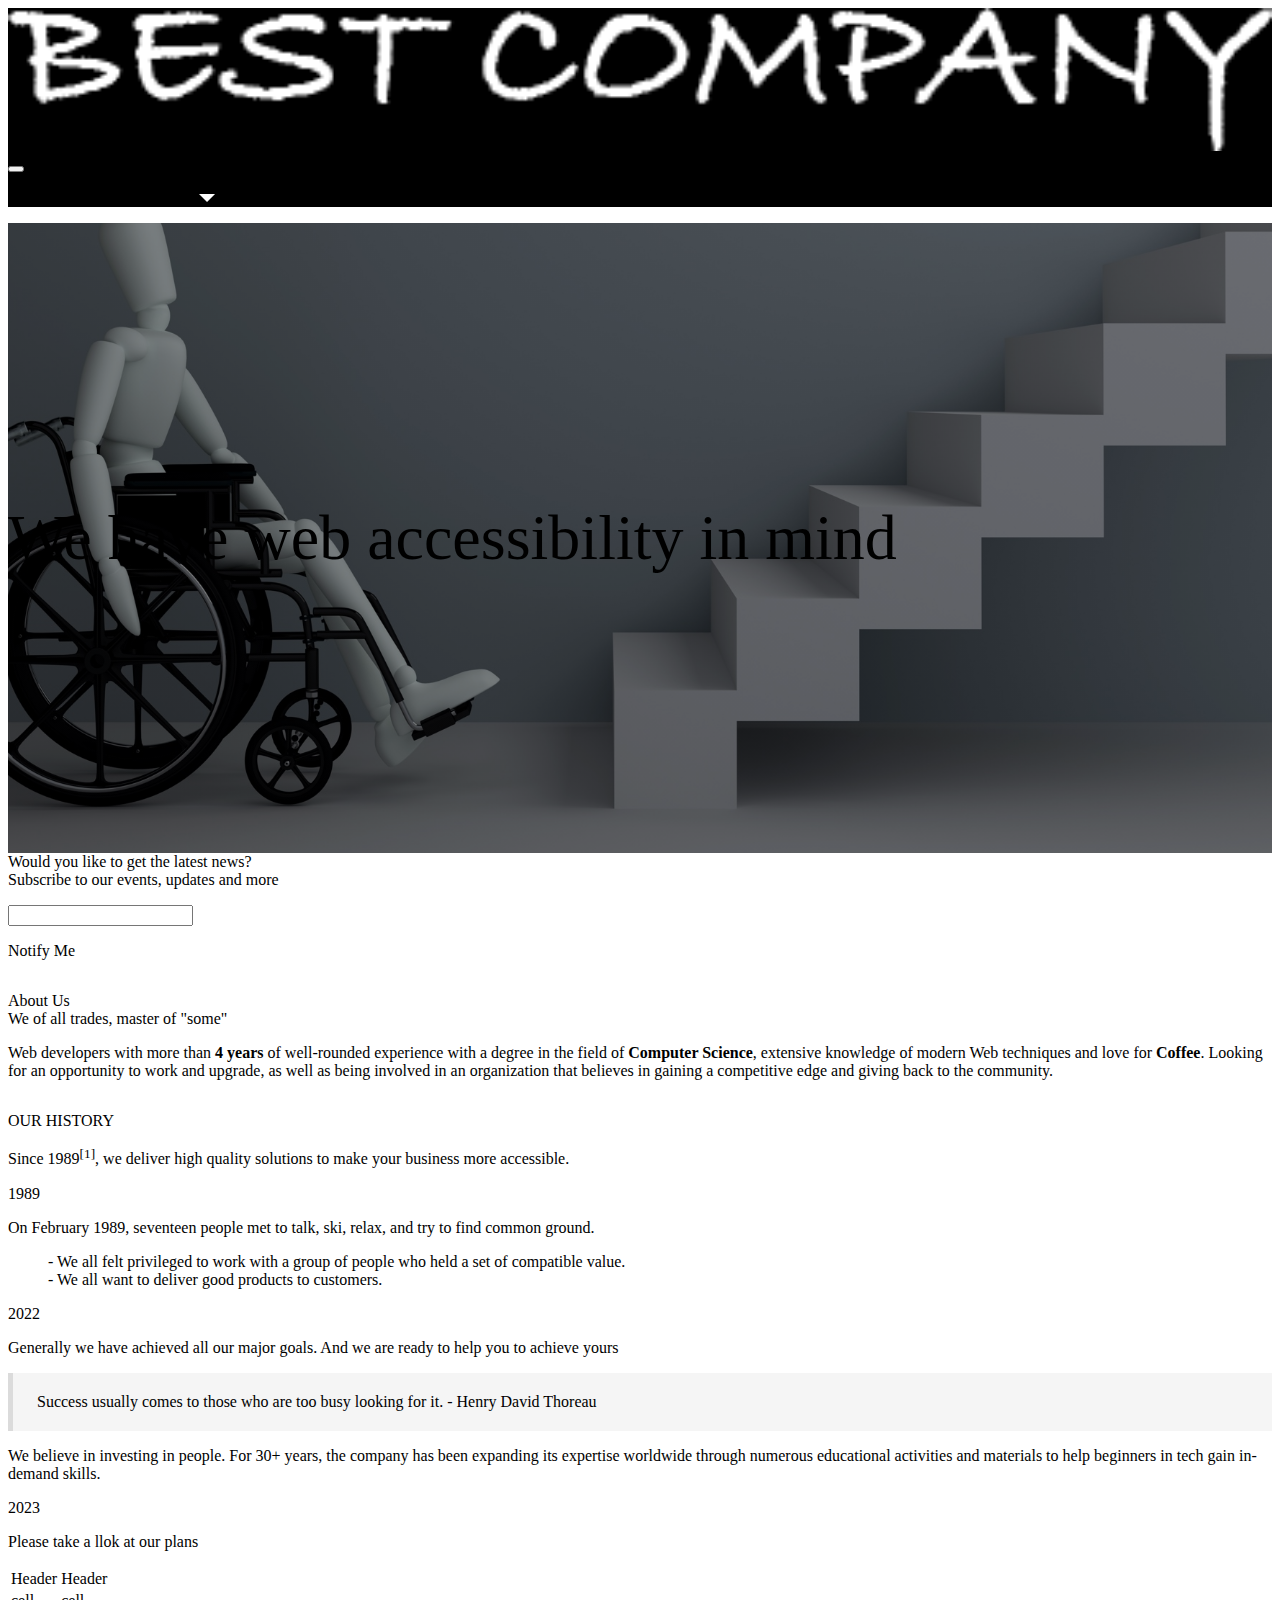
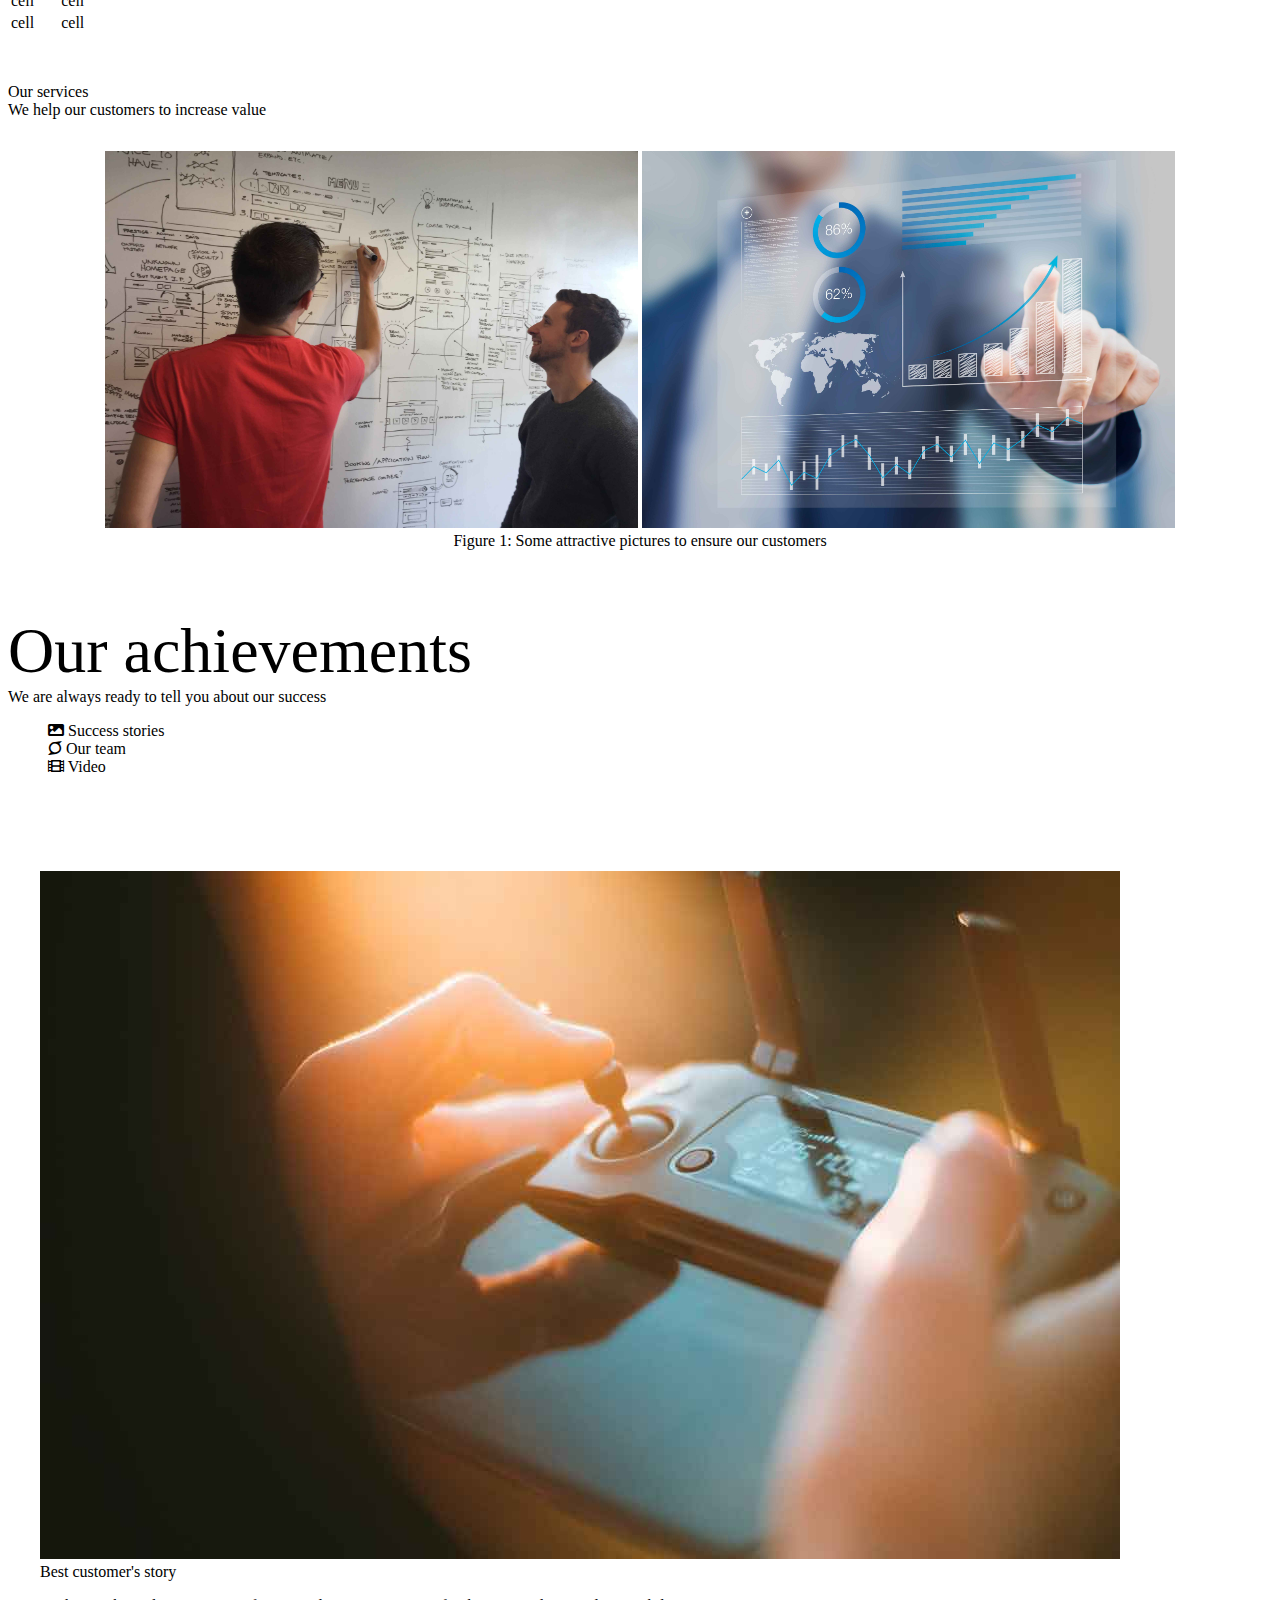
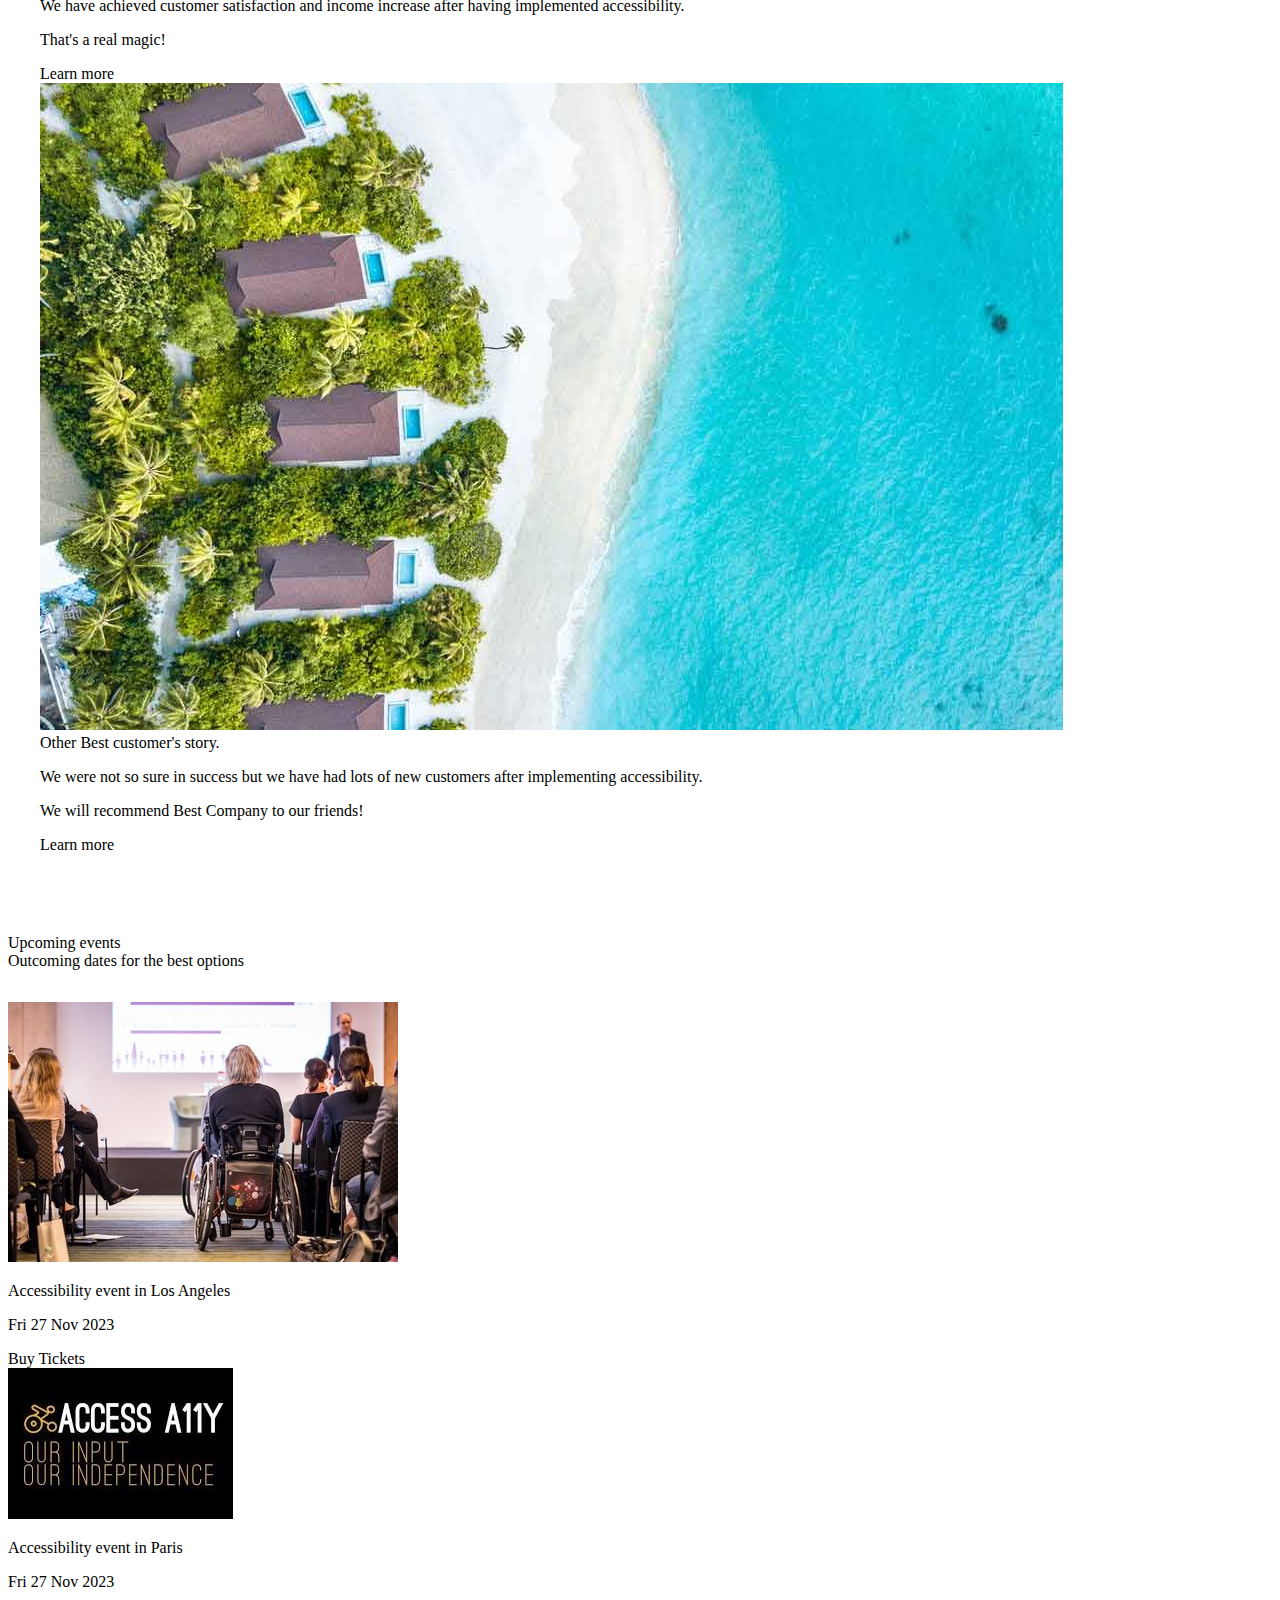
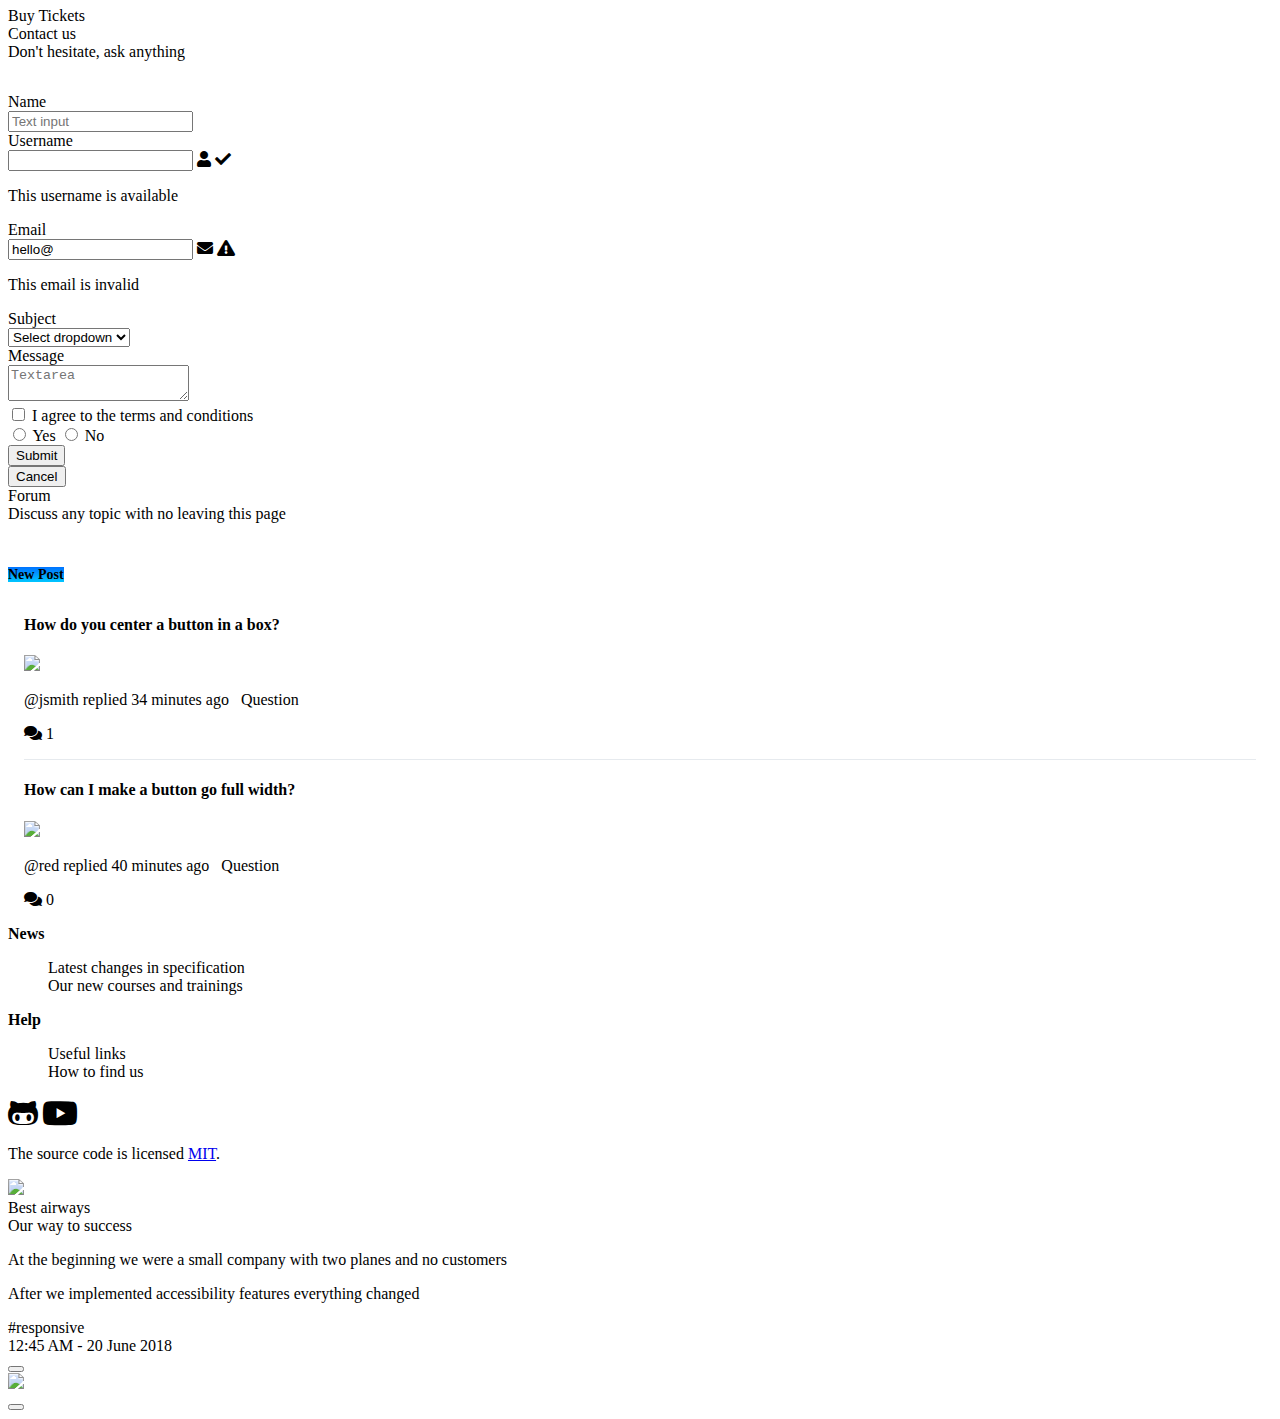
==== index.html @ a5ccfc66 "initial commit" ====
<!DOCTYPE html>
<html>

<head>
  <meta http-equiv="X-UA-Compatible" content="ie=edge">
  <title>Web Accessibility 2022</title>
  <link rel='stylesheet prefetch' href='https://cdnjs.cloudflare.com/ajax/libs/bulma/0.7.2/css/bulma.min.css'>
  <link rel='stylesheet prefetch' href='https://use.fontawesome.com/releases/v5.0.10/css/all.css'>
  <link rel="stylesheet prefetch" href="css/styles.css">
</head>

<body>
  <div class="hero">
    <div class="hero-head">
      <div class="navbar">
        <div class="container">
          <div class="navbar-brand">
            <a href="/" class="navbar-item logo-link">
              <img src="./img/logo.png">
            </a>
            <button class="navbar-burger burger" data-target="navbarMenu">
              <span></span>
              <span></span>
              <span></span>
            </button>
          </div>

          <div id="navbarMenu" class="navbar-menu">
            <ul class="navbar-end">
              <span class="navbar-item">
                <a class="button is-white is-outlined">
                  <span class="icon">
                    <i class="fa fa-home"></i>
                  </span>
                  <span>Home</span>
                </a>
              </span>
              <span class="navbar-item">
                <a class="button is-white is-outlined with-sublist">
                  <span class="icon">
                    <i class="fab fa-superpowers"></i>
                  </span>
                  <span>Services</span>
                </a>
                <ul class="sublist hidden">
                  <li>Design</li>
                  <li>Consult</li>
                  <li>Engineer</li>
                  <li>Operate</li>
                  <li>Optimize</li>
                </ul>
              </span>
              <span class="navbar-item">
                <a class="button is-white is-outlined">
                  <span class="icon">
                    <i class="fa fa-book"></i>
                  </span>
                  <span>Success stories</span>
                </a>
              </span>
              <span class="navbar-item">
                <a class="button is-white is-outlined">
                  <span class="icon">
                    <i class="fab fa-github"></i>
                  </span>
                  <span>View Source</span>
                </a>
              </span>
            </ul>
          </div>
        </div>
      </div>
    </div>
  </div>

  <div class="hero-bg hero-body is-fullheight">
    <div class="container has-text-centered">
      <div class="column is-10 is-offset-1">
        <div class="title has-text-white">We have web accessibility in mind</div>
      </div>
    </div>
  </div>

  <div class="section" id="subscription">
    <div class="section-heading has-text-centered">
      <div class="column is-8 is-offset-2">
      <div class="title is-2">Would you like to get the latest news?</div>
        <div class="subtitle is-5">Subscribe to our events, updates and more</div>
      <div class="box has-background-grey-light">
        <div class="field is-grouped">
          <p class="control is-expanded">
            <input class="input">
          </p>
          <p class="control">
            <a class="button is-info">Notify Me</a>
          </p>
        </div>
      </div>
      </div>
    </div>

  <div class="section" id="about">
    <div class="section-heading has-text-centered">
      <div class="title is-2">About Us</div>
      <div class="subtitle is-5">We of all trades, master of "some"</div>
      <div class="container">
        <p>Web developers with more than <b>4 years</b> of well-rounded experience with a degree in the
          field of
          <b>Computer Science</b>, extensive knowledge of modern Web techniques and love for <b>Coffee</b>.
          Looking for an opportunity to work and upgrade, as well as being involved in an organization that
          believes
          in gaining a competitive edge and giving back to the community.</p>
      </div>
    </div>

    <div class="content container">
      <div class="is-1 title">OUR HISTORY</div>
      <p>Since 1989<sup><a>[1]</a></sup>, we deliver high quality solutions to make your business more accessible.</p>
      <div class="is-2 title">1989</div>
      <p>On February 1989, seventeen people met to talk, ski, relax, and try to find common ground.</p>
      <ul>
        <li>- We all felt privileged to work with a group of people who held a set of compatible value.</li>
        <li>- We all want to deliver good products to customers.</li>
      </ul>
      <div class="is-3 title">2022</div>
      <p>Generally we have achieved <a>all our major goals</a>. And we are ready to help you to achieve yours</p>
      <div class="blockquote">Success usually comes to those who are too busy looking for it. - Henry David Thoreau</div>
      <p>We believe in investing in people. For 30+ years, the company has been expanding its expertise worldwide through numerous educational activities and materials to help beginners in tech gain in-demand skills.</p>
      <div class="is-2 title">2023</div>
      <p>Please take a llok at our plans</p>
      <table>
        <tr>
          <td>Header</td>
          <td>Header</td>
        </tr>
        <tr>
          <td>cell</td>
          <td>cell</td>
        </tr>
        <tr>
          <td>cell</td>
          <td>cell</td>
        </tr>
      </table>
    </div>
  </div>

  <div class="hero has-background-grey-light">
    <div class="container features">
      <div class="section-heading has-text-centered">
        <div class="title is-2">Our services</div>
        <div class="subtitle is-5">We help our customers to increase value</div>
      </div>

      <figure>
        <img src="./img/IMG_5067_72DPI-RGB_.jpg">
        <img src="./img/iStock_73271969_web.jpg">
        <figcaption>
          Figure 1: Some attractive pictures to ensure our customers
        </figcaption>
      </figure>
      </div>
    </div>
  </div>

  <div class="hero is-info">
    <div class="hero-body">
      <div class="container">
        <div class="title">Our achievements</div>
        <div class="subtitle">We are always ready to tell you about our success</div>
      </div>
    </div>
    <div class="tabs is-boxed is-centered main-menu" id="nav">
      <ul>
        <li data-target="pane-1" id="1" class="is-active">
          <a>
            <span class="icon is-small"><i class="fa fa-image"></i></span>
            <span>Success stories</span>
          </a>
        </li>
        <li data-target="pane-3" id="3">
          <a>
            <span class="icon is-small"><i class="fab fa-superpowers"></i></span>
            <span>Our team</span>
          </a>
        </li>
        <li data-target="pane-4" id="4">
          <a>
            <span class="icon is-small"><i class="fa fa-film"></i></span>
            <span>Video</span>
          </a>
        </li>
      </ul>
    </div>
  </div>

  <div class="tab-content container">
    <div class="tab-pane is-active" id="pane-1" class="level">
      <div class="container">
        <div class="columns features">
          <div class="column is-6">
            <div class="card">
              <div class="card-image">
                <div class="image">
                  <img src="./img/tab-1.jpg" class="modal-button">
                </div>
              </div>
              <div class="card-content">
                <div class="content">
                  <div>Best customer's story</div>
                  <p>We have achieved customer satisfaction and income increase after having implemented accessibility.</p>
                  <p>That's a real magic!</p>
                  <span class="button is-link modal-button" data-target="modal-image1">Learn more</span>
                </div>
              </div>
            </div>
          </div>
          <div class="column is-6">
            <div class="card">
              <div class="card-image">
                <div class="image">
                  <img src="./img/tab-2.jpg">
                </div>
              </div>
              <div class="card-content">
                <div class="content">
                  <div>Other Best customer's story.</div>
                  <p>We were not so sure in success but we have had lots of new customers after implementing accessibility.</p>
                  <p>We will recommend Best Company to our friends!</p>
                  <span class="button is-link modal-button" data-target="modal-card">Learn more</span>
                </div>
              </div>
            </div>
          </div>
        </div>
      </div>
    </div>

    <div class="tab-pane" id="pane-3">
      <div class="columns medias">
        <div class="column">
          <div class="media">
            <div class="media-left">
              <i class="fab fa-empire fa-4x"></i>
            </div>
            <div class="media-content">
              <div class="content">
                <p>
                  <a><b>Solution architect</b></a>
                  <br> Please read about our team happiness
                </p>
              </div>
            </div>
          </div>
        </div>
        <div class="column">
          <div class="media">
            <div class="media-left">
              <i class="fab fa-github-alt fa-4x"></i>
            </div>
            <div class="media-content">
              <div class="content">
                <p>
                  <a><b>Business Analyst</b></a>
                  <br> Please read about BA growth opportunities
                </p>
              </div>
            </div>
          </div>
        </div>
      </div>
    </div>

    <div class="tab-pane" id="pane-4">
      <div class="columns is-centered">
        <div class="column is-three-quarters">
          <div class="title has-text-centered">Inspired video</div>
          <div class="embed-container image">
            <iframe src="https://player.vimeo.com/video/261794608" frameborder="0" webkitAllowFullScreen mozallowfullscreen allowFullScreen></iframe>
          </div>
        </div>
      </div>
    </div>
  </div>

  <div class="section has-background-grey-lighter">
    <div class="container has-text-centered">
        <div class="section-heading has-text-centered">
          <div class="title is-2">Upcoming events</div>
          <div class="subtitle is-5">Outcoming dates for the best options</div>
        </div>

      <div class="tile is-ancestor">
        <div class="tile is-parent">
          <div class="tile is-child box">
            <div class="image">
              <img src="./img/access.jpg">
            </div>
            <p class="title">Accessibility event in Los Angeles</p>
            <p class="subtitle">Fri 27 Nov 2023</p>
            <a class="button">Buy Tickets</a>
          </div>
        </div>
        <div class="tile is-parent">
          <div class="tile is-child box">
            <div class="image">
              <img src="./img/images.jpg">
            </div>
            <p class="title">Accessibility event in Paris</p>
            <p class="subtitle">Fri 27 Nov 2023</p>
            <a class="button">Buy Tickets</a>
          </div>
        </div>
      </div>
    </div>
  </div>

  <div class="section has-background-light">
    <div class="container">
      <div class="section-heading has-text-centered">
        <div class="title is-2">Contact us</div>
        <div class="subtitle is-5">Don't hesitate, ask anything</div>
      </div>

      <form class="column is-half is-offset-one-quarter box">
        <div class="field">
          <label class="label">Name</label>
          <div class="control">
            <input class="input" type="text" placeholder="Text input">
          </div>
        </div>

        <div class="field">
          <label class="label">Username</label>
          <div class="control has-icons-left has-icons-right">
            <input class="input is-success" type="text">
            <span class="icon is-small is-left">
              <i class="fas fa-user"></i>
            </span>
            <span class="icon is-small is-right">
              <i class="fas fa-check"></i>
            </span>
          </div>
          <p class="help is-success">This username is available</p>
        </div>

        <div class="field">
          <label class="label">Email</label>
          <div class="control has-icons-left has-icons-right">
            <input class="input is-danger" type="email" placeholder="Email input" value="hello@">
            <span class="icon is-small is-left">
              <i class="fas fa-envelope"></i>
            </span>
            <span class="icon is-small is-right">
              <i class="fas fa-exclamation-triangle"></i>
            </span>
          </div>
          <p class="help is-danger">This email is invalid</p>
        </div>

        <div class="field">
          <label class="label">Subject</label>
          <div class="control">
            <div class="select">
              <select>
                <option>Select dropdown</option>
                <option>With options</option>
              </select>
            </div>
          </div>
        </div>

        <div class="field">
          <label class="label">Message</label>
          <div class="control">
            <textarea class="textarea" placeholder="Textarea"></textarea>
          </div>
        </div>

        <div class="field">
          <div class="control">
            <label class="checkbox">
              <input type="checkbox">
              I agree to the <a>terms and conditions</a>
            </label>
          </div>
        </div>

        <div class="field">
          <div class="control">
            <label class="radio">
              <input type="radio" name="question">
              Yes
            </label>
            <label class="radio">
              <input type="radio" name="question">
              No
            </label>
          </div>
        </div>

        <div class="field is-grouped">
          <div class="control">
            <button class="button is-link">Submit</button>
          </div>
          <div class="control">
            <button class="button is-text">Cancel</button>
          </div>
        </div>
      </form>
    </div>
  </div>

  <div class="section">
    <div class="container">
      <div class="section-heading has-text-centered">
        <div class="title is-2">Forum</div>
        <div class="subtitle is-5">Discuss any topic with no leaving this page</div>
      </div>
      <div class="columns">
        <div class="column is-3">
          <a class="button is-primary is-block is-alt is-large">New Post</a>
        </div>
        <div class="column is-9">
          <div class="box content">
            <div class="post">
              <h4>How do you center a button in a box?</h4>
              <div class="media">
                <div class="media-left">
                  <p class="image is-32x32">
                    <img src="https://source.unsplash.com/random/64x64/?sig=300">
                  </p>
                </div>
                <div class="media-content">
                  <div class="content">
                    <p>
                      <a>@jsmith</a> replied 34 minutes ago &nbsp;
                      <span class="tag">Question</span>
                    </p>
                  </div>
                </div>
                <div class="media-right">
                  <span class="has-text-grey-light"><i class="fa fa-comments"></i> 1</span>
                </div>
              </div>
            </div>

            <div class="post">
              <h4>How can I make a button go full width?</h4>
              <div class="media">
                <div class="media-left">
                  <p class="image is-32x32">
                    <img src="https://source.unsplash.com/random/64x64/?sig=301">
                  </p>
                </div>
                <div class="media-content">
                  <div class="content">
                    <p>
                      <a>@red</a> replied 40 minutes ago &nbsp;
                      <span class="tag">Question</span>
                    </p>
                  </div>
                </div>
                <div class="media-right">
                  <span class="has-text-grey-light"><i class="fa fa-comments"></i> 0</span>
                </div>
              </div>
            </div>
          </div>
        </div>
      </div>
    </div>
  </div>

  <div class="footer">
    <div class="container">
      <div class="columns">
        <div class="column is-3 is-offset-4">
          <div class="is-3 title"><b>News</b></div>
          <ul>
            <li><a>Latest changes in specification</a></li>
            <li><a>Our new courses and trainings</a></li>
          </ul>
        </div>
        <div class="column is-4">
          <div class="is-3 title"><b>Help</b></div>
          <ul>
            <li><a>Useful links</a></li>
            <li><a>How to find us</a></li>
          </ul>
        </div>
      </div>

      <div class="content has-text-centered">
        <div class="soc">
          <a><i class="fab fa-github-alt fa-2x"></i></a>
          <a><i class="fab fa-youtube fa-2x"></i></a>
        </div>
        <p>The source code is licensed <a href="http://opensource.org/licenses/mit-license.php">MIT</a>.</p>
      </div>
    </div>
  </div>

  <div id="modal-card" class="modal modal-fx-3dSlit">
    <div class="modal-background"></div>
    <div class="modal-content is-tiny">
      <div class="card">
        <div class="card-image">
          <div class="image is-4by3">
            <img src="https://source.unsplash.com/random/?sig=2">
          </div>
        </div>
        <div class="card-content">
          <div class="media">
            <div class="media-content">
              <div class="title is-4">Best airways</div>
              <div class="subtitle is-6">Our way to success</div>
            </div>
          </div>
          <div class="content">
            <p>At the beginning we were a small company with two planes and no customers</p>
            <p>After we implemented accessibility features everything changed</p>
            <a>#responsive</a>
            <br>
            <time datetime="2018-02-02">12:45 AM - 20 June 2018</time>
          </div>
        </div>
      </div>
    </div>
    <button class="modal-close is-large"></button>
  </div>

  <div id="modal-image1" class="modal modal-fx-3dSlit">
    <div class="modal-background"></div>
    <div class="modal-content is-huge is-image">
      <img src="https://source.unsplash.com/random/?sig=1">
    </div>
    <button class="modal-close is-large"></button>
  </div>

  <script src="https://unpkg.com/bulma-modal-fx/dist/js/modal-fx.min.js"></script>
  <script async src="js/custom.js"></script>
</body>
</html>
---- css/styles.css ----
:root {
  --main-menu-item-lat-padding: 0.75rem;
}

.hero-bg {
  background: linear-gradient(rgba(0, 0, 0, 0.5), rgba(0, 0, 0, 0.5)),
    url("../img/accessibility-hero-banner.jpg") no-repeat center center fixed;
  background-size: cover;
}

.hero .navbar {
  background-color: #000;
}

.hero-body {
  display: flex;
  align-items: center;
}

.hero-body .title {
  font-size: 4rem;
}

figure img {
  width: 45%;
}

figure {
  text-align: center;
}

.tabs {
  margin-bottom: -1px !important;
  position: relative;
}
.tab-content {
  padding: 2rem;
}
.tab-pane {
  display: none;
}
.tab-pane.is-active {
  display: block;
  position: relative;
}
.is-active {
  display: initial;
}

.card {
  height: 100%;
}

.cent {
  display: block;
  margin: 10px auto;
  padding: 5px;
  border: 1px solid #ccc;
}

.video {
  display: block;
  margin: 0 auto;
}

.embed-container {
  position: relative;
  padding-bottom: 56.25%;
  height: 0;
  overflow: hidden;
  max-width: 100%;
}
.embed-container iframe,
.embed-container object,
.embed-container embed {
  position: absolute;
  top: 0;
  left: 0;
  width: 100%;
  height: 100%;
}

.box.cta {
  border-radius: 0;
  border-left: none;
  border-right: none;
}

.features,
.medias {
  padding: 3rem 0;
}

.features .fa,
.features .fab {
  font-size: 8rem;
  padding-top: 2rem;
  padding-bottom: 2rem;
  color: #209cee;
}

.is-shady {
  animation: flyintoright 0.4s backwards;
  background: #fff;
  box-shadow: rgba(0, 0, 0, 0.1) 0 1px 0;
  border-radius: 4px;
  display: inline-block;
  margin: 10px;
  position: relative;
  transition: all 0.2s ease-in-out;
}
.is-shady:hover {
  box-shadow: 0 10px 16px rgba(0, 0, 0, 0.13), 0 6px 6px rgba(0, 0, 0, 0.19);
}


.has-same-height .card {
  height: 350px;
  overflow: hidden;
}

.skills-content .media + .media {
  margin-top: .5rem;
}

.skills-content .progress {
  height: 4px !important;
}

.section-heading {
  margin-bottom: 2rem;
}

.info-tiles {
  margin: .75rem auto;
  padding: 0 .75rem;
}

.button.is-primary.is-alt {
  background: linear-gradient(to bottom, #0072ff, #00c6ff);
  font-weight: 700;
  font-size: 14px;
  height: 3rem;
  line-height: 2.8;
  margin-bottom: 1rem;
}
.post {
  margin: 1rem;
  padding-bottom: 1rem;
  border-bottom: 1px solid #E6EAEE;
}
.post:last-child {
  padding-bottom: 0;
  border-bottom: none;
}

.forum-list li {
  margin-bottom: .5rem;
}

.with-sublist {
  padding-right: 30px;
  background-image: url(../img/arrow_bottom.png);
  background-repeat: no-repeat;
  background-size: 1em;
  background-position: 95%;
}

.with-sublist:hover {
  background-image: url(../img/arrow_bottom_black.png);
}

.sublist {
  position: absolute;
  left: var(--main-menu-item-lat-padding);
  top: calc(100% - 15px);
  z-index: 100;
  width: calc(100% - var(--main-menu-item-lat-padding));
  padding: 0.5em 0;
  border-radius: 0.3em;
  background-color: #fff;
}

.sublist li {
  padding: 0.4em 1em
}

@media screen and (max-width: 1087px) {
  .navbar-menu {
    background-color: #888;
  }
}

.logo-link {
  height: 70px;
  width: 250px;
}

.logo-link img {
  width: 100%;
}

li {
  list-style: none;
}

.hero-body.is-fullheight {
  min-height: 70vh;
}

.blockquote {
  background-color: #f5f5f5;
  border-left: 5px solid #dbdbdb;
  padding: 1.25em 1.5em;
}

.ol-list li {
  position: relative;
  display: flex;
  align-items: center;
}

.ol-list li::before {
  content: "";
  background: url(../img/arrow_sans_right-512.png) no-repeat;
  display: inline-block;
  text-align: center;
  margin: 5px 10px;
  line-height: 40px;
  width: 40px;
  height: 40px;
  background-size: contain;
}

.hidden {
  display: none;
}
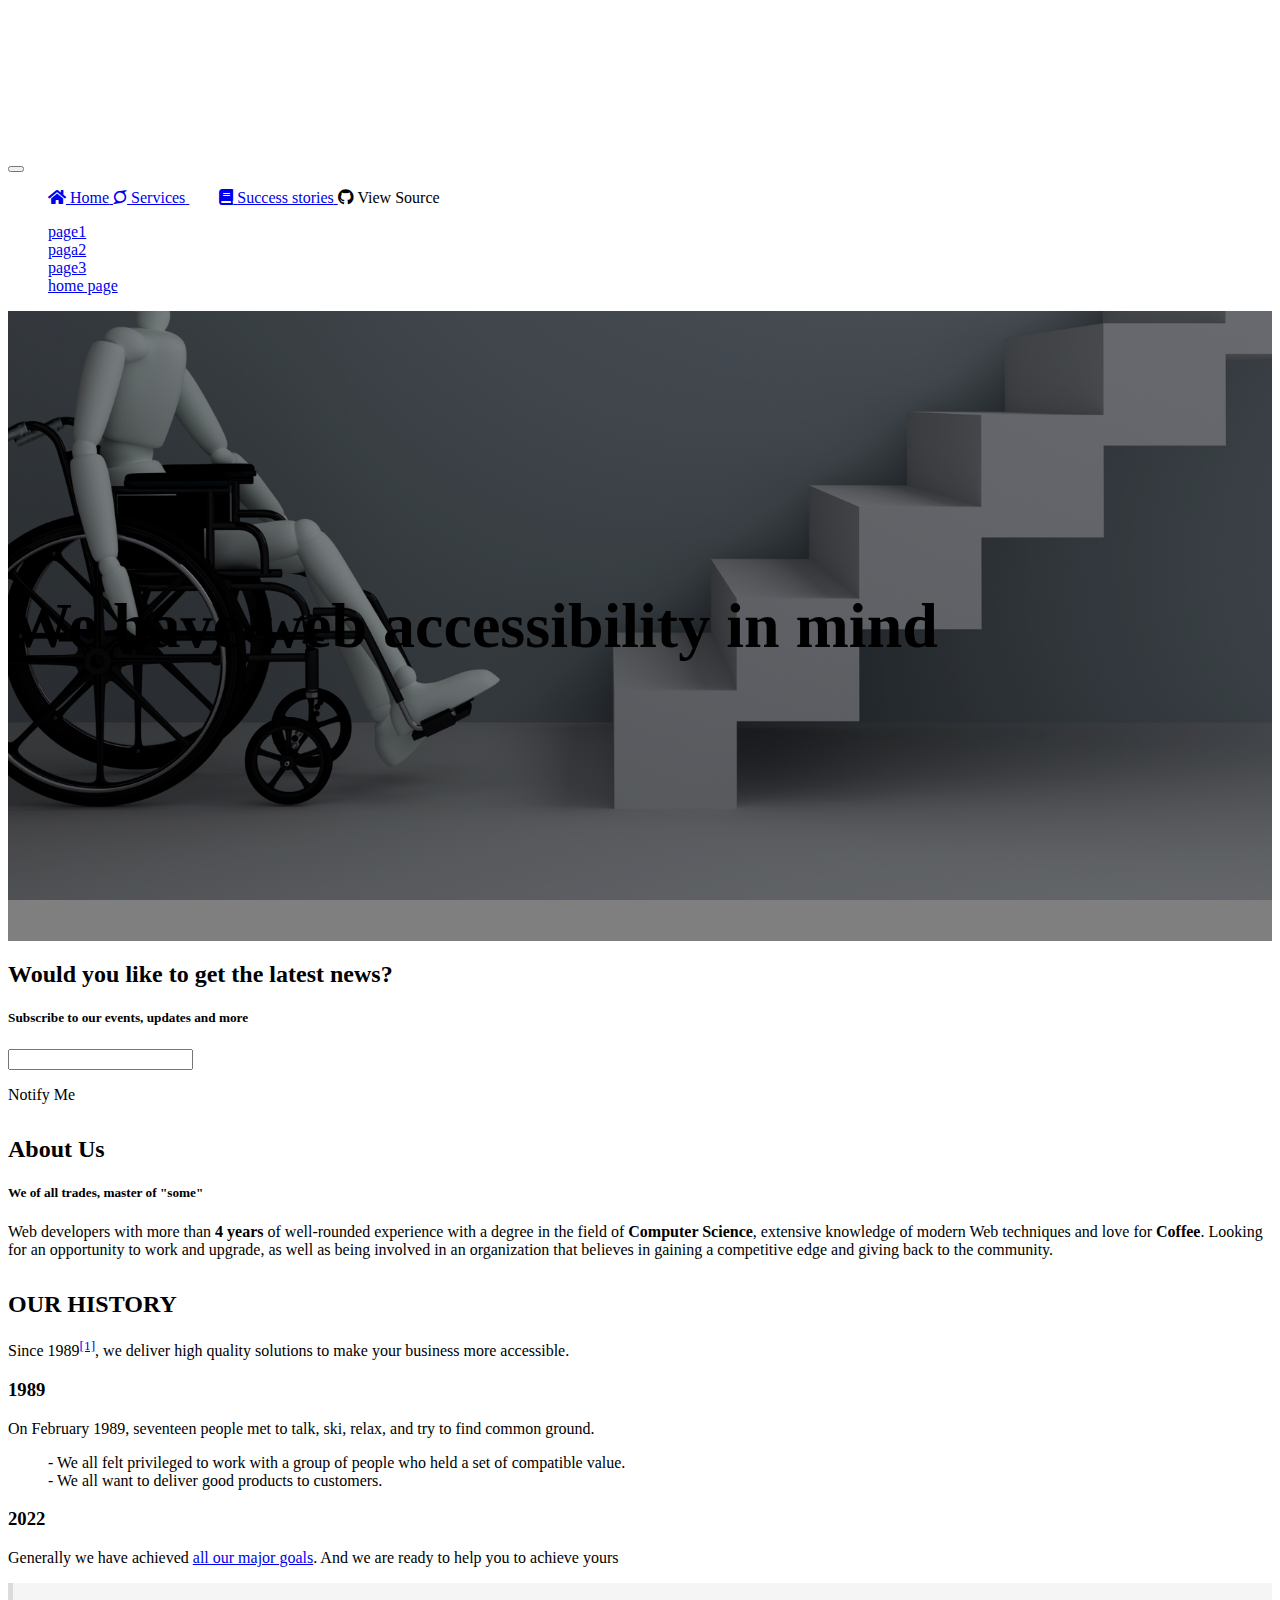
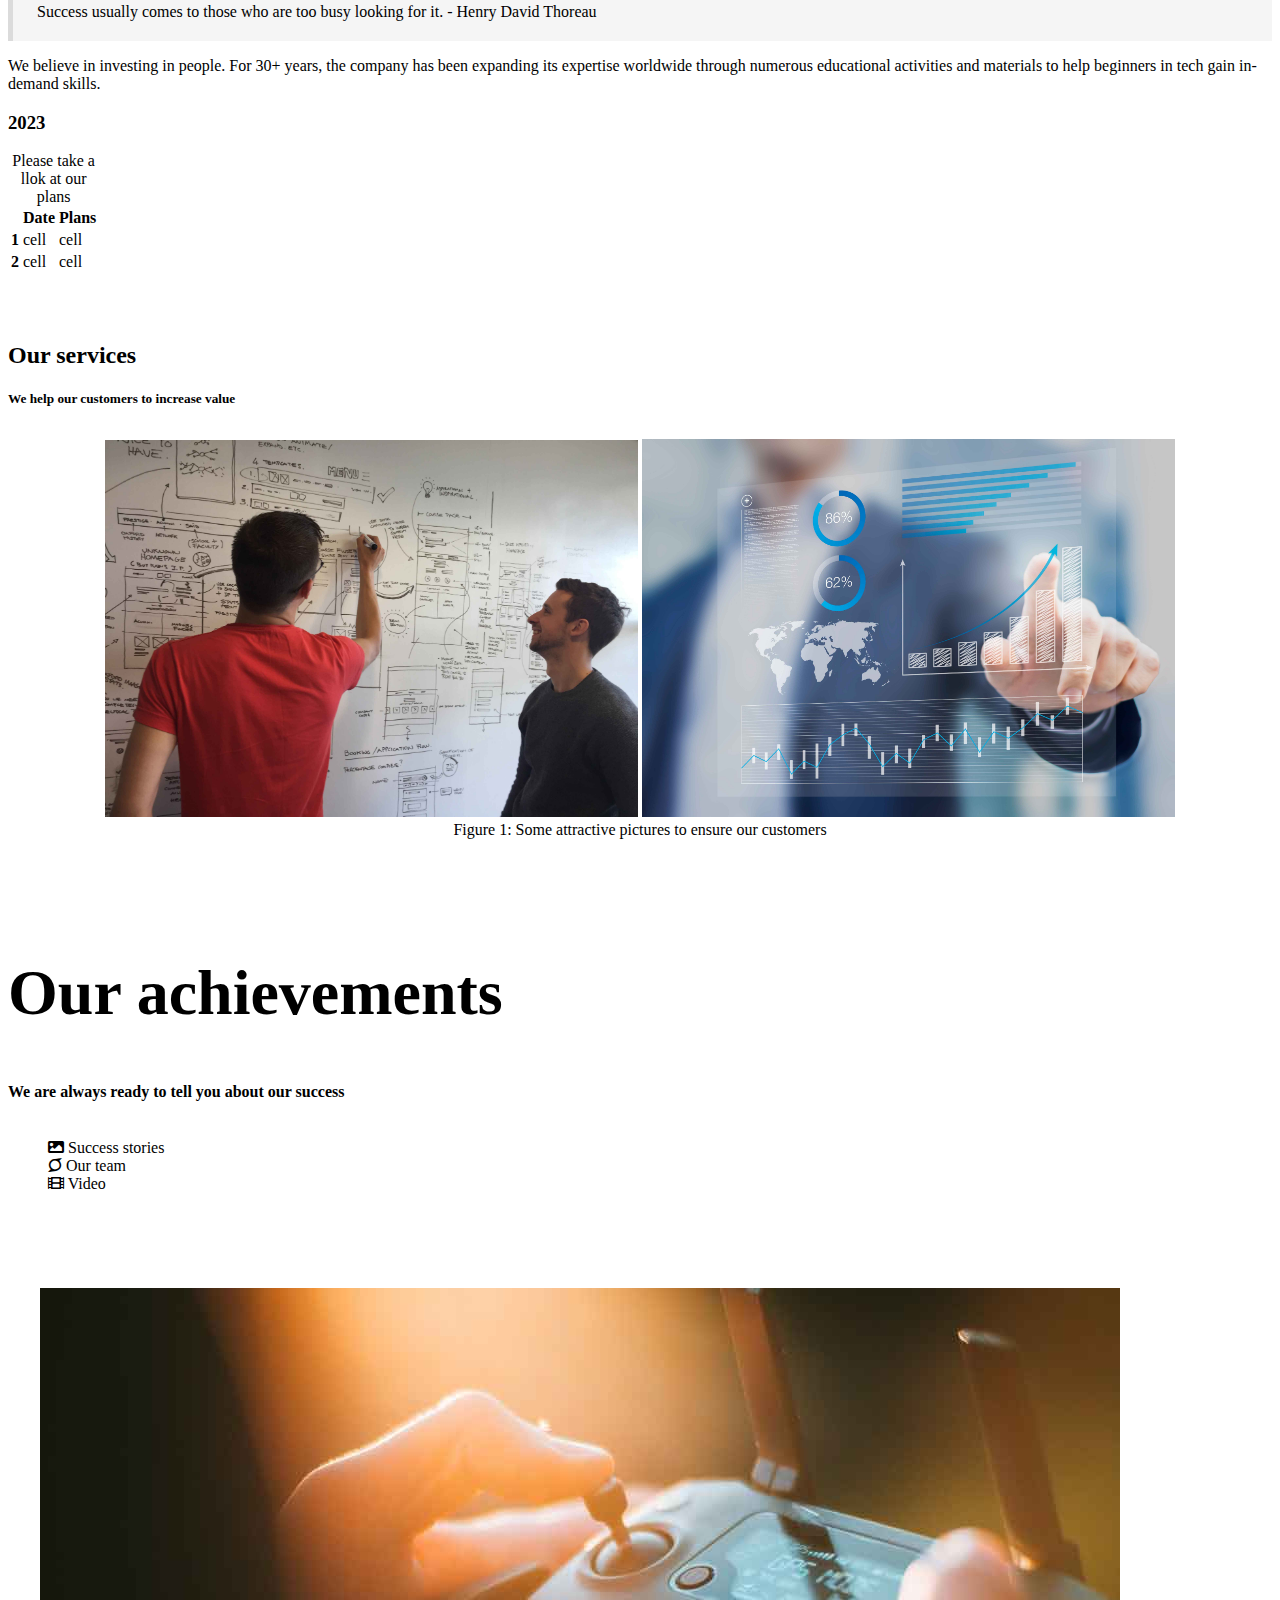
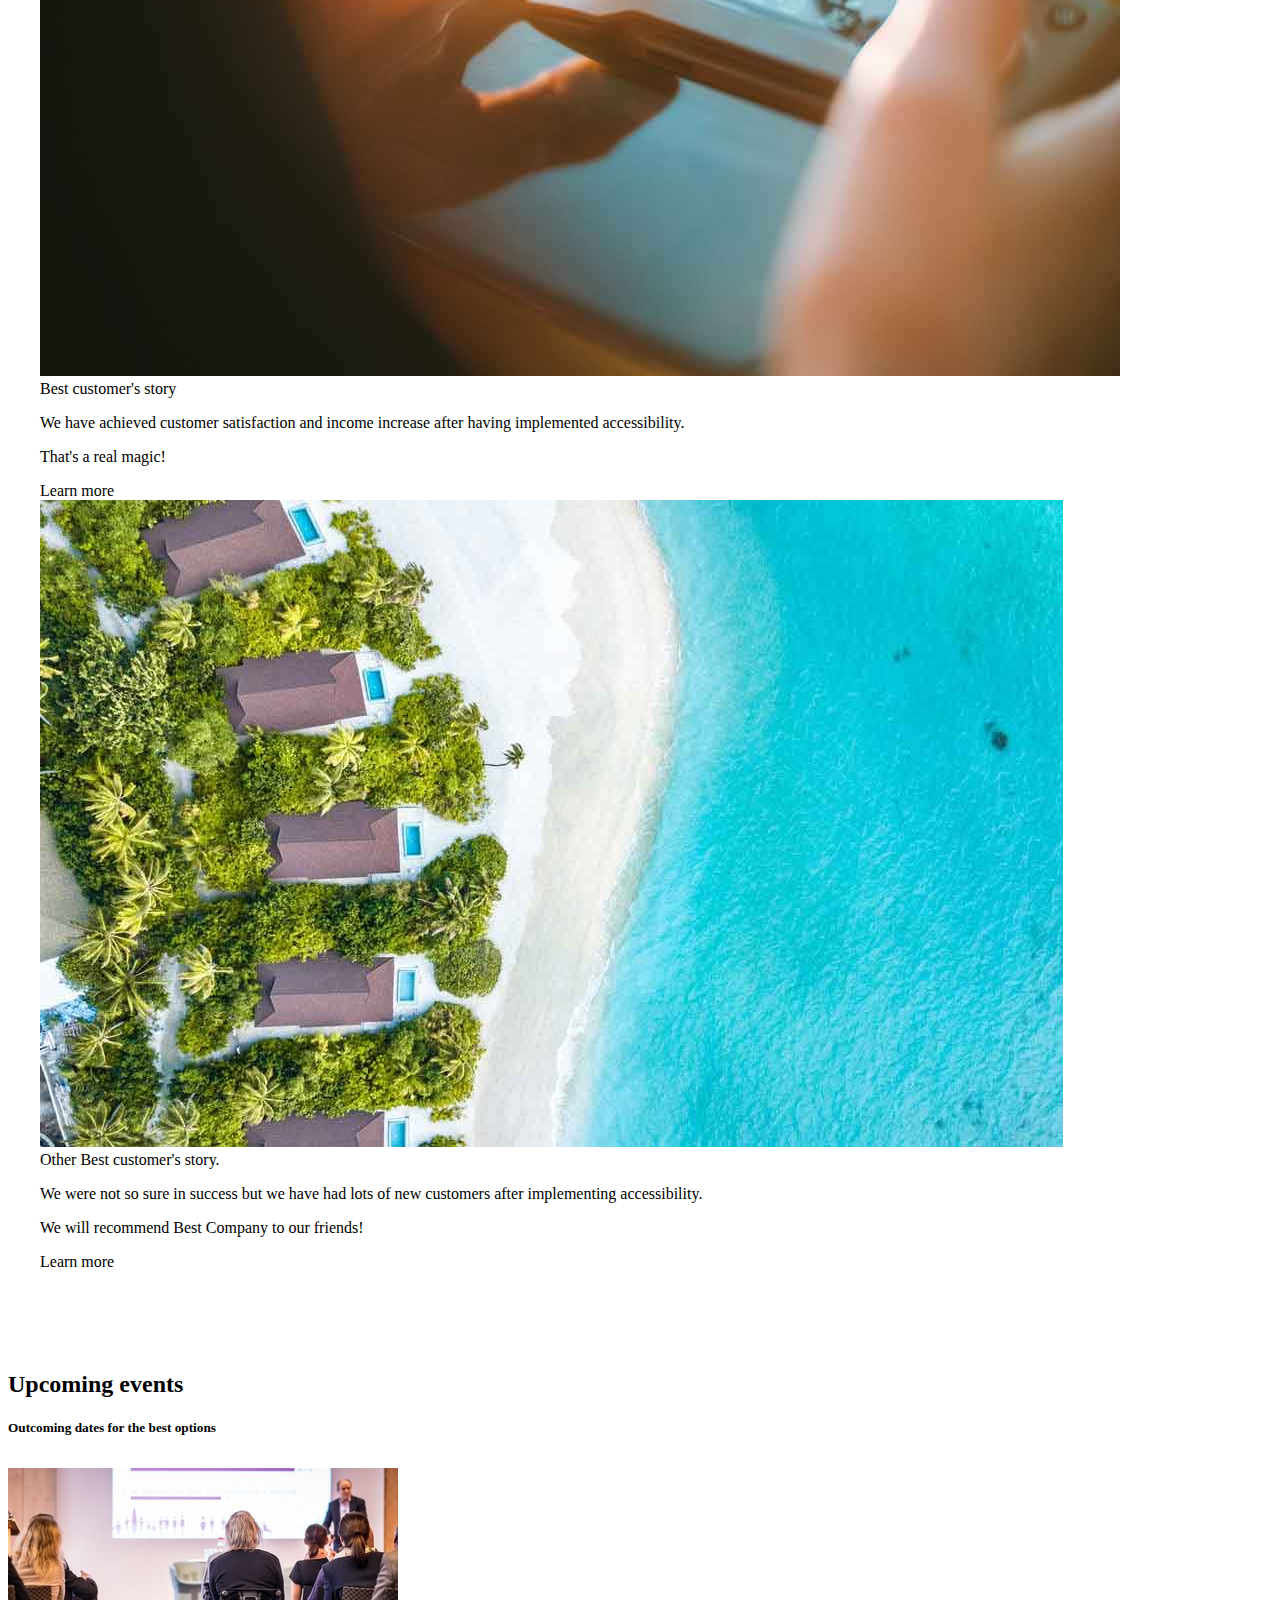
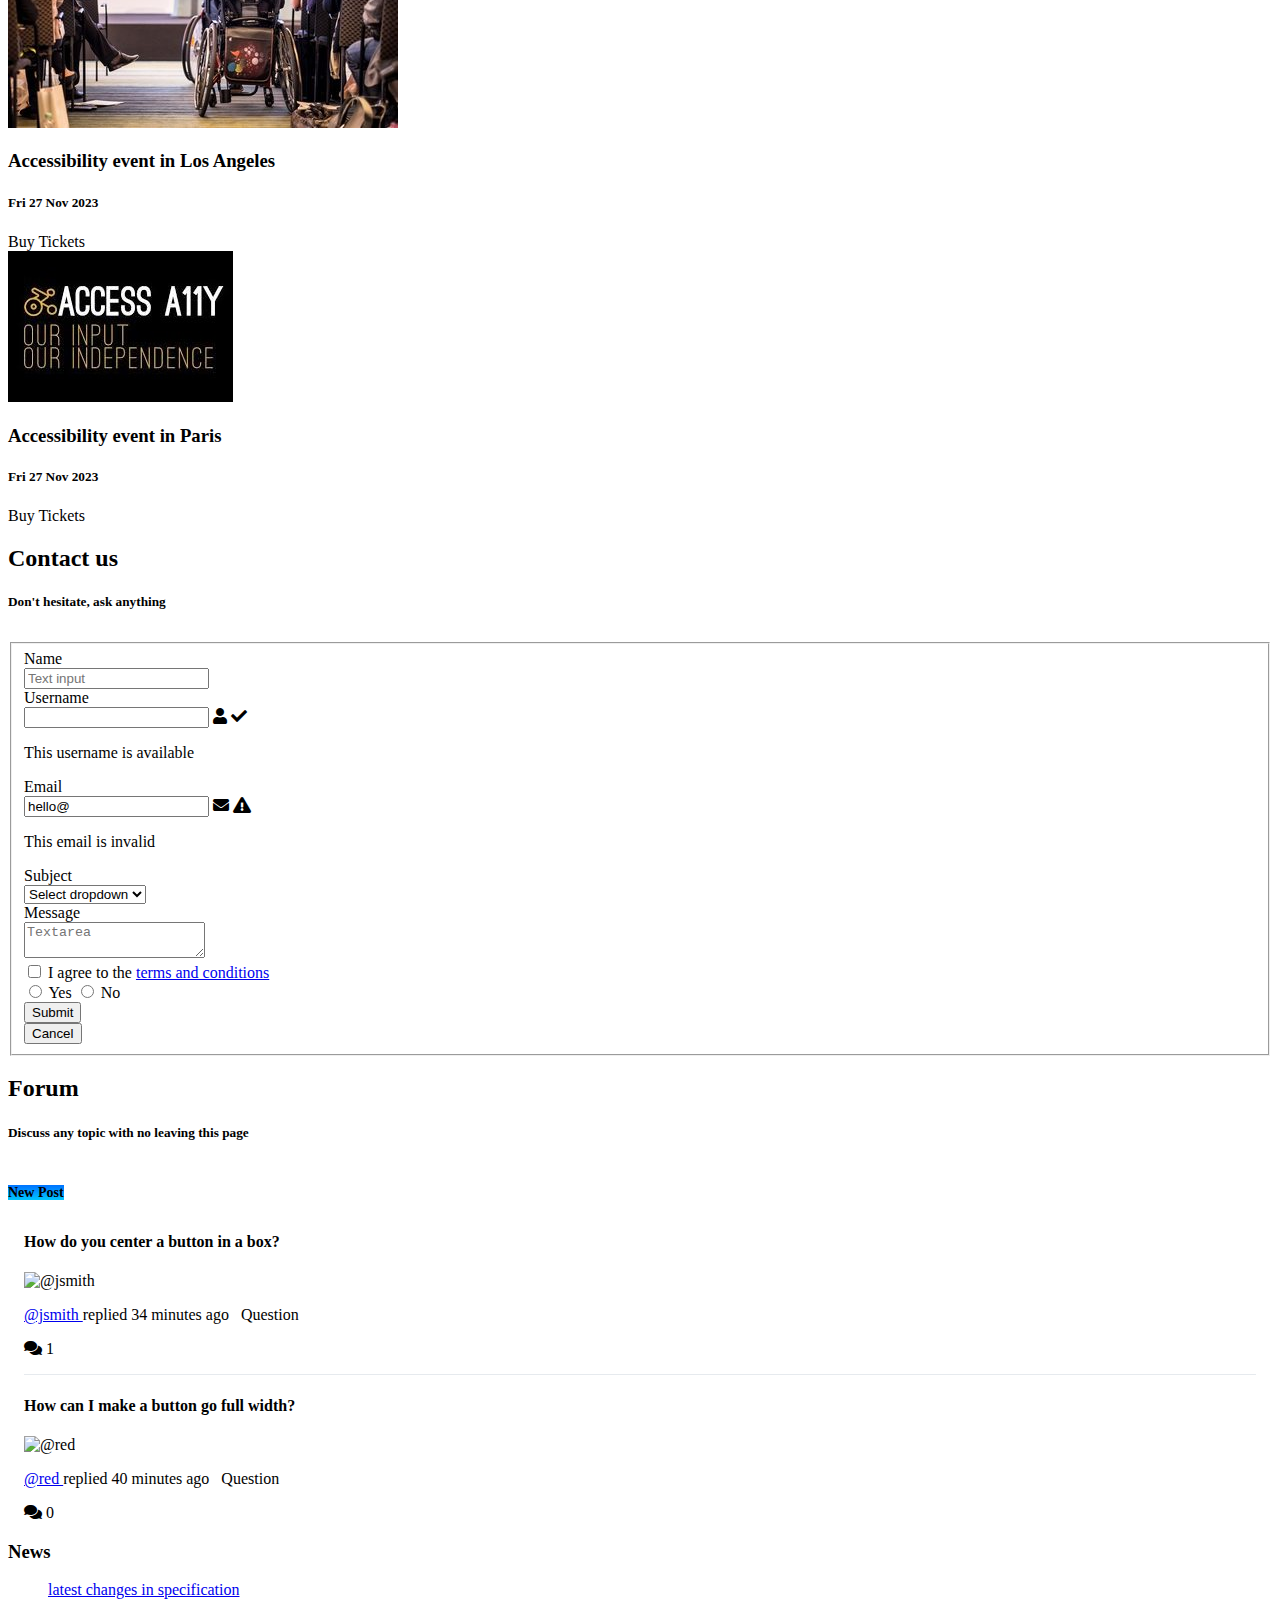
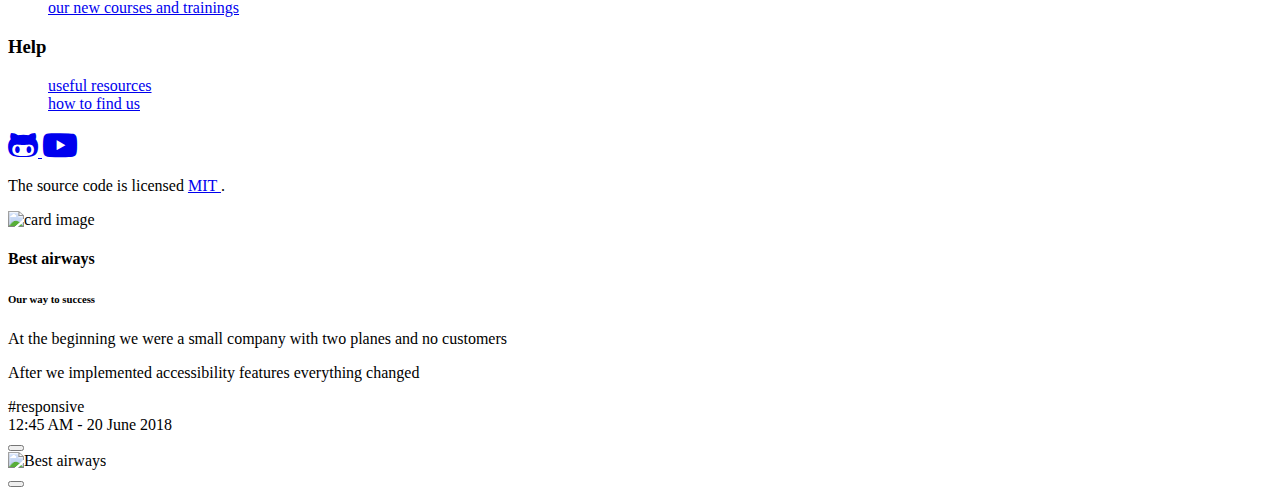
==== commit 39f7f3fc: "Home Task 2: HTML & CSS" ====
--- a/index.html
+++ b/index.html
@@ -1,108 +1,137 @@
 <!DOCTYPE html>
-<html>
+<html lang="en">
 
 <head>
   <meta http-equiv="X-UA-Compatible" content="ie=edge">
-  <title>Web Accessibility 2022</title>
+  <meta charset="UTF-8" />
+  <meta name="viewport" content="width=device-width, initial-scale=1.0" />
+  <title>Web Accessibility 2023</title>
   <link rel='stylesheet prefetch' href='https://cdnjs.cloudflare.com/ajax/libs/bulma/0.7.2/css/bulma.min.css'>
   <link rel='stylesheet prefetch' href='https://use.fontawesome.com/releases/v5.0.10/css/all.css'>
   <link rel="stylesheet prefetch" href="css/styles.css">
 </head>
 
 <body>
-  <div class="hero">
-    <div class="hero-head">
-      <div class="navbar">
-        <div class="container">
-          <div class="navbar-brand">
-            <a href="/" class="navbar-item logo-link">
-              <img src="./img/logo.png">
-            </a>
-            <button class="navbar-burger burger" data-target="navbarMenu">
-              <span></span>
-              <span></span>
-              <span></span>
-            </button>
-          </div>
-
-          <div id="navbarMenu" class="navbar-menu">
-            <ul class="navbar-end">
-              <span class="navbar-item">
-                <a class="button is-white is-outlined">
-                  <span class="icon">
-                    <i class="fa fa-home"></i>
-                  </span>
-                  <span>Home</span>
-                </a>
-              </span>
-              <span class="navbar-item">
-                <a class="button is-white is-outlined with-sublist">
-                  <span class="icon">
-                    <i class="fab fa-superpowers"></i>
-                  </span>
-                  <span>Services</span>
-                </a>
-                <ul class="sublist hidden">
-                  <li>Design</li>
-                  <li>Consult</li>
-                  <li>Engineer</li>
-                  <li>Operate</li>
-                  <li>Optimize</li>
-                </ul>
-              </span>
-              <span class="navbar-item">
-                <a class="button is-white is-outlined">
-                  <span class="icon">
-                    <i class="fa fa-book"></i>
-                  </span>
-                  <span>Success stories</span>
-                </a>
-              </span>
-              <span class="navbar-item">
-                <a class="button is-white is-outlined">
-                  <span class="icon">
-                    <i class="fab fa-github"></i>
-                  </span>
-                  <span>View Source</span>
-                </a>
-              </span>
-            </ul>
-          </div>
-        </div>
-      </div>
-    </div>
-  </div>
-
-  <div class="hero-bg hero-body is-fullheight">
+    <header class="hero">
+      <div class="hero-head">
+        <navbar class="navbar">
+          <div class="container">
+            <div class="navbar-brand">
+              <a href="/" class="navbar-item logo-link">
+                <img src="./img/logo.png" alt="logo">
+              </a>
+              <button type="menu" class="navbar-burger burger" data-target="navbarMenu">
+                <span class="visually-hidden"></span>
+                <span class="visually-hidden"></span>
+                <span class="visually-hidden"></span>
+              </button>
+            </div>
+  
+            <div id="navbarMenu" class="navbar-menu" aria-label="Skip navigation links">
+              <ul class="navbar-end">
+                <span class="navbar-item">
+                  <a class="button is-white is-outlined" href="#hero-body" tabindex="0">
+                    <span class="icon">
+                      <i class="fa fa-home"></i>
+                    </span>
+                    <span>Home</span>
+                  </a>
+                </span>
+                <span class="navbar-item">
+                  <a class="button is-white is-outlined with-sublist" href="#services" tabindex="0">
+                    <span class="icon">
+                      <i class="fab fa-superpowers"></i>
+                    </span>
+                    <span>Services</span>
+                  </a>
+                  <ul class="sublist hidden">
+                    <li>Design</li>
+                    <li>Consult</li>
+                    <li>Engineer</li>
+                    <li>Operate</li>
+                    <li>Optimize</li>
+                  </ul>
+                </span>
+                <span class="navbar-item">
+                  <a class="button is-white is-outlined" href="#success-stories" tabindex="0">
+                    <span class="icon">
+                      <i class="fa fa-book"></i>
+                    </span>
+                    <span>Success stories</span>
+                  </a>
+                </span>
+                <span class="navbar-item">
+                  <a class="button is-white is-outlined" tabindex="0">
+                    <span class="icon">
+                      <i class="fab fa-github"></i>
+                    </span>
+                    <span>View Source</span>
+                    <span class="visually-hidden">will open in a new tab</span>
+                  </a>
+                </span>
+              </ul>
+            </div>
+          </div>
+        </navbar>
+      </div>
+    </header>
+
+    <nav aria-label="Breadcrumb" class="breadcrumb">
+      <ol>
+        <li>
+          <a href="#">
+            page1
+          </a>
+        </li>
+        <li>
+          <a href="#">
+            paga2
+          </a>
+        </li>
+        <li>
+          <a href="#">
+            page3
+          </a>
+        </li>
+        <li>
+          <a href="#" aria-current="page">
+            home page
+          </a>
+        </li>
+      </ol>
+    </nav>
+
+  <section class="section hero-bg hero-body is-fullheight">
     <div class="container has-text-centered">
       <div class="column is-10 is-offset-1">
-        <div class="title has-text-white">We have web accessibility in mind</div>
-      </div>
-    </div>
-  </div>
-
-  <div class="section" id="subscription">
+        <h1 class="title has-text-white">We have web accessibility in mind</h1>
+      </div>
+    </div>
+  </section>
+
+  <section class="section" id="subscription">
     <div class="section-heading has-text-centered">
       <div class="column is-8 is-offset-2">
-      <div class="title is-2">Would you like to get the latest news?</div>
-        <div class="subtitle is-5">Subscribe to our events, updates and more</div>
-      <div class="box has-background-grey-light">
-        <div class="field is-grouped">
-          <p class="control is-expanded">
-            <input class="input">
-          </p>
-          <p class="control">
-            <a class="button is-info">Notify Me</a>
-          </p>
-        </div>
-      </div>
-      </div>
-    </div>
-
-  <div class="section" id="about">
+        <h2 class="title is-2">Would you like to get the latest news?</h2>
+        <h5 class="subtitle is-5">Subscribe to our events, updates and more</h5>
+        <div class="box has-background-grey-light">
+          <div class="field is-grouped">
+            <p class="control is-expanded">
+              <input class="input">
+            </p>
+            <p class="control">
+              <a class="button is-info" tabindex="0">Notify Me</a>
+            </p>
+          </div>
+        </div>
+      </div>
+    </div>
+  </section>
+
+  <section class="section" id="about">
     <div class="section-heading has-text-centered">
-      <div class="title is-2">About Us</div>
-      <div class="subtitle is-5">We of all trades, master of "some"</div>
+      <h2 class="title is-2">About Us</h2>
+      <h5 class="subtitle is-5">We of all trades, master of "some"</h5>
       <div class="container">
         <p>Web developers with more than <b>4 years</b> of well-rounded experience with a degree in the
           field of
@@ -114,78 +143,81 @@
     </div>
 
     <div class="content container">
-      <div class="is-1 title">OUR HISTORY</div>
-      <p>Since 1989<sup><a>[1]</a></sup>, we deliver high quality solutions to make your business more accessible.</p>
-      <div class="is-2 title">1989</div>
+      <h2 class="is-2 title">OUR HISTORY</h2>
+      <p>Since 1989<sup><a href="#">[1]<span class="visually-hidden">will open in a new tab</span></a></sup>, we deliver high quality solutions to make your business more accessible.</p>
+      <h3 class="is-3 title">1989</h3>
       <p>On February 1989, seventeen people met to talk, ski, relax, and try to find common ground.</p>
       <ul>
         <li>- We all felt privileged to work with a group of people who held a set of compatible value.</li>
         <li>- We all want to deliver good products to customers.</li>
       </ul>
-      <div class="is-3 title">2022</div>
-      <p>Generally we have achieved <a>all our major goals</a>. And we are ready to help you to achieve yours</p>
+      <h3 class="is-3 title">2022</h3>
+      <p>Generally we have achieved <a href="#">all our major goals<span class="visually-hidden">will open in a new tab</span></a>. And we are ready to help you to achieve yours</p>
       <div class="blockquote">Success usually comes to those who are too busy looking for it. - Henry David Thoreau</div>
       <p>We believe in investing in people. For 30+ years, the company has been expanding its expertise worldwide through numerous educational activities and materials to help beginners in tech gain in-demand skills.</p>
-      <div class="is-2 title">2023</div>
-      <p>Please take a llok at our plans</p>
+      <h3 class="is-3 title">2023</h3>
       <table>
+        <caption >Please take a llok at our plans</caption>
         <tr>
-          <td>Header</td>
-          <td>Header</td>
+          <td></td>
+          <th>Date</th>
+          <th>Plans</th>
         </tr>
         <tr>
+          <th scope="row">1</th>
           <td>cell</td>
           <td>cell</td>
         </tr>
         <tr>
+          <th scope="row">2</th>
           <td>cell</td>
           <td>cell</td>
         </tr>
       </table>
     </div>
-  </div>
-
-  <div class="hero has-background-grey-light">
+  </section>
+
+  <section class="section hero has-background-grey-light" id="services">
     <div class="container features">
       <div class="section-heading has-text-centered">
-        <div class="title is-2">Our services</div>
-        <div class="subtitle is-5">We help our customers to increase value</div>
-      </div>
-
-      <figure>
-        <img src="./img/IMG_5067_72DPI-RGB_.jpg">
-        <img src="./img/iStock_73271969_web.jpg">
+        <h2 class="title is-2">Our services</h2>
+        <h5 class="subtitle is-5">We help our customers to increase value</h5>
+      </div>
+
+      <figure role="group">
+        <img src="./img/IMG_5067_72DPI-RGB_.jpg" alt="Bar chart showing monthly and total visitors for the first quarter 2023 for sites 1 to 3">
+        <img src="./img/iStock_73271969_web.jpg" alt="Bar chart showing monthly and total visitors for the first quarter 2023 for sites 4 to 6">
         <figcaption>
           Figure 1: Some attractive pictures to ensure our customers
         </figcaption>
       </figure>
-      </div>
     </div>
   </div>
+  </section>
 
   <div class="hero is-info">
     <div class="hero-body">
       <div class="container">
-        <div class="title">Our achievements</div>
-        <div class="subtitle">We are always ready to tell you about our success</div>
+        <h2 class="title is-2">Our achievements</h2>
+        <h4 class="subtitle is-4">We are always ready to tell you about our success</h4>
       </div>
     </div>
     <div class="tabs is-boxed is-centered main-menu" id="nav">
       <ul>
         <li data-target="pane-1" id="1" class="is-active">
-          <a>
+          <a tabindex="0">
             <span class="icon is-small"><i class="fa fa-image"></i></span>
             <span>Success stories</span>
           </a>
         </li>
         <li data-target="pane-3" id="3">
-          <a>
+          <a tabindex="0">
             <span class="icon is-small"><i class="fab fa-superpowers"></i></span>
             <span>Our team</span>
           </a>
         </li>
         <li data-target="pane-4" id="4">
-          <a>
+          <a tabindex="0">
             <span class="icon is-small"><i class="fa fa-film"></i></span>
             <span>Video</span>
           </a>
@@ -194,7 +226,7 @@
     </div>
   </div>
 
-  <div class="tab-content container">
+  <section class="tab-content container" id="success-stories">
     <div class="tab-pane is-active" id="pane-1" class="level">
       <div class="container">
         <div class="columns features">
@@ -202,7 +234,7 @@
             <div class="card">
               <div class="card-image">
                 <div class="image">
-                  <img src="./img/tab-1.jpg" class="modal-button">
+                  <img src="./img/tab-1.jpg" class="modal-button" alt="Best customer's story 1">
                 </div>
               </div>
               <div class="card-content">
@@ -210,7 +242,7 @@
                   <div>Best customer's story</div>
                   <p>We have achieved customer satisfaction and income increase after having implemented accessibility.</p>
                   <p>That's a real magic!</p>
-                  <span class="button is-link modal-button" data-target="modal-image1">Learn more</span>
+                  <span class="button is-link modal-button" data-target="modal-image1" tabindex="0">Learn more</span>
                 </div>
               </div>
             </div>
@@ -219,7 +251,7 @@
             <div class="card">
               <div class="card-image">
                 <div class="image">
-                  <img src="./img/tab-2.jpg">
+                  <img src="./img/tab-2.jpg" alt="Best customer's story 2">
                 </div>
               </div>
               <div class="card-content">
@@ -227,7 +259,7 @@
                   <div>Other Best customer's story.</div>
                   <p>We were not so sure in success but we have had lots of new customers after implementing accessibility.</p>
                   <p>We will recommend Best Company to our friends!</p>
-                  <span class="button is-link modal-button" data-target="modal-card">Learn more</span>
+                  <span class="button is-link modal-button" data-target="modal-card" tabindex="0">Learn more</span>
                 </div>
               </div>
             </div>
@@ -246,7 +278,10 @@
             <div class="media-content">
               <div class="content">
                 <p>
-                  <a><b>Solution architect</b></a>
+                  <a href="#">
+                    <b>Solution architect</b>
+                    <span class="visually-hidden">will open in a new tab</span>
+                  </a>
                   <br> Please read about our team happiness
                 </p>
               </div>
@@ -261,7 +296,10 @@
             <div class="media-content">
               <div class="content">
                 <p>
-                  <a><b>Business Analyst</b></a>
+                  <a href="#">
+                    <b>Business Analyst</b>
+                    <span class="visually-hidden">will open in a new tab</span>
+                  </a>
                   <br> Please read about BA growth opportunities
                 </p>
               </div>
@@ -274,152 +312,156 @@
     <div class="tab-pane" id="pane-4">
       <div class="columns is-centered">
         <div class="column is-three-quarters">
-          <div class="title has-text-centered">Inspired video</div>
+          <h3 class="title has-text-centered">Inspired video</h3>
           <div class="embed-container image">
             <iframe src="https://player.vimeo.com/video/261794608" frameborder="0" webkitAllowFullScreen mozallowfullscreen allowFullScreen></iframe>
           </div>
         </div>
       </div>
     </div>
-  </div>
-
-  <div class="section has-background-grey-lighter">
+  </section>
+
+  <section class="section has-background-grey-lighter">
     <div class="container has-text-centered">
         <div class="section-heading has-text-centered">
-          <div class="title is-2">Upcoming events</div>
-          <div class="subtitle is-5">Outcoming dates for the best options</div>
+          <h2 class="title is-2">Upcoming events</h2>
+          <h5 class="subtitle is-5">Outcoming dates for the best options</h5>
         </div>
 
       <div class="tile is-ancestor">
         <div class="tile is-parent">
           <div class="tile is-child box">
             <div class="image">
-              <img src="./img/access.jpg">
-            </div>
-            <p class="title">Accessibility event in Los Angeles</p>
-            <p class="subtitle">Fri 27 Nov 2023</p>
-            <a class="button">Buy Tickets</a>
+              <img src="./img/access.jpg" alt="Accessibility event in Los Angeles">
+            </div>
+            <h3 class="title">Accessibility event in Los Angeles</h3>
+            <h5 class="subtitle">Fri 27 Nov 2023</h5>
+            <a class="button" tabindex="0">Buy Tickets</a>
           </div>
         </div>
         <div class="tile is-parent">
           <div class="tile is-child box">
             <div class="image">
-              <img src="./img/images.jpg">
-            </div>
-            <p class="title">Accessibility event in Paris</p>
-            <p class="subtitle">Fri 27 Nov 2023</p>
-            <a class="button">Buy Tickets</a>
-          </div>
-        </div>
-      </div>
-    </div>
-  </div>
-
-  <div class="section has-background-light">
+              <img src="./img/images.jpg" alt="Accessibility event in Paris">
+            </div>
+            <h3 class="title">Accessibility event in Paris</h3>
+            <h5 class="subtitle">Fri 27 Nov 2023</h5>
+            <a class="button" tabindex="0">Buy Tickets</a>
+          </div>
+        </div>
+      </div>
+    </div>
+  </section>
+
+  <section class="section has-background-light">
     <div class="container">
       <div class="section-heading has-text-centered">
-        <div class="title is-2">Contact us</div>
-        <div class="subtitle is-5">Don't hesitate, ask anything</div>
+        <h2 class="title is-2">Contact us</h2>
+        <h5 class="subtitle is-5">Don't hesitate, ask anything</h5>
       </div>
 
       <form class="column is-half is-offset-one-quarter box">
-        <div class="field">
-          <label class="label">Name</label>
-          <div class="control">
-            <input class="input" type="text" placeholder="Text input">
-          </div>
-        </div>
-
-        <div class="field">
-          <label class="label">Username</label>
-          <div class="control has-icons-left has-icons-right">
-            <input class="input is-success" type="text">
-            <span class="icon is-small is-left">
-              <i class="fas fa-user"></i>
-            </span>
-            <span class="icon is-small is-right">
-              <i class="fas fa-check"></i>
-            </span>
-          </div>
-          <p class="help is-success">This username is available</p>
-        </div>
-
-        <div class="field">
-          <label class="label">Email</label>
-          <div class="control has-icons-left has-icons-right">
-            <input class="input is-danger" type="email" placeholder="Email input" value="hello@">
-            <span class="icon is-small is-left">
-              <i class="fas fa-envelope"></i>
-            </span>
-            <span class="icon is-small is-right">
-              <i class="fas fa-exclamation-triangle"></i>
-            </span>
-          </div>
-          <p class="help is-danger">This email is invalid</p>
-        </div>
-
-        <div class="field">
-          <label class="label">Subject</label>
-          <div class="control">
-            <div class="select">
-              <select>
-                <option>Select dropdown</option>
-                <option>With options</option>
-              </select>
-            </div>
-          </div>
-        </div>
-
-        <div class="field">
-          <label class="label">Message</label>
-          <div class="control">
-            <textarea class="textarea" placeholder="Textarea"></textarea>
-          </div>
-        </div>
-
-        <div class="field">
-          <div class="control">
-            <label class="checkbox">
-              <input type="checkbox">
-              I agree to the <a>terms and conditions</a>
-            </label>
-          </div>
-        </div>
-
-        <div class="field">
-          <div class="control">
-            <label class="radio">
-              <input type="radio" name="question">
-              Yes
-            </label>
-            <label class="radio">
-              <input type="radio" name="question">
-              No
-            </label>
-          </div>
-        </div>
-
-        <div class="field is-grouped">
-          <div class="control">
-            <button class="button is-link">Submit</button>
-          </div>
-          <div class="control">
-            <button class="button is-text">Cancel</button>
-          </div>
-        </div>
+        <fieldset>
+          <div class="field">
+            <label class="label" for="form-name">Name</label>
+            <div class="control">
+              <input class="input" id="form-name" type="text" placeholder="Text input">
+            </div>
+          </div>
+  
+          <div class="field">
+            <label class="label" for="form-username">Username</label>
+            <div class="control has-icons-left has-icons-right">
+              <input class="input is-success" id="form-username" type="text">
+              <span class="icon is-small is-left">
+                <i class="fas fa-user"></i>
+              </span>
+              <span class="icon is-small is-right">
+                <i class="fas fa-check"></i>
+              </span>
+            </div>
+            <p class="help is-success">This username is available</p>
+          </div>
+  
+          <div class="field">
+            <label class="label" for="form-email">Email</label>
+            <div class="control has-icons-left has-icons-right">
+              <input class="input is-danger" id="form-email" type="email" placeholder="Email input" value="hello@">
+              <span class="icon is-small is-left">
+                <i class="fas fa-envelope"></i>
+              </span>
+              <span class="icon is-small is-right">
+                <i class="fas fa-exclamation-triangle"></i>
+              </span>
+            </div>
+            <p class="help is-danger">This email is invalid</p>
+          </div>
+  
+          <div class="field">
+            <label class="label">Subject</label>
+            <div class="control">
+              <div class="select">
+                <select>
+                  <option>Select dropdown</option>
+                  <option>With options</option>
+                </select>
+              </div>
+            </div>
+          </div>
+  
+          <div class="field">
+            <label class="label" for="form-message">Message</label>
+            <div class="control">
+              <textarea class="textarea" id="form-message" placeholder="Textarea"></textarea>
+            </div>
+          </div>
+  
+          <div class="field">
+            <div class="control">
+              <label class="checkbox">
+                <input type="checkbox">
+                I agree to the <a href="#">terms and conditions
+                  <span class="visually-hidden">will open in a new tab</span>
+                </a>
+              </label>
+            </div>
+          </div>
+  
+          <div class="field">
+            <div class="control">
+              <label class="radio">
+                <input type="radio" name="question">
+                Yes
+              </label>
+              <label class="radio">
+                <input type="radio" name="question">
+                No
+              </label>
+            </div>
+          </div>
+  
+          <div class="field is-grouped">
+            <div class="control">
+              <button type="submit" class="button is-link">Submit</button>
+            </div>
+            <div class="control">
+              <button type="reset" class="button is-text">Cancel</button>
+            </div>
+          </div>
+        </fieldset>
       </form>
     </div>
-  </div>
-
-  <div class="section">
+  </section>
+
+  <section class="section">
     <div class="container">
       <div class="section-heading has-text-centered">
-        <div class="title is-2">Forum</div>
-        <div class="subtitle is-5">Discuss any topic with no leaving this page</div>
+        <h2 class="title is-2">Forum</h2>
+        <h5 class="subtitle is-5">Discuss any topic with no leaving this page</h5>
       </div>
       <div class="columns">
         <div class="column is-3">
-          <a class="button is-primary is-block is-alt is-large">New Post</a>
+          <a class="button is-primary is-block is-alt is-large" tabindex="0">New Post</a>
         </div>
         <div class="column is-9">
           <div class="box content">
@@ -428,13 +470,15 @@
               <div class="media">
                 <div class="media-left">
                   <p class="image is-32x32">
-                    <img src="https://source.unsplash.com/random/64x64/?sig=300">
+                    <img src="https://source.unsplash.com/random/64x64/?sig=300" alt="@jsmith">
                   </p>
                 </div>
                 <div class="media-content">
                   <div class="content">
                     <p>
-                      <a>@jsmith</a> replied 34 minutes ago &nbsp;
+                      <a href="#">@jsmith
+                        <span class="visually-hidden">will open in a new tab</span>
+                      </a> replied 34 minutes ago &nbsp;
                       <span class="tag">Question</span>
                     </p>
                   </div>
@@ -450,13 +494,15 @@
               <div class="media">
                 <div class="media-left">
                   <p class="image is-32x32">
-                    <img src="https://source.unsplash.com/random/64x64/?sig=301">
+                    <img src="https://source.unsplash.com/random/64x64/?sig=301" alt="@red">
                   </p>
                 </div>
                 <div class="media-content">
                   <div class="content">
                     <p>
-                      <a>@red</a> replied 40 minutes ago &nbsp;
+                      <a href="#">@red
+                        <span class="visually-hidden">will open in a new tab</span>
+                      </a> replied 40 minutes ago &nbsp;
                       <span class="tag">Question</span>
                     </p>
                   </div>
@@ -470,36 +516,62 @@
         </div>
       </div>
     </div>
-  </div>
-
-  <div class="footer">
+  </section>
+
+  <footer class="footer">
     <div class="container">
       <div class="columns">
         <div class="column is-3 is-offset-4">
-          <div class="is-3 title"><b>News</b></div>
+          <h3 class="is-3 title"><b>News</b></h3>
           <ul>
-            <li><a>Latest changes in specification</a></li>
-            <li><a>Our new courses and trainings</a></li>
+            <li>
+              <a href="#">
+                latest changes in specification
+                <span class="visually-hidden">will open in a new tab</span>
+              </a>
+            </li>
+            <li>
+              <a href="#">our new courses and trainings
+                <span class="visually-hidden">will open in a new tab</span>
+              </a>
+            </li>
           </ul>
         </div>
         <div class="column is-4">
-          <div class="is-3 title"><b>Help</b></div>
+          <h3 class="is-3 title"><b>Help</b></h3>
           <ul>
-            <li><a>Useful links</a></li>
-            <li><a>How to find us</a></li>
+            <li>
+              <a href="#">useful resources
+              <span class="visually-hidden">will open in a new tab</span>
+            </a>
+            </li>
+            <li>
+              <a href="#">how to find us
+                <span class="visually-hidden">will open in a new tab</span>
+              </a>
+            </li>
           </ul>
         </div>
       </div>
 
       <div class="content has-text-centered">
         <div class="soc">
-          <a><i class="fab fa-github-alt fa-2x"></i></a>
-          <a><i class="fab fa-youtube fa-2x"></i></a>
-        </div>
-        <p>The source code is licensed <a href="http://opensource.org/licenses/mit-license.php">MIT</a>.</p>
-      </div>
-    </div>
-  </div>
+          <a href="#">
+            <i class="fab fa-github-alt fa-2x"></i>
+            <span class="visually-hidden">will open in a new tab</span>
+          </a>
+          <a href="#">
+            <i class="fab fa-youtube fa-2x"></i>
+            <span class="visually-hidden">will open in a new tab</span>
+          </a>
+        </div>
+        <p>The source code is licensed <a href="http://opensource.org/licenses/mit-license.php">
+          MIT
+          <span class="visually-hidden">will open in a new tab</span>
+        </a>.</p>
+      </div>
+    </div>
+  </footer>
 
   <div id="modal-card" class="modal modal-fx-3dSlit">
     <div class="modal-background"></div>
@@ -507,14 +579,14 @@
       <div class="card">
         <div class="card-image">
           <div class="image is-4by3">
-            <img src="https://source.unsplash.com/random/?sig=2">
+            <img src="https://source.unsplash.com/random/?sig=2" alt="card image">
           </div>
         </div>
         <div class="card-content">
           <div class="media">
             <div class="media-content">
-              <div class="title is-4">Best airways</div>
-              <div class="subtitle is-6">Our way to success</div>
+              <h4 class="title is-4">Best airways</h4>
+              <h6 class="subtitle is-6">Our way to success</h6>
             </div>
           </div>
           <div class="content">
@@ -533,7 +605,7 @@
   <div id="modal-image1" class="modal modal-fx-3dSlit">
     <div class="modal-background"></div>
     <div class="modal-content is-huge is-image">
-      <img src="https://source.unsplash.com/random/?sig=1">
+      <img src="https://source.unsplash.com/random/?sig=1" alt="Best airways">
     </div>
     <button class="modal-close is-large"></button>
   </div>
--- a/css/styles.css
+++ b/css/styles.css
@@ -33,6 +33,9 @@
   margin-bottom: -1px !important;
   position: relative;
 }
+.tabs li a:focus {
+  outline: 2px dashed orange;
+}
 .tab-content {
   padding: 2rem;
 }
@@ -46,7 +49,9 @@
 .is-active {
   display: initial;
 }
-
+.visually-hidden {
+  display: none;
+}
 .card {
   height: 100%;
 }
@@ -134,6 +139,10 @@
 .info-tiles {
   margin: .75rem auto;
   padding: 0 .75rem;
+}
+
+.button:focus, .navbar-burger:focus {
+  outline: dashed 2px orange;
 }
 
 .button.is-primary.is-alt {
@@ -199,6 +208,11 @@
 .logo-link img {
   width: 100%;
 }
+
+.logo-link:focus {
+  outline: 2px dashed orange;
+}
+
 
 li {
   list-style: none;
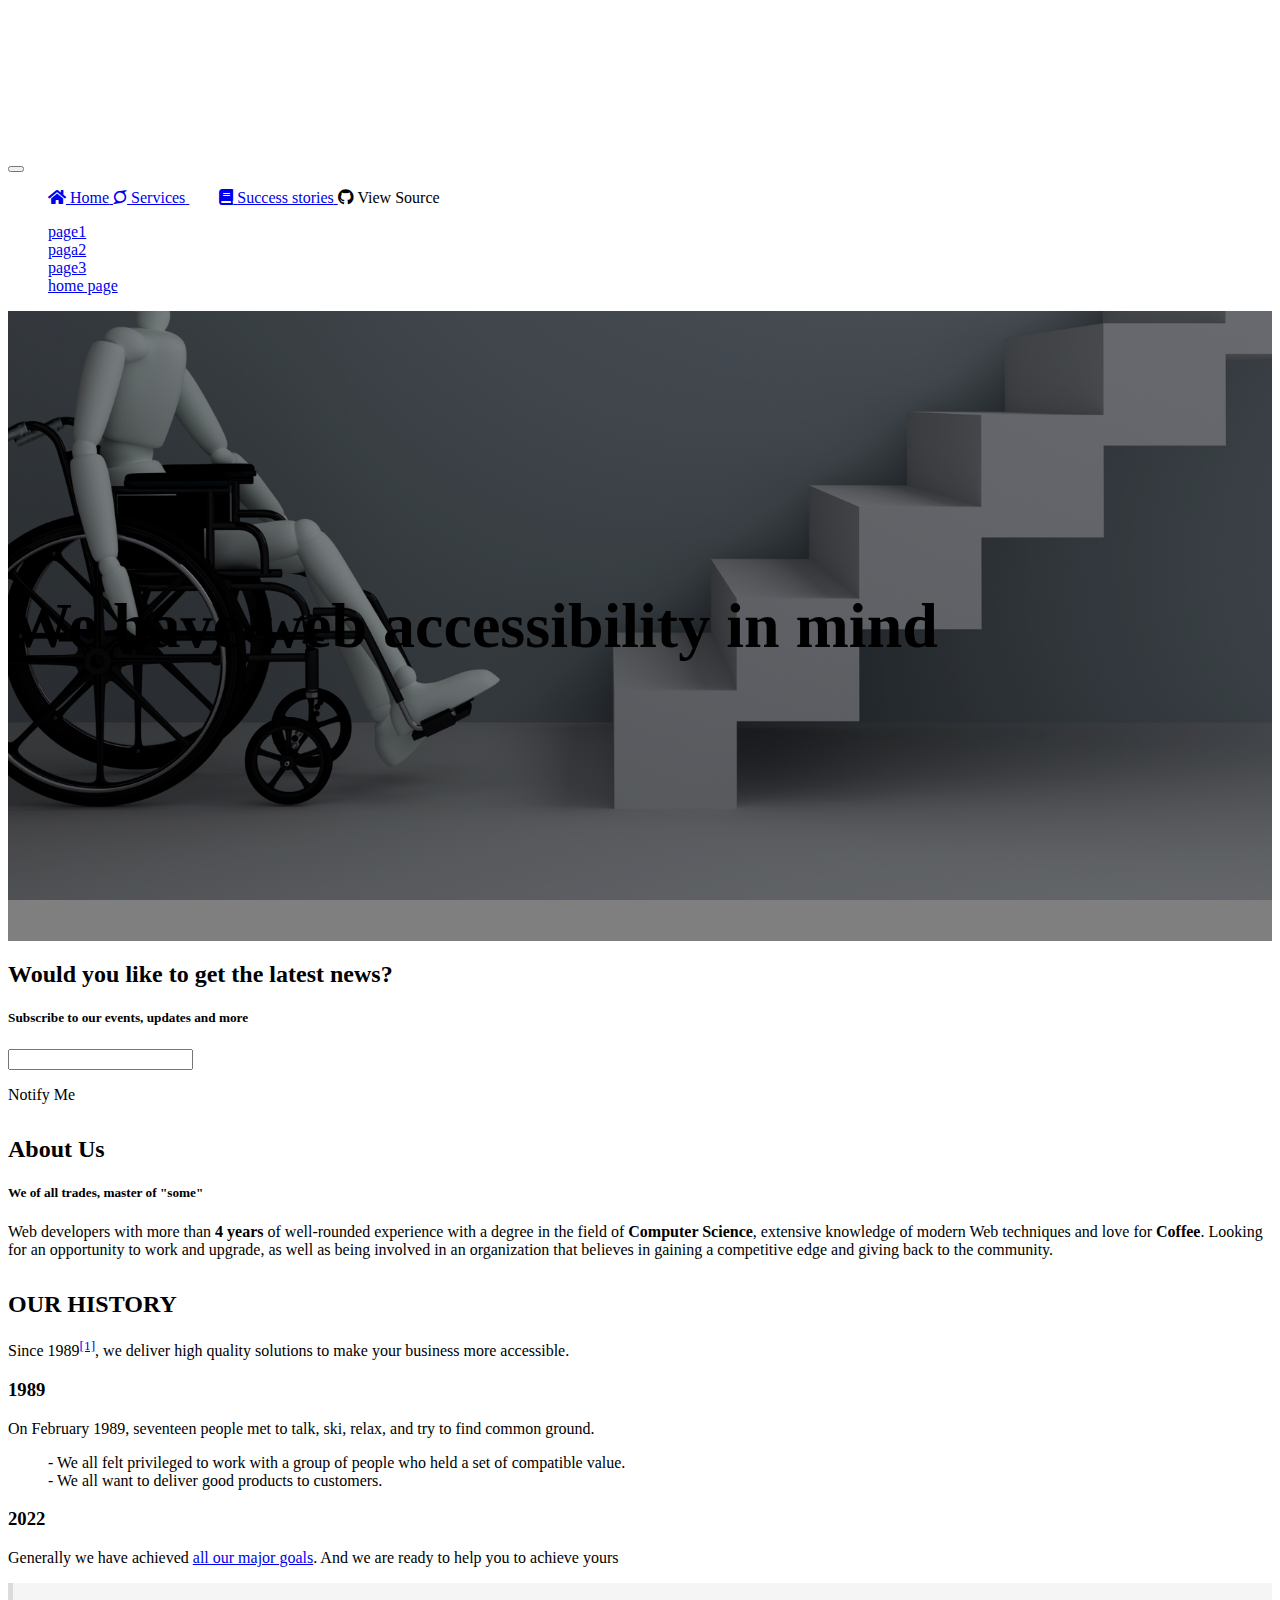
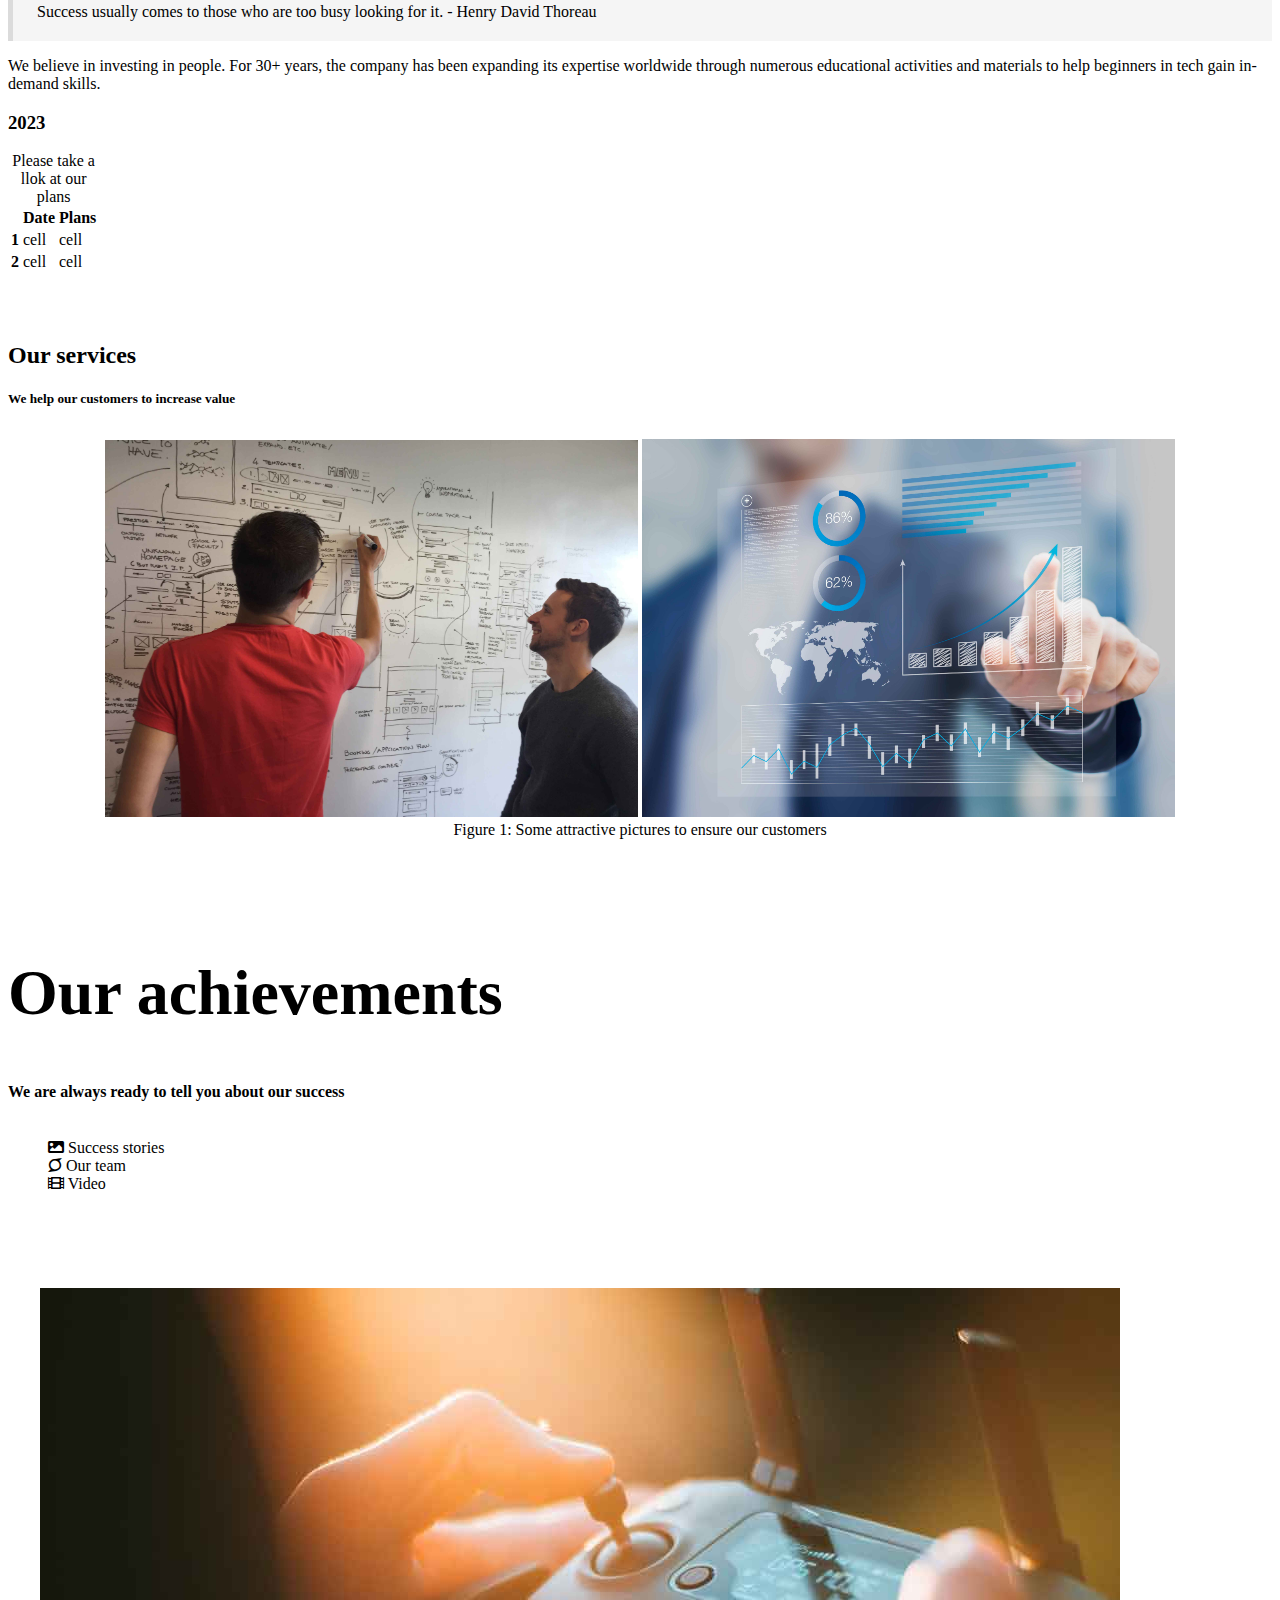
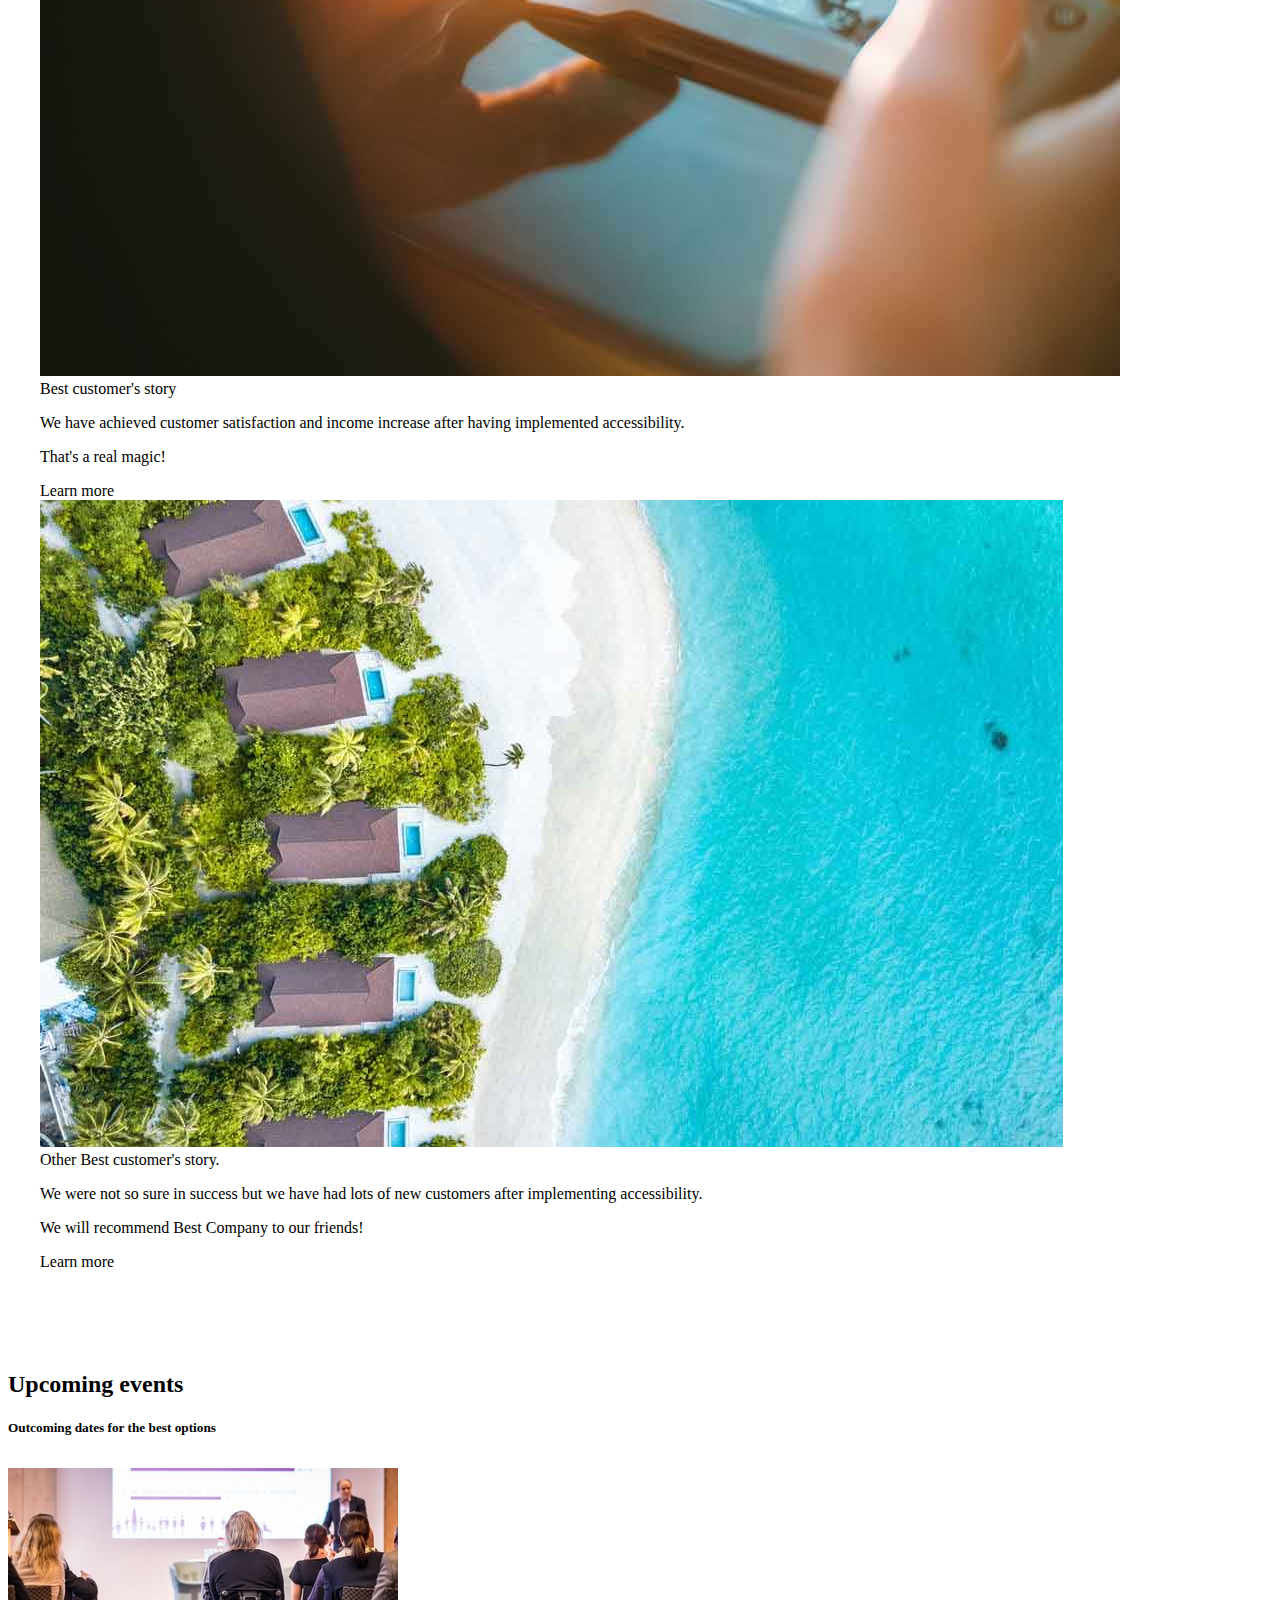
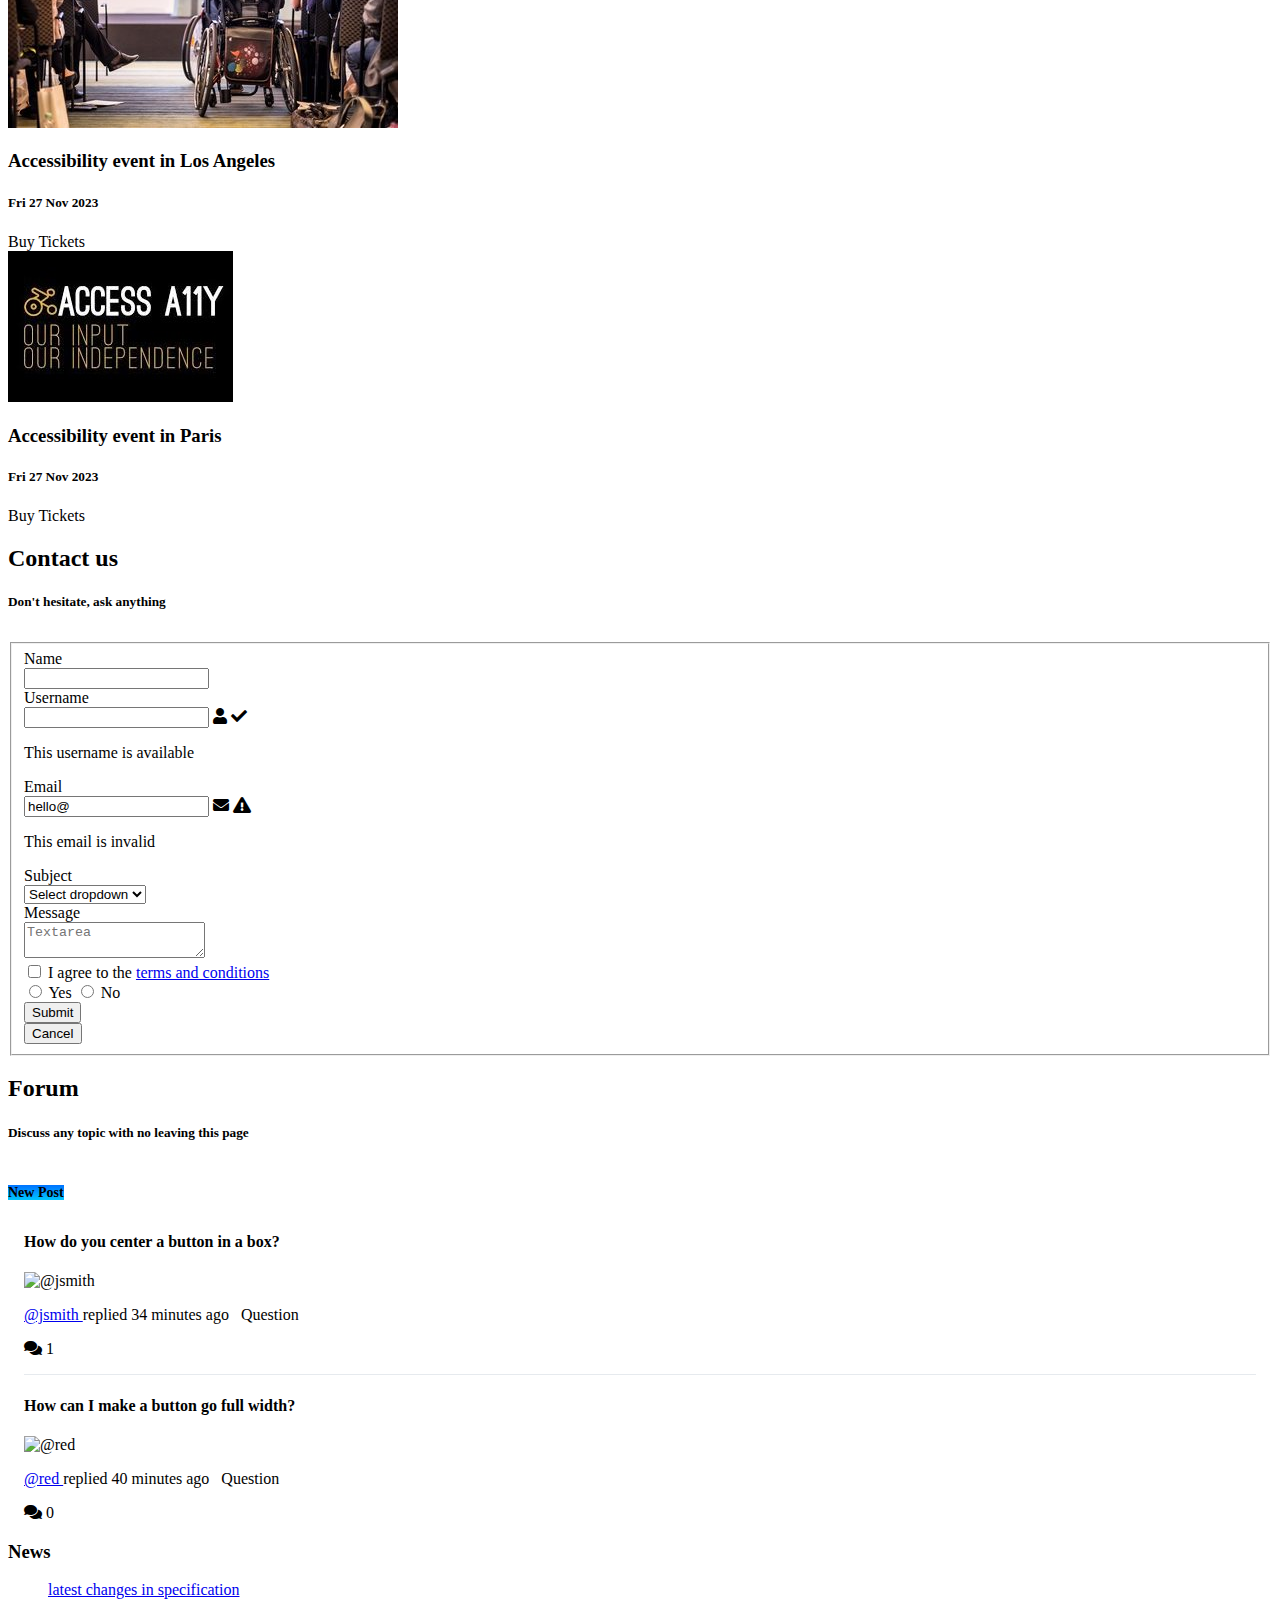
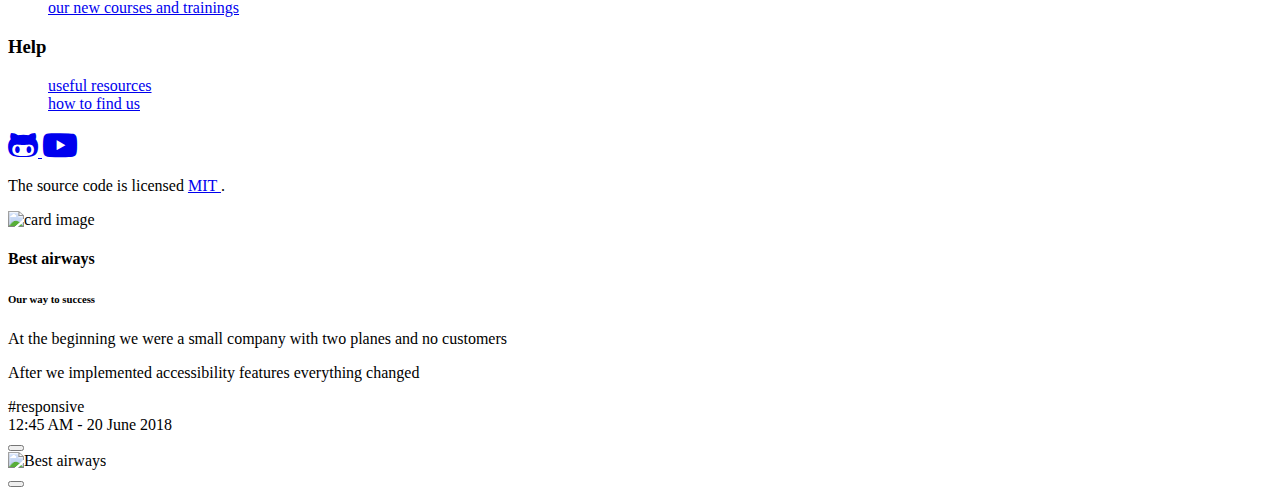
==== commit f1131748: "added aria label" ====
--- a/index.html
+++ b/index.html
@@ -101,7 +101,7 @@
       </ol>
     </nav>
 
-  <section class="section hero-bg hero-body is-fullheight">
+  <section class="section hero-bg hero-body is-fullheight" aria-label="Section with main page title and picture">
     <div class="container has-text-centered">
       <div class="column is-10 is-offset-1">
         <h1 class="title has-text-white">We have web accessibility in mind</h1>
@@ -109,7 +109,7 @@
     </div>
   </section>
 
-  <section class="section" id="subscription">
+  <section class="section" id="subscription" aria-label="Subscription for latest news">
     <div class="section-heading has-text-centered">
       <div class="column is-8 is-offset-2">
         <h2 class="title is-2">Would you like to get the latest news?</h2>
@@ -117,7 +117,7 @@
         <div class="box has-background-grey-light">
           <div class="field is-grouped">
             <p class="control is-expanded">
-              <input class="input">
+              <input class="input" aria-placeholder="Enter your email">
             </p>
             <p class="control">
               <a class="button is-info" tabindex="0">Notify Me</a>
@@ -128,7 +128,7 @@
     </div>
   </section>
 
-  <section class="section" id="about">
+  <section class="section" id="about" aria-label="Information about us">
     <div class="section-heading has-text-centered">
       <h2 class="title is-2">About Us</h2>
       <h5 class="subtitle is-5">We of all trades, master of "some"</h5>
@@ -177,7 +177,7 @@
     </div>
   </section>
 
-  <section class="section hero has-background-grey-light" id="services">
+  <section class="section hero has-background-grey-light" id="services" aria-label="Services for customers">
     <div class="container features">
       <div class="section-heading has-text-centered">
         <h2 class="title is-2">Our services</h2>
@@ -195,7 +195,7 @@
   </div>
   </section>
 
-  <div class="hero is-info">
+  <section class="hero is-info" aria-label="Achievements menu">
     <div class="hero-body">
       <div class="container">
         <h2 class="title is-2">Our achievements</h2>
@@ -224,9 +224,9 @@
         </li>
       </ul>
     </div>
-  </div>
-
-  <section class="tab-content container" id="success-stories">
+  </section>
+
+  <section class="tab-content container" id="success-stories" aria-label="Achievements menu items">
     <div class="tab-pane is-active" id="pane-1" class="level">
       <div class="container">
         <div class="columns features">
@@ -321,7 +321,7 @@
     </div>
   </section>
 
-  <section class="section has-background-grey-lighter">
+  <section class="section has-background-grey-lighter" aria-label="Upcoming events widgets">
     <div class="container has-text-centered">
         <div class="section-heading has-text-centered">
           <h2 class="title is-2">Upcoming events</h2>
@@ -353,7 +353,7 @@
     </div>
   </section>
 
-  <section class="section has-background-light">
+  <section class="section has-background-light" aria-label="Contact us">
     <div class="container">
       <div class="section-heading has-text-centered">
         <h2 class="title is-2">Contact us</h2>
@@ -365,14 +365,14 @@
           <div class="field">
             <label class="label" for="form-name">Name</label>
             <div class="control">
-              <input class="input" id="form-name" type="text" placeholder="Text input">
+              <input class="input" id="form-name" type="text" aria-placeholder="Enter your name">
             </div>
           </div>
   
           <div class="field">
             <label class="label" for="form-username">Username</label>
             <div class="control has-icons-left has-icons-right">
-              <input class="input is-success" id="form-username" type="text">
+              <input class="input is-success" id="form-username" type="text" aria-placeholder="Enter your username">
               <span class="icon is-small is-left">
                 <i class="fas fa-user"></i>
               </span>
@@ -386,7 +386,7 @@
           <div class="field">
             <label class="label" for="form-email">Email</label>
             <div class="control has-icons-left has-icons-right">
-              <input class="input is-danger" id="form-email" type="email" placeholder="Email input" value="hello@">
+              <input class="input is-danger" id="form-email" type="email" aria-placeholder="Enter your email" value="hello@">
               <span class="icon is-small is-left">
                 <i class="fas fa-envelope"></i>
               </span>
@@ -453,7 +453,7 @@
     </div>
   </section>
 
-  <section class="section">
+  <section class="section" aria-label="Forum for discussions">
     <div class="container">
       <div class="section-heading has-text-centered">
         <h2 class="title is-2">Forum</h2>
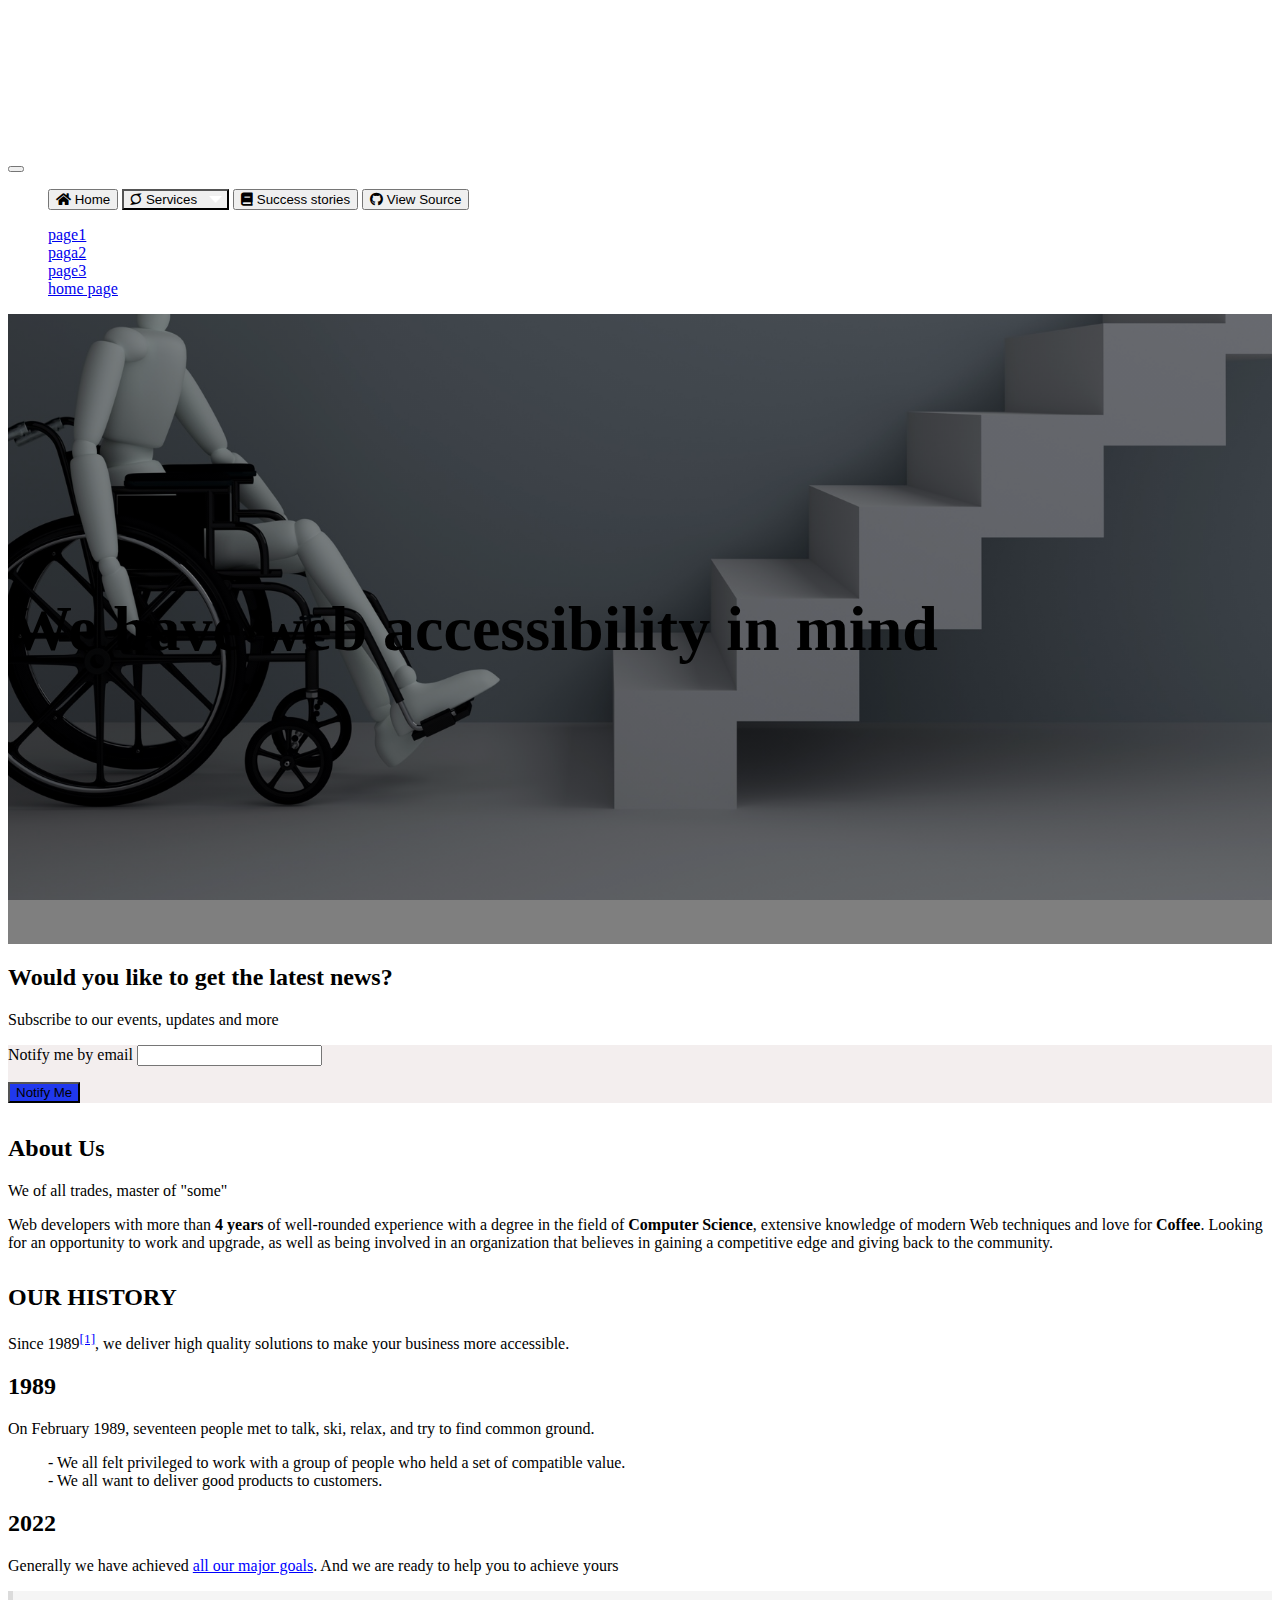
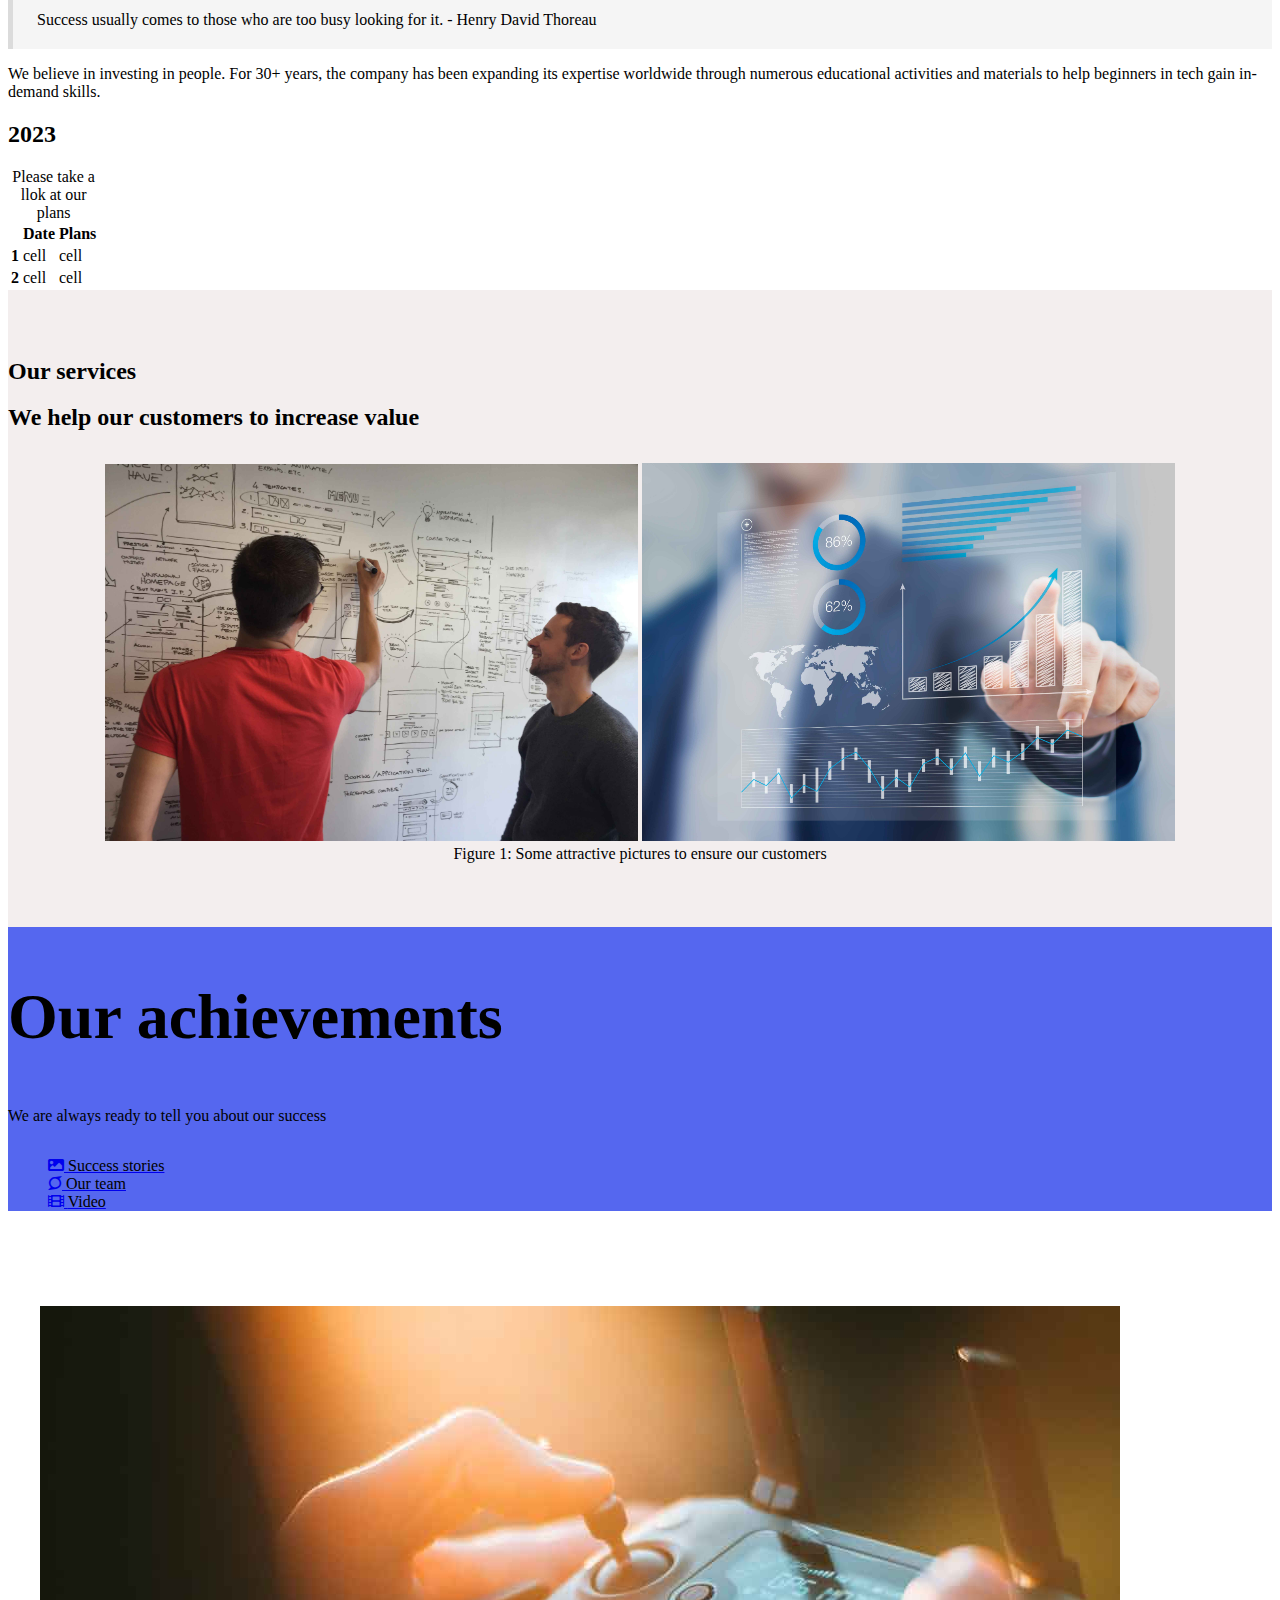
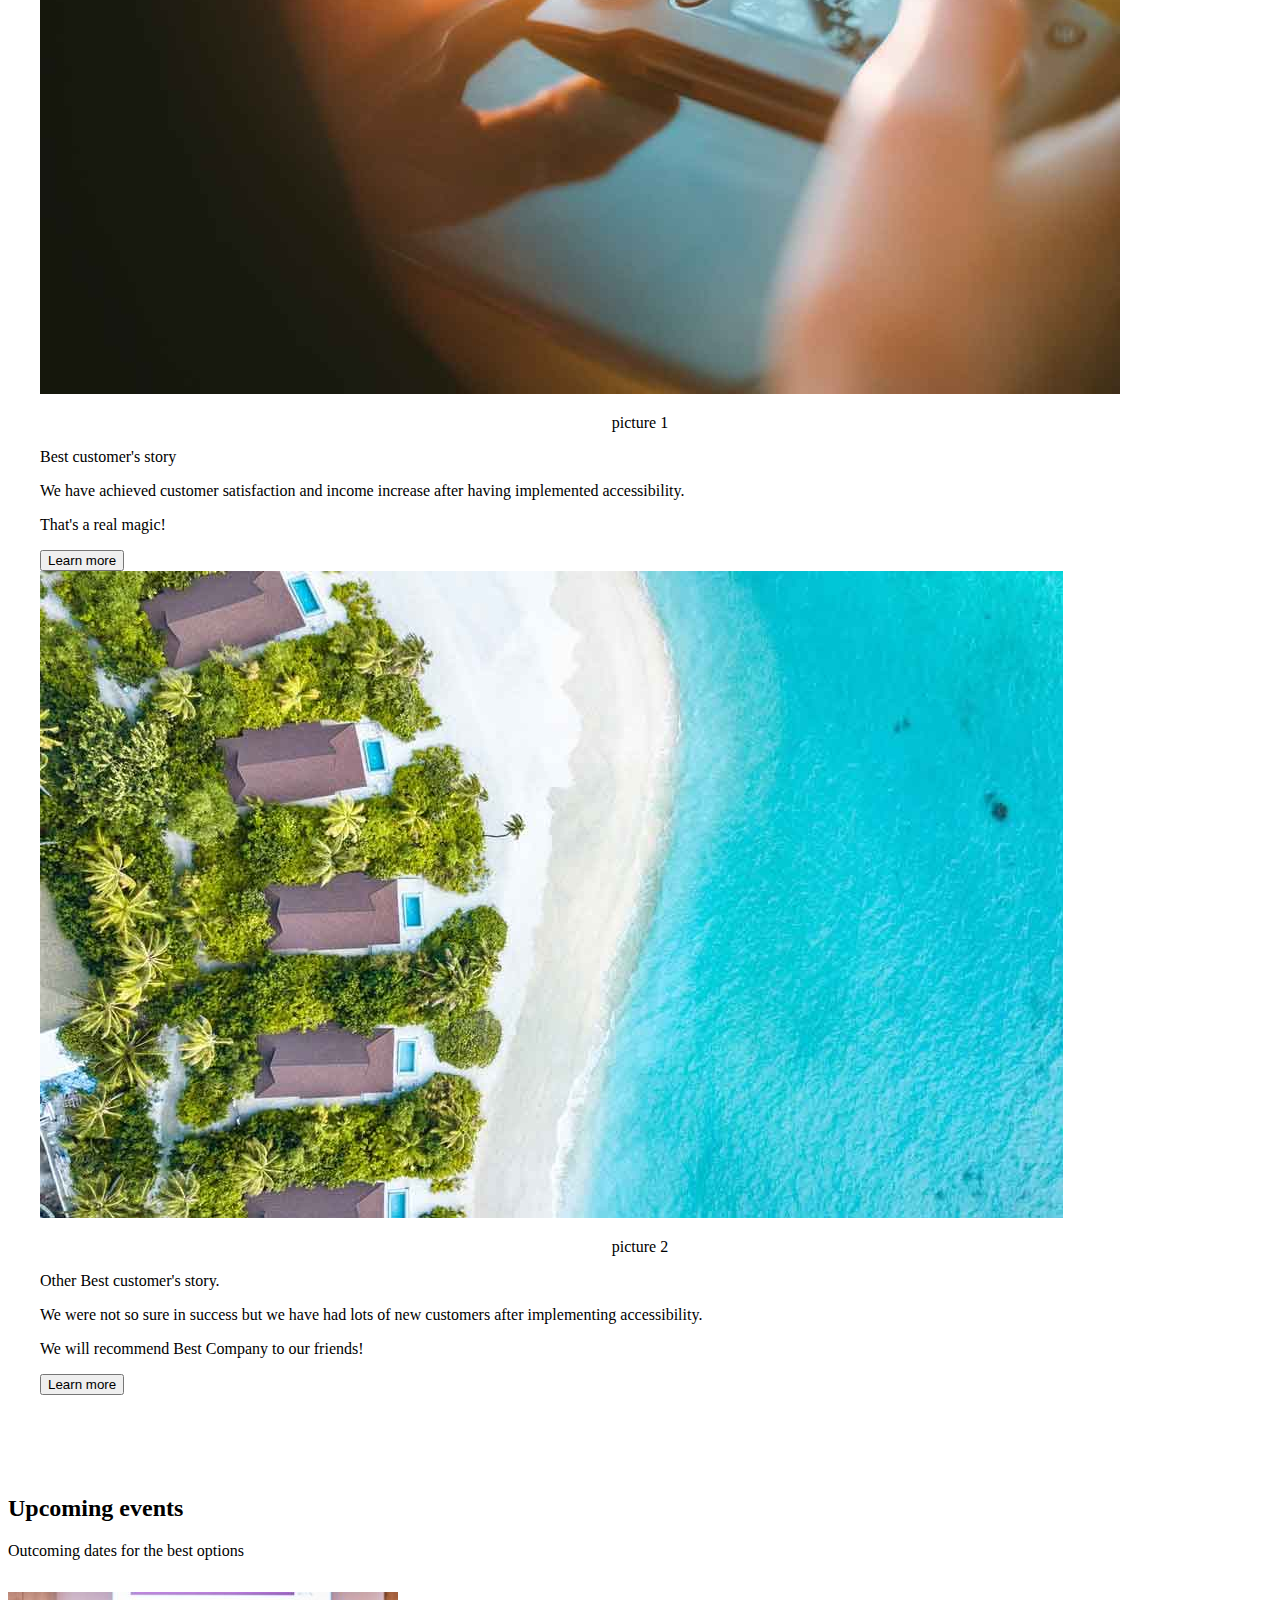
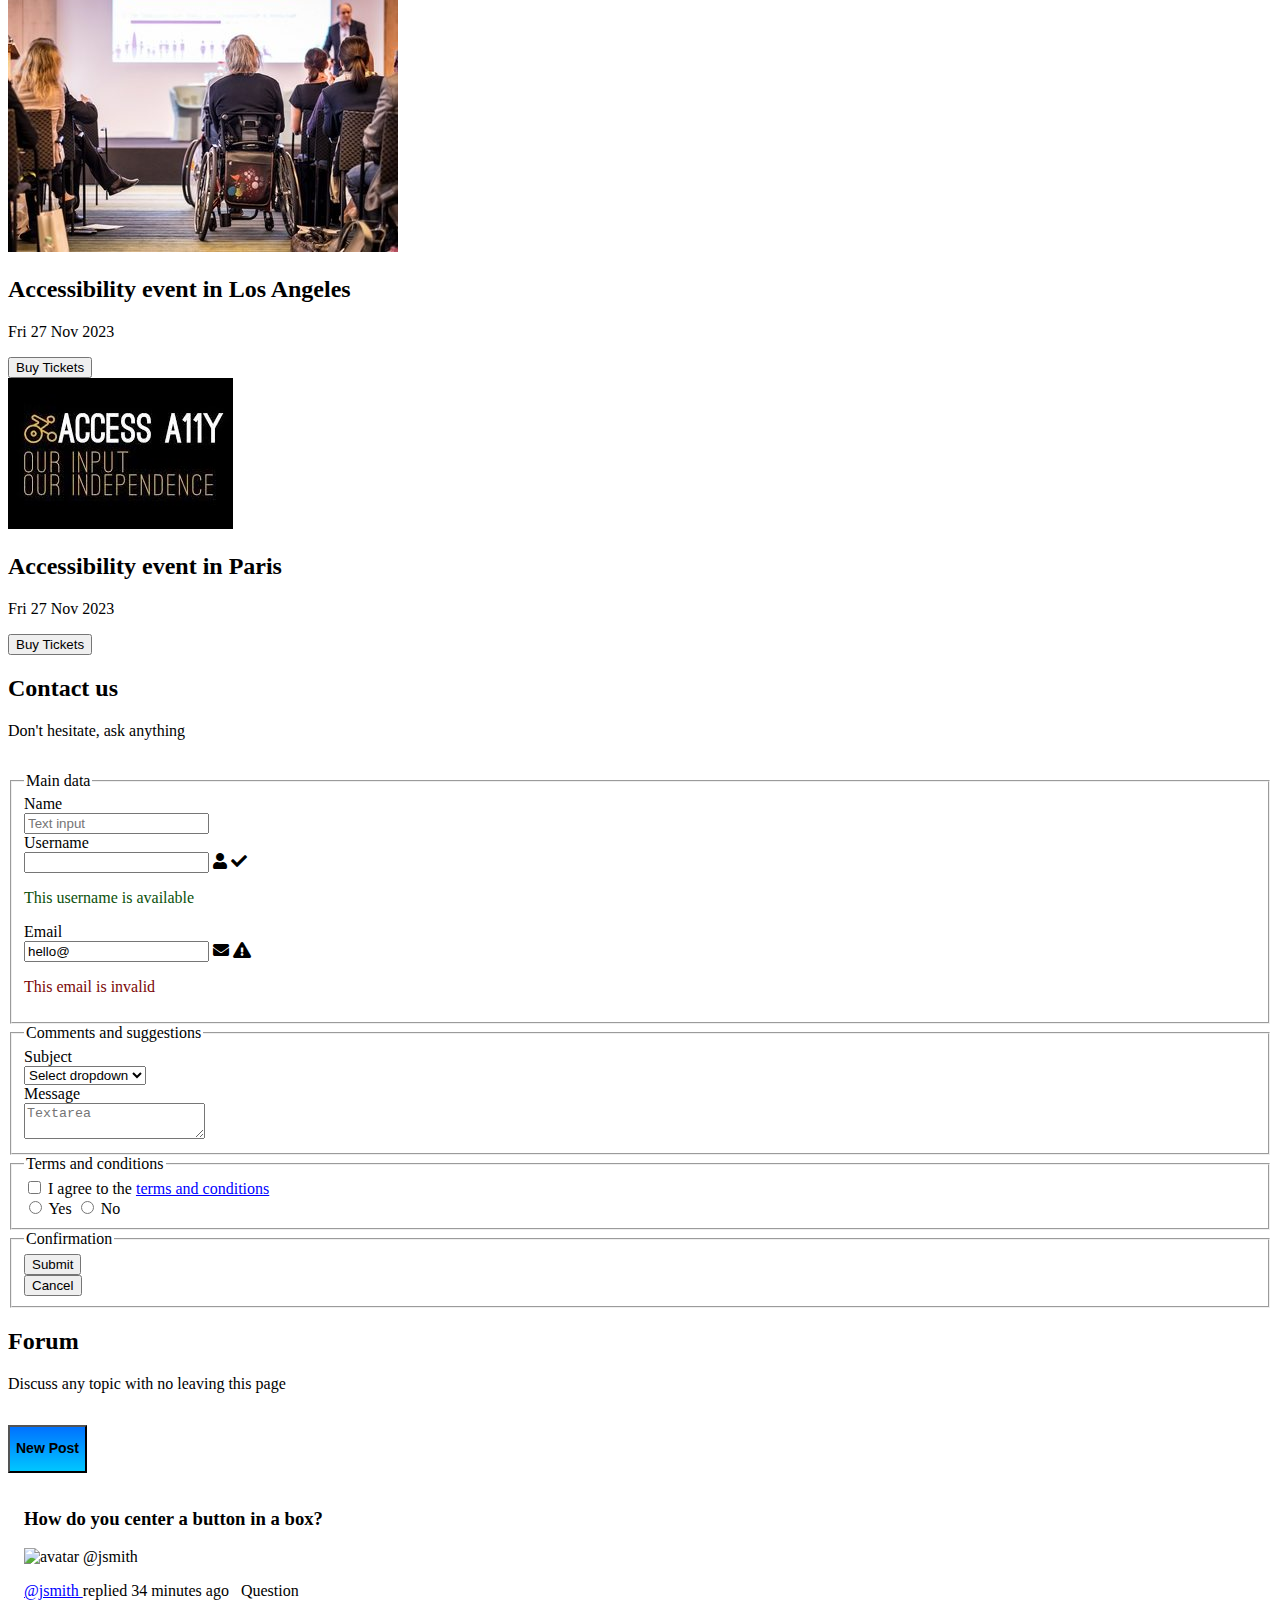
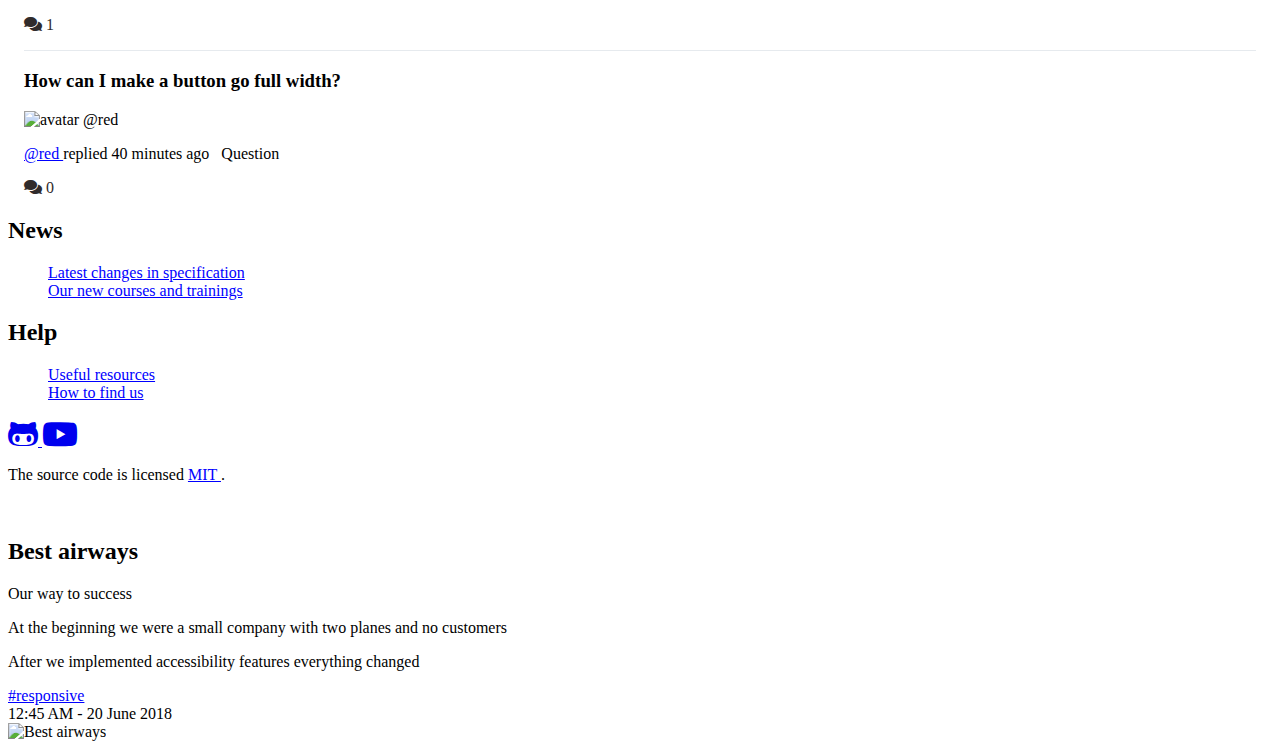
==== commit 3c2fb70b: "Home Task 2: edits after review" ====
--- a/index.html
+++ b/index.html
@@ -12,15 +12,16 @@
 </head>
 
 <body>
+    <a class="skip-to-main-content-link" href="#subscription">Skip to main content</a>
     <header class="hero">
       <div class="hero-head">
         <navbar class="navbar">
           <div class="container">
             <div class="navbar-brand">
-              <a href="/" class="navbar-item logo-link">
-                <img src="./img/logo.png" alt="logo">
+              <a href="#" class="navbar-item logo-link" aria-label="Home Link (Best Company Logo)">
+                <img src="./img/logo.png" alt="Best Company Logo">
               </a>
-              <button type="menu" class="navbar-burger burger" data-target="navbarMenu">
+              <button type="menu" class="navbar-burger burger" data-target="navbarMenu" aria-label="navbarMenu">
                 <span class="visually-hidden"></span>
                 <span class="visually-hidden"></span>
                 <span class="visually-hidden"></span>
@@ -30,20 +31,20 @@
             <div id="navbarMenu" class="navbar-menu" aria-label="Skip navigation links">
               <ul class="navbar-end">
                 <span class="navbar-item">
-                  <a class="button is-white is-outlined" href="#hero-body" tabindex="0">
+                  <button class="button is-white is-outlined">
                     <span class="icon">
                       <i class="fa fa-home"></i>
                     </span>
                     <span>Home</span>
-                  </a>
+                  </button>
                 </span>
                 <span class="navbar-item">
-                  <a class="button is-white is-outlined with-sublist" href="#services" tabindex="0">
+                  <button class="button is-white is-outlined with-sublist">
                     <span class="icon">
                       <i class="fab fa-superpowers"></i>
                     </span>
                     <span>Services</span>
-                  </a>
+                  </button>
                   <ul class="sublist hidden">
                     <li>Design</li>
                     <li>Consult</li>
@@ -53,21 +54,21 @@
                   </ul>
                 </span>
                 <span class="navbar-item">
-                  <a class="button is-white is-outlined" href="#success-stories" tabindex="0">
+                  <button class="button is-white is-outlined">
                     <span class="icon">
                       <i class="fa fa-book"></i>
                     </span>
                     <span>Success stories</span>
-                  </a>
+                  </button>
                 </span>
                 <span class="navbar-item">
-                  <a class="button is-white is-outlined" tabindex="0">
+                  <button class="button is-white is-outlined">
                     <span class="icon">
                       <i class="fab fa-github"></i>
                     </span>
                     <span>View Source</span>
                     <span class="visually-hidden">will open in a new tab</span>
-                  </a>
+                  </button>
                 </span>
               </ul>
             </div>
@@ -79,17 +80,17 @@
     <nav aria-label="Breadcrumb" class="breadcrumb">
       <ol>
         <li>
-          <a href="#">
+          <a href="page1" onclick="return false;">
             page1
           </a>
         </li>
         <li>
-          <a href="#">
+          <a href="page2" onclick="return false;">
             paga2
           </a>
         </li>
         <li>
-          <a href="#">
+          <a href="page3" onclick="return false;">
             page3
           </a>
         </li>
@@ -101,7 +102,7 @@
       </ol>
     </nav>
 
-  <section class="section hero-bg hero-body is-fullheight" aria-label="Section with main page title and picture">
+  <section class="section hero-bg hero-body is-fullheight">
     <div class="container has-text-centered">
       <div class="column is-10 is-offset-1">
         <h1 class="title has-text-white">We have web accessibility in mind</h1>
@@ -109,18 +110,19 @@
     </div>
   </section>
 
-  <section class="section" id="subscription" aria-label="Subscription for latest news">
+  <section class="section" id="subscription">
     <div class="section-heading has-text-centered">
       <div class="column is-8 is-offset-2">
         <h2 class="title is-2">Would you like to get the latest news?</h2>
-        <h5 class="subtitle is-5">Subscribe to our events, updates and more</h5>
+        <p class="subtitle">Subscribe to our events, updates and more</p>
         <div class="box has-background-grey-light">
-          <div class="field is-grouped">
+          <div class="field is-grouped notify-me">
             <p class="control is-expanded">
-              <input class="input" aria-placeholder="Enter your email">
+              <label class="label" for="notify-me">Notify me by email</label>
+              <input class="input" id="notify-me">
             </p>
             <p class="control">
-              <a class="button is-info" tabindex="0">Notify Me</a>
+              <button class="button is-info">Notify Me</button>
             </p>
           </div>
         </div>
@@ -128,10 +130,10 @@
     </div>
   </section>
 
-  <section class="section" id="about" aria-label="Information about us">
+  <section class="section" id="about">
     <div class="section-heading has-text-centered">
       <h2 class="title is-2">About Us</h2>
-      <h5 class="subtitle is-5">We of all trades, master of "some"</h5>
+      <p class="subtitle is-5">We of all trades, master of "some"</p>
       <div class="container">
         <p>Web developers with more than <b>4 years</b> of well-rounded experience with a degree in the
           field of
@@ -144,18 +146,18 @@
 
     <div class="content container">
       <h2 class="is-2 title">OUR HISTORY</h2>
-      <p>Since 1989<sup><a href="#">[1]<span class="visually-hidden">will open in a new tab</span></a></sup>, we deliver high quality solutions to make your business more accessible.</p>
-      <h3 class="is-3 title">1989</h3>
+      <p>Since 1989<sup><a class="best-company-link" href="1" onclick="return false;">[1]<span class="visually-hidden">will open in a new tab</span></a></sup>, we deliver high quality solutions to make your business more accessible.</p>
+      <h2 class="is-3 title">1989</h2>
       <p>On February 1989, seventeen people met to talk, ski, relax, and try to find common ground.</p>
       <ul>
         <li>- We all felt privileged to work with a group of people who held a set of compatible value.</li>
         <li>- We all want to deliver good products to customers.</li>
       </ul>
-      <h3 class="is-3 title">2022</h3>
-      <p>Generally we have achieved <a href="#">all our major goals<span class="visually-hidden">will open in a new tab</span></a>. And we are ready to help you to achieve yours</p>
+      <h2 class="is-3 title">2022</h2>
+      <p>Generally we have achieved <a class="best-company-link" href="all-goals" onclick="return false;">all our major goals<span class="visually-hidden">will open in a new tab</span></a>. And we are ready to help you to achieve yours</p>
       <div class="blockquote">Success usually comes to those who are too busy looking for it. - Henry David Thoreau</div>
       <p>We believe in investing in people. For 30+ years, the company has been expanding its expertise worldwide through numerous educational activities and materials to help beginners in tech gain in-demand skills.</p>
-      <h3 class="is-3 title">2023</h3>
+      <h2 class="is-3 title">2023</h2>
       <table>
         <caption >Please take a llok at our plans</caption>
         <tr>
@@ -177,17 +179,17 @@
     </div>
   </section>
 
-  <section class="section hero has-background-grey-light" id="services" aria-label="Services for customers">
+  <section class="section hero has-background-grey-light" id="services">
     <div class="container features">
       <div class="section-heading has-text-centered">
         <h2 class="title is-2">Our services</h2>
-        <h5 class="subtitle is-5">We help our customers to increase value</h5>
+        <h2 class="subtitle is-3">We help our customers to increase value</h2>
       </div>
 
       <figure role="group">
         <img src="./img/IMG_5067_72DPI-RGB_.jpg" alt="Bar chart showing monthly and total visitors for the first quarter 2023 for sites 1 to 3">
         <img src="./img/iStock_73271969_web.jpg" alt="Bar chart showing monthly and total visitors for the first quarter 2023 for sites 4 to 6">
-        <figcaption>
+        <figcaption class="figure 1">
           Figure 1: Some attractive pictures to ensure our customers
         </figcaption>
       </figure>
@@ -195,71 +197,73 @@
   </div>
   </section>
 
-  <section class="hero is-info" aria-label="Achievements menu">
+  <section class="hero is-info">
     <div class="hero-body">
       <div class="container">
         <h2 class="title is-2">Our achievements</h2>
-        <h4 class="subtitle is-4">We are always ready to tell you about our success</h4>
+        <p class="subtitle">We are always ready to tell you about our success</p>
       </div>
     </div>
     <div class="tabs is-boxed is-centered main-menu" id="nav">
       <ul>
         <li data-target="pane-1" id="1" class="is-active">
-          <a tabindex="0">
+          <a href="success-stories" onclick="return false;">
             <span class="icon is-small"><i class="fa fa-image"></i></span>
-            <span>Success stories</span>
+            <span class="tab-txt">Success stories</span>
           </a>
         </li>
         <li data-target="pane-3" id="3">
-          <a tabindex="0">
+          <a href="our-team" onclick="return false;">
             <span class="icon is-small"><i class="fab fa-superpowers"></i></span>
-            <span>Our team</span>
+            <span class="tab-txt">Our team</span>
           </a>
         </li>
         <li data-target="pane-4" id="4">
-          <a tabindex="0">
+          <a href="video" onclick="return false;">
             <span class="icon is-small"><i class="fa fa-film"></i></span>
-            <span>Video</span>
+            <span class="tab-txt">Video</span>
           </a>
         </li>
       </ul>
     </div>
   </section>
 
-  <section class="tab-content container" id="success-stories" aria-label="Achievements menu items">
+  <section class="tab-content container" id="success-stories">
     <div class="tab-pane is-active" id="pane-1" class="level">
       <div class="container">
         <div class="columns features">
           <div class="column is-6">
-            <div class="card">
+            <div class="card" aria-label="Customer story" role="region">
               <div class="card-image">
                 <div class="image">
-                  <img src="./img/tab-1.jpg" class="modal-button" alt="Best customer's story 1">
-                </div>
+                  <img src="./img/tab-1.jpg" class="modal-button" alt>
+                </div>
+                <p class="card-image-title">picture 1</p>
               </div>
               <div class="card-content">
                 <div class="content">
                   <div>Best customer's story</div>
                   <p>We have achieved customer satisfaction and income increase after having implemented accessibility.</p>
                   <p>That's a real magic!</p>
-                  <span class="button is-link modal-button" data-target="modal-image1" tabindex="0">Learn more</span>
+                  <button class="button is-link modal-button" type="button" data-target="modal-image1">Learn more</button>
                 </div>
               </div>
             </div>
           </div>
           <div class="column is-6">
-            <div class="card">
+            <div class="card" aria-label="Customer story" role="region">
               <div class="card-image">
                 <div class="image">
-                  <img src="./img/tab-2.jpg" alt="Best customer's story 2">
-                </div>
+                  <img src="./img/tab-2.jpg" alt>
+                </div>
+                <p class="card-image-title">picture 2</p>
               </div>
               <div class="card-content">
                 <div class="content">
                   <div>Other Best customer's story.</div>
                   <p>We were not so sure in success but we have had lots of new customers after implementing accessibility.</p>
                   <p>We will recommend Best Company to our friends!</p>
-                  <span class="button is-link modal-button" data-target="modal-card" tabindex="0">Learn more</span>
+                  <button class="button is-link modal-button" type="button" data-target="modal-card">Learn more</button>
                 </div>
               </div>
             </div>
@@ -278,7 +282,7 @@
             <div class="media-content">
               <div class="content">
                 <p>
-                  <a href="#">
+                  <a class="best-company-link" href="solution-architect"  target="_blank" onclick="return false;">
                     <b>Solution architect</b>
                     <span class="visually-hidden">will open in a new tab</span>
                   </a>
@@ -296,7 +300,7 @@
             <div class="media-content">
               <div class="content">
                 <p>
-                  <a href="#">
+                  <a class="best-company-link" href="business-analyst"  target="_blank" onclick="return false;">
                     <b>Business Analyst</b>
                     <span class="visually-hidden">will open in a new tab</span>
                   </a>
@@ -312,7 +316,7 @@
     <div class="tab-pane" id="pane-4">
       <div class="columns is-centered">
         <div class="column is-three-quarters">
-          <h3 class="title has-text-centered">Inspired video</h3>
+          <h2 class="title has-text-centered">Inspired video</h2>
           <div class="embed-container image">
             <iframe src="https://player.vimeo.com/video/261794608" frameborder="0" webkitAllowFullScreen mozallowfullscreen allowFullScreen></iframe>
           </div>
@@ -321,162 +325,172 @@
     </div>
   </section>
 
-  <section class="section has-background-grey-lighter" aria-label="Upcoming events widgets">
+  <section class="section has-background-grey-lighter">
     <div class="container has-text-centered">
         <div class="section-heading has-text-centered">
           <h2 class="title is-2">Upcoming events</h2>
-          <h5 class="subtitle is-5">Outcoming dates for the best options</h5>
+          <p class="subtitle is-5">Outcoming dates for the best options</p>
         </div>
 
       <div class="tile is-ancestor">
         <div class="tile is-parent">
           <div class="tile is-child box">
             <div class="image">
-              <img src="./img/access.jpg" alt="Accessibility event in Los Angeles">
-            </div>
-            <h3 class="title">Accessibility event in Los Angeles</h3>
-            <h5 class="subtitle">Fri 27 Nov 2023</h5>
-            <a class="button" tabindex="0">Buy Tickets</a>
+              <img src="./img/access.jpg" alt>
+            </div>
+            <h2 class="title">Accessibility event in Los Angeles</h2>
+            <p class="subtitle">Fri 27 Nov 2023</p>
+            <button class="button" type="button">Buy Tickets</button>
           </div>
         </div>
         <div class="tile is-parent">
           <div class="tile is-child box">
             <div class="image">
-              <img src="./img/images.jpg" alt="Accessibility event in Paris">
-            </div>
-            <h3 class="title">Accessibility event in Paris</h3>
-            <h5 class="subtitle">Fri 27 Nov 2023</h5>
-            <a class="button" tabindex="0">Buy Tickets</a>
-          </div>
-        </div>
-      </div>
-    </div>
-  </section>
-
-  <section class="section has-background-light" aria-label="Contact us">
+              <img src="./img/images.jpg" alt>
+            </div>
+            <h2 class="title">Accessibility event in Paris</h2>
+            <p class="subtitle">Fri 27 Nov 2023</p>
+            <button class="button" type="button">Buy Tickets</button>
+          </div>
+        </div>
+      </div>
+    </div>
+  </section>
+
+  <section class="section has-background-light">
     <div class="container">
       <div class="section-heading has-text-centered">
         <h2 class="title is-2">Contact us</h2>
-        <h5 class="subtitle is-5">Don't hesitate, ask anything</h5>
+        <p class="subtitle is-5">Don't hesitate, ask anything</p>
       </div>
 
       <form class="column is-half is-offset-one-quarter box">
-        <fieldset>
-          <div class="field">
-            <label class="label" for="form-name">Name</label>
-            <div class="control">
-              <input class="input" id="form-name" type="text" aria-placeholder="Enter your name">
-            </div>
-          </div>
+          <fieldset>
+            <legend>Main data</legend>
+            <div class="field">
+              <label class="label" for="form-name">Name</label>
+              <div class="control">
+                <input class="input" id="form-name" type="text" placeholder="Text input">
+              </div>
+            </div>
+    
+            <div class="field">
+              <label class="label" for="form-username">Username</label>
+              <div class="control has-icons-left has-icons-right">
+                <input class="input is-success" id="form-username" type="text">
+                <span class="icon is-small is-left">
+                  <i class="fas fa-user"></i>
+                </span>
+                <span class="icon is-small is-right">
+                  <i class="fas fa-check"></i>
+                </span>
+              </div>
+              <p class="help is-success">This username is available</p>
+            </div>
+    
+            <div class="field">
+              <label class="label" for="form-email">Email</label>
+              <div class="control has-icons-left has-icons-right">
+                <input class="input is-danger" id="form-email" type="email" placeholder="Email input" value="hello@">
+                <span class="icon is-small is-left">
+                  <i class="fas fa-envelope"></i>
+                </span>
+                <span class="icon is-small is-right">
+                  <i class="fas fa-exclamation-triangle"></i>
+                </span>
+              </div>
+              <p class="help is-danger">This email is invalid</p>
+            </div>
+          </fieldset>
+          
+          <fieldset>
+            <legend>Comments and suggestions</legend>
+            <div class="field">
+              <label class="label" for="select-item">Subject</label>
+              <div class="control">
+                <div class="select">
+                  <select id="select-item">
+                    <option>Select dropdown</option>
+                    <option>With options</option>
+                  </select>
+                </div>
+              </div>
+            </div>
+    
+            <div class="field">
+              <label class="label" for="form-message">Message</label>
+              <div class="control">
+                <textarea class="textarea" id="form-message" placeholder="Textarea"></textarea>
+              </div>
+            </div>
+          </fieldset>
   
-          <div class="field">
-            <label class="label" for="form-username">Username</label>
-            <div class="control has-icons-left has-icons-right">
-              <input class="input is-success" id="form-username" type="text" aria-placeholder="Enter your username">
-              <span class="icon is-small is-left">
-                <i class="fas fa-user"></i>
-              </span>
-              <span class="icon is-small is-right">
-                <i class="fas fa-check"></i>
-              </span>
-            </div>
-            <p class="help is-success">This username is available</p>
-          </div>
-  
-          <div class="field">
-            <label class="label" for="form-email">Email</label>
-            <div class="control has-icons-left has-icons-right">
-              <input class="input is-danger" id="form-email" type="email" aria-placeholder="Enter your email" value="hello@">
-              <span class="icon is-small is-left">
-                <i class="fas fa-envelope"></i>
-              </span>
-              <span class="icon is-small is-right">
-                <i class="fas fa-exclamation-triangle"></i>
-              </span>
-            </div>
-            <p class="help is-danger">This email is invalid</p>
-          </div>
-  
-          <div class="field">
-            <label class="label">Subject</label>
-            <div class="control">
-              <div class="select">
-                <select>
-                  <option>Select dropdown</option>
-                  <option>With options</option>
-                </select>
-              </div>
-            </div>
-          </div>
-  
-          <div class="field">
-            <label class="label" for="form-message">Message</label>
-            <div class="control">
-              <textarea class="textarea" id="form-message" placeholder="Textarea"></textarea>
-            </div>
-          </div>
-  
-          <div class="field">
-            <div class="control">
-              <label class="checkbox">
-                <input type="checkbox">
-                I agree to the <a href="#">terms and conditions
-                  <span class="visually-hidden">will open in a new tab</span>
-                </a>
-              </label>
-            </div>
-          </div>
-  
-          <div class="field">
-            <div class="control">
-              <label class="radio">
-                <input type="radio" name="question">
-                Yes
-              </label>
-              <label class="radio">
-                <input type="radio" name="question">
-                No
-              </label>
-            </div>
-          </div>
-  
-          <div class="field is-grouped">
-            <div class="control">
-              <button type="submit" class="button is-link">Submit</button>
-            </div>
-            <div class="control">
-              <button type="reset" class="button is-text">Cancel</button>
-            </div>
-          </div>
-        </fieldset>
+          <fieldset>
+            <legend>Terms and conditions</legend>
+            <div class="field">
+              <div class="control">
+                <label class="checkbox">
+                  <input type="checkbox">
+                  I agree to the <a class="best-company-link" href="terms-conditions" target="_blank" onclick="return false;">terms and conditions
+                    <span class="visually-hidden">will open in a new tab</span>
+                  </a>
+                </label>
+              </div>
+            </div>
+    
+            <div class="field">
+              <div class="control">
+                <label class="radio">
+                  <input type="radio" name="question">
+                  Yes
+                </label>
+                <label class="radio">
+                  <input type="radio" name="question">
+                  No
+                </label>
+              </div>
+            </div>
+          </fieldset>
+
+          <fieldset>
+            <legend>Confirmation</legend>
+            <div class="field is-grouped">
+              <div class="control">
+                <button type="submit" class="button is-link">Submit</button>
+              </div>
+              <div class="control">
+                <button type="reset" class="button is-text">Cancel</button>
+              </div>
+            </div>
+          </fieldset>
       </form>
     </div>
   </section>
 
-  <section class="section" aria-label="Forum for discussions">
+  <section class="section">
     <div class="container">
       <div class="section-heading has-text-centered">
         <h2 class="title is-2">Forum</h2>
-        <h5 class="subtitle is-5">Discuss any topic with no leaving this page</h5>
+        <p class="subtitle">Discuss any topic with no leaving this page</p>
       </div>
       <div class="columns">
         <div class="column is-3">
-          <a class="button is-primary is-block is-alt is-large" tabindex="0">New Post</a>
+          <button class="button is-primary is-alt" type="button">New Post</button>
         </div>
         <div class="column is-9">
           <div class="box content">
             <div class="post">
-              <h4>How do you center a button in a box?</h4>
+              <h3>How do you center a button in a box?</h3>
               <div class="media">
                 <div class="media-left">
                   <p class="image is-32x32">
-                    <img src="https://source.unsplash.com/random/64x64/?sig=300" alt="@jsmith">
+                    <img src="https://source.unsplash.com/random/64x64/?sig=300" alt="avatar @jsmith">
                   </p>
                 </div>
                 <div class="media-content">
                   <div class="content">
                     <p>
-                      <a href="#">@jsmith
+                      <a class="best-company-link" href="user1" onclick="return false;">@jsmith
                         <span class="visually-hidden">will open in a new tab</span>
                       </a> replied 34 minutes ago &nbsp;
                       <span class="tag">Question</span>
@@ -490,17 +504,17 @@
             </div>
 
             <div class="post">
-              <h4>How can I make a button go full width?</h4>
+              <h3>How can I make a button go full width?</h3>
               <div class="media">
                 <div class="media-left">
                   <p class="image is-32x32">
-                    <img src="https://source.unsplash.com/random/64x64/?sig=301" alt="@red">
+                    <img src="https://source.unsplash.com/random/64x64/?sig=301" alt="avatar @red">
                   </p>
                 </div>
                 <div class="media-content">
                   <div class="content">
                     <p>
-                      <a href="#">@red
+                      <a class="best-company-link" href="user2" onclick="return false;">@red
                         <span class="visually-hidden">will open in a new tab</span>
                       </a> replied 40 minutes ago &nbsp;
                       <span class="tag">Question</span>
@@ -522,31 +536,34 @@
     <div class="container">
       <div class="columns">
         <div class="column is-3 is-offset-4">
-          <h3 class="is-3 title"><b>News</b></h3>
+          <h2 class="is-3 title"><b>News</b></h2>
           <ul>
             <li>
-              <a href="#">
-                latest changes in specification
+              <a class="best-company-link" href="latest-changes" onclick="return false;">
+                Latest changes in specification
                 <span class="visually-hidden">will open in a new tab</span>
               </a>
             </li>
             <li>
-              <a href="#">our new courses and trainings
+              <a class="best-company-link" href="new-courses" onclick="return false;">
+                Our new courses and trainings
                 <span class="visually-hidden">will open in a new tab</span>
               </a>
             </li>
           </ul>
         </div>
         <div class="column is-4">
-          <h3 class="is-3 title"><b>Help</b></h3>
+          <h2 class="is-3 title"><b>Help</b></h2>
           <ul>
             <li>
-              <a href="#">useful resources
+              <a class="best-company-link" href="useful-resources" onclick="return false;">
+              Useful resources
               <span class="visually-hidden">will open in a new tab</span>
             </a>
             </li>
             <li>
-              <a href="#">how to find us
+              <a class="best-company-link" href="find-us" onclick="return false;">
+                How to find us
                 <span class="visually-hidden">will open in a new tab</span>
               </a>
             </li>
@@ -556,16 +573,16 @@
 
       <div class="content has-text-centered">
         <div class="soc">
-          <a href="#">
+          <a href="github" onclick="return false;">
             <i class="fab fa-github-alt fa-2x"></i>
             <span class="visually-hidden">will open in a new tab</span>
           </a>
-          <a href="#">
+          <a href="youtube" onclick="return false;">
             <i class="fab fa-youtube fa-2x"></i>
             <span class="visually-hidden">will open in a new tab</span>
           </a>
         </div>
-        <p>The source code is licensed <a href="http://opensource.org/licenses/mit-license.php">
+        <p>The source code is licensed <a class="best-company-link" href="http://opensource.org/licenses/mit-license.php">
           MIT
           <span class="visually-hidden">will open in a new tab</span>
         </a>.</p>
@@ -579,27 +596,27 @@
       <div class="card">
         <div class="card-image">
           <div class="image is-4by3">
-            <img src="https://source.unsplash.com/random/?sig=2" alt="card image">
+            <img src="https://source.unsplash.com/random/?sig=2" alt>
           </div>
         </div>
         <div class="card-content">
           <div class="media">
             <div class="media-content">
-              <h4 class="title is-4">Best airways</h4>
-              <h6 class="subtitle is-6">Our way to success</h6>
+              <h2 class="title is-4">Best airways</h2>
+              <p class="subtitle">Our way to success</p>
             </div>
           </div>
           <div class="content">
             <p>At the beginning we were a small company with two planes and no customers</p>
             <p>After we implemented accessibility features everything changed</p>
-            <a>#responsive</a>
+            <a class="best-company-link" href="responsive" onclick="return false;">#responsive</a>
             <br>
             <time datetime="2018-02-02">12:45 AM - 20 June 2018</time>
           </div>
         </div>
       </div>
     </div>
-    <button class="modal-close is-large"></button>
+    <button class="modal-close is-large visually-hidden">modal close</button>
   </div>
 
   <div id="modal-image1" class="modal modal-fx-3dSlit">
@@ -607,7 +624,7 @@
     <div class="modal-content is-huge is-image">
       <img src="https://source.unsplash.com/random/?sig=1" alt="Best airways">
     </div>
-    <button class="modal-close is-large"></button>
+    <button class="modal-close is-large visually-hidden">modal close</button>
   </div>
 
   <script src="https://unpkg.com/bulma-modal-fx/dist/js/modal-fx.min.js"></script>
--- a/css/styles.css
+++ b/css/styles.css
@@ -34,7 +34,7 @@
   position: relative;
 }
 .tabs li a:focus {
-  outline: 2px dashed orange;
+  outline: 2px solid black;
 }
 .tab-content {
   padding: 2rem;
@@ -142,7 +142,7 @@
 }
 
 .button:focus, .navbar-burger:focus {
-  outline: dashed 2px orange;
+  outline: solid 2px black;
 }
 
 .button.is-primary.is-alt {
@@ -194,6 +194,63 @@
   padding: 0.4em 1em
 }
 
+.notify-me {
+  align-items: end;
+}
+
+.breadcrumb, .best-company-link {
+  text-decoration: underline;
+  color: blue;
+}
+
+.hero.is-info {
+  background-color: #5567ef;
+}
+
+.is-info.button {
+  background-color: #2038ee;
+}
+
+.tab-txt {
+  color: #000;
+}
+
+.help.is-success {
+  color: rgb(10, 80, 10);
+}
+
+.help.is-danger {
+  color: rgb(124, 7, 7);
+}
+
+.has-background-grey-light {
+  background-color: rgb(243, 238, 238)!important;
+}
+
+.has-text-grey-light {
+  color: rgb(48, 43, 43) !important;
+}
+
+.card-image-title {
+  text-align: center;
+}
+
+.skip-to-main-content-link {
+  position: absolute;
+  left: -9999px;
+  z-index: 999;
+  padding: 1em;
+  background-color: black;
+  color: white;
+  opacity: 0;
+}
+
+.skip-to-main-content-link:focus {
+  left: 50%;
+  transform: translateX(-50%);
+  opacity: 1;
+}
+
 @media screen and (max-width: 1087px) {
   .navbar-menu {
     background-color: #888;
@@ -210,7 +267,7 @@
 }
 
 .logo-link:focus {
-  outline: 2px dashed orange;
+  outline: 2px solid red;
 }
 
 
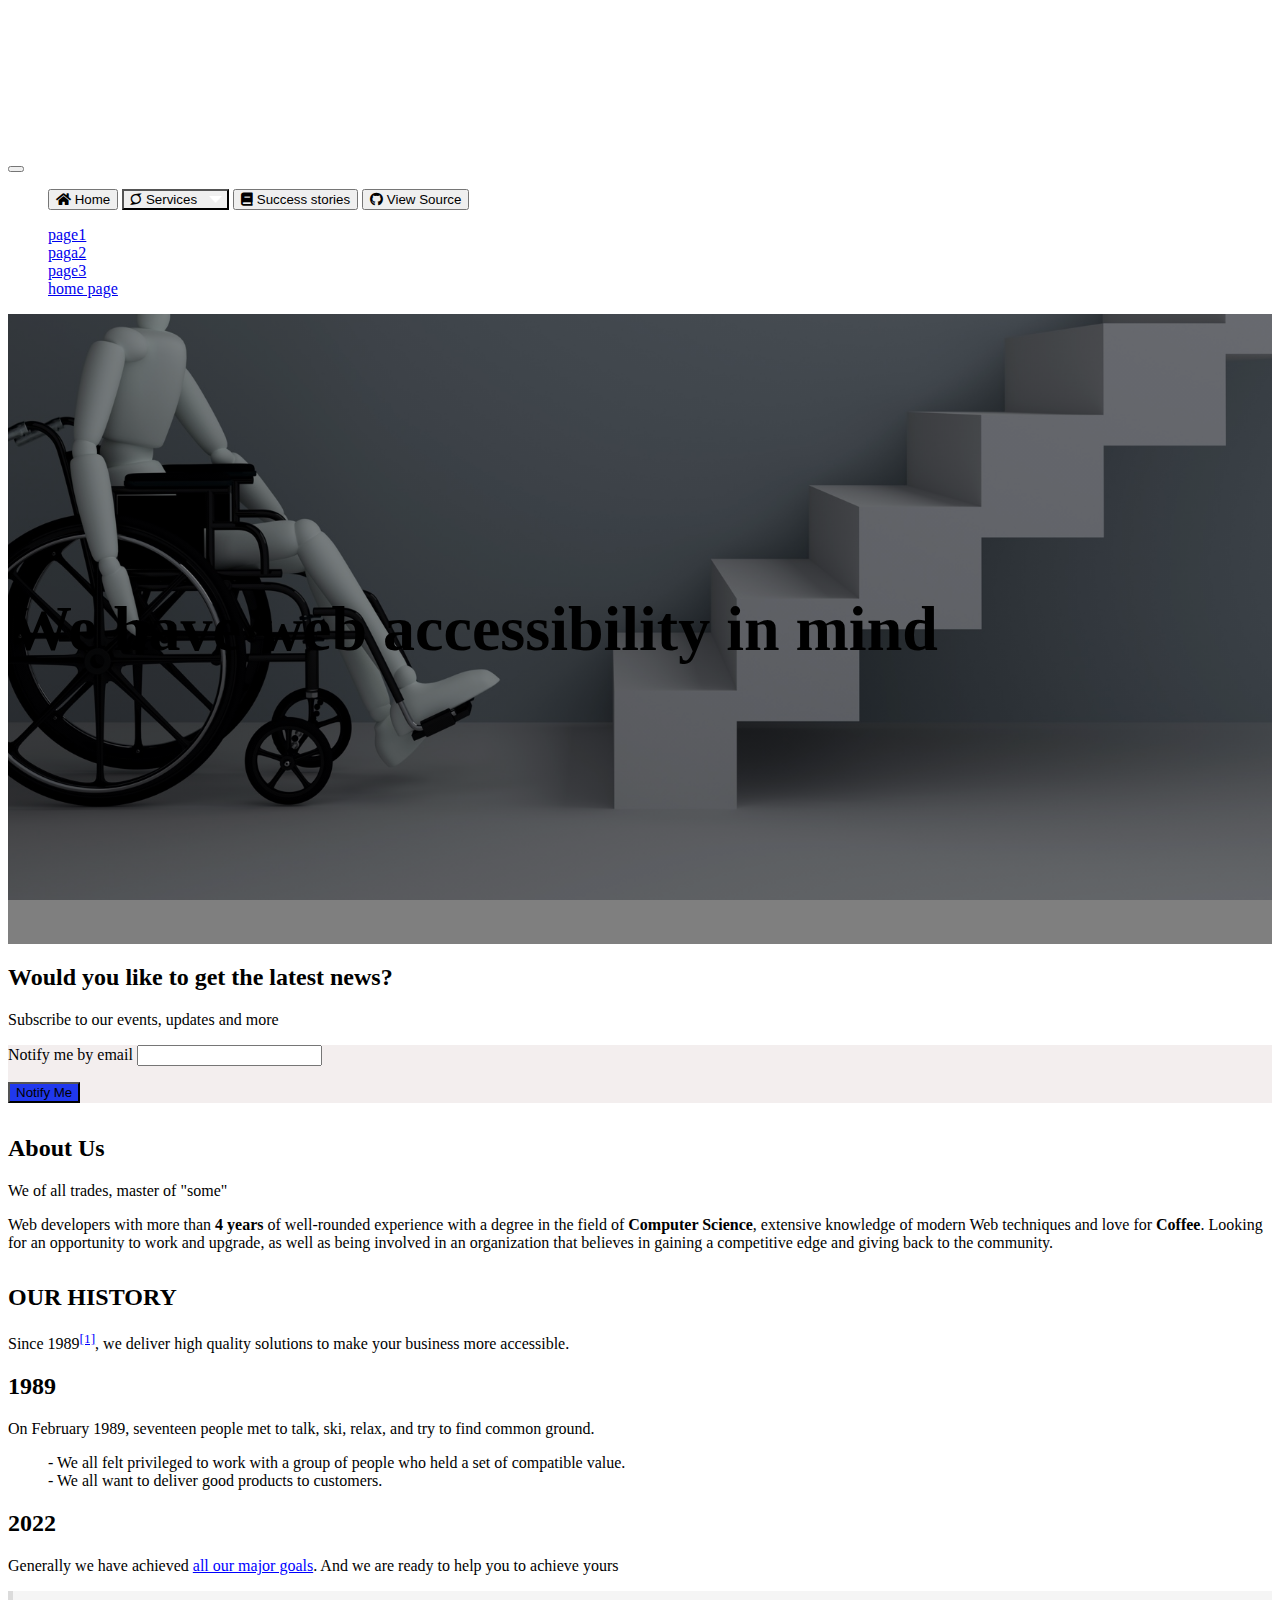
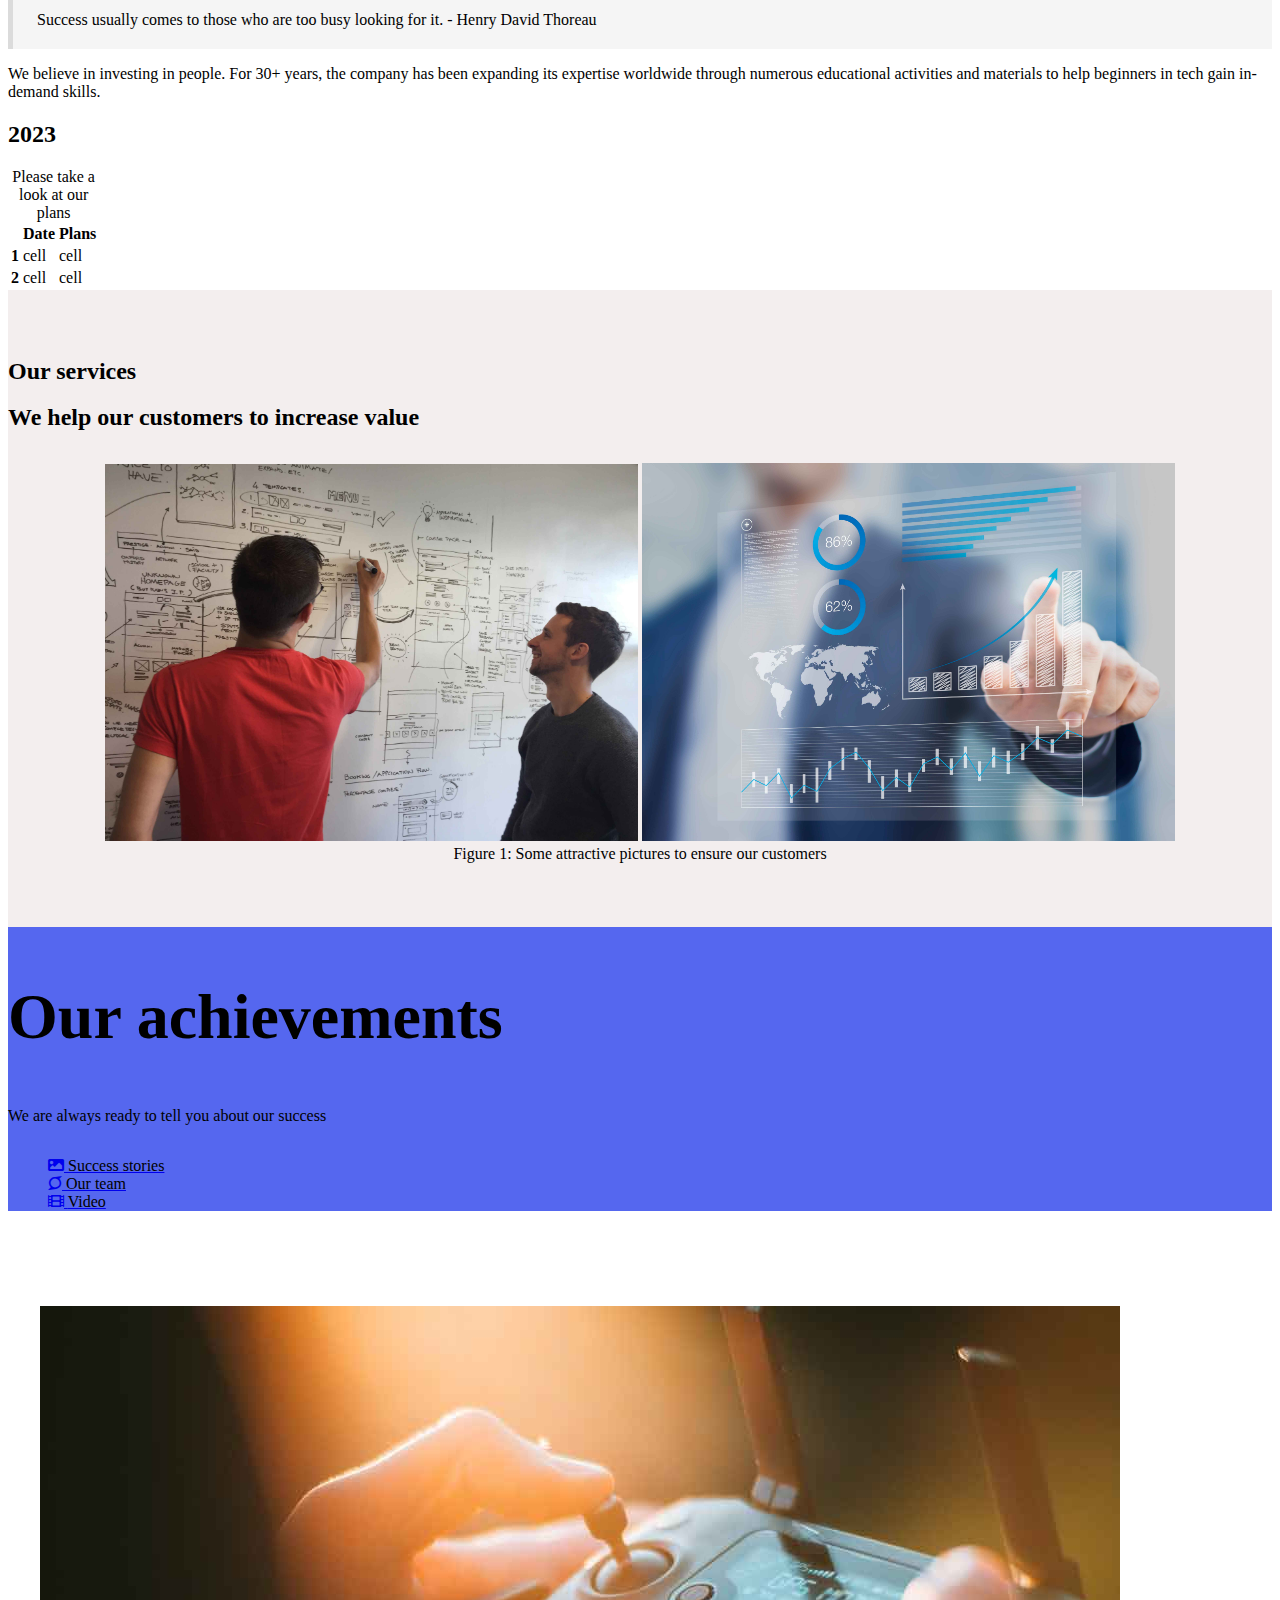
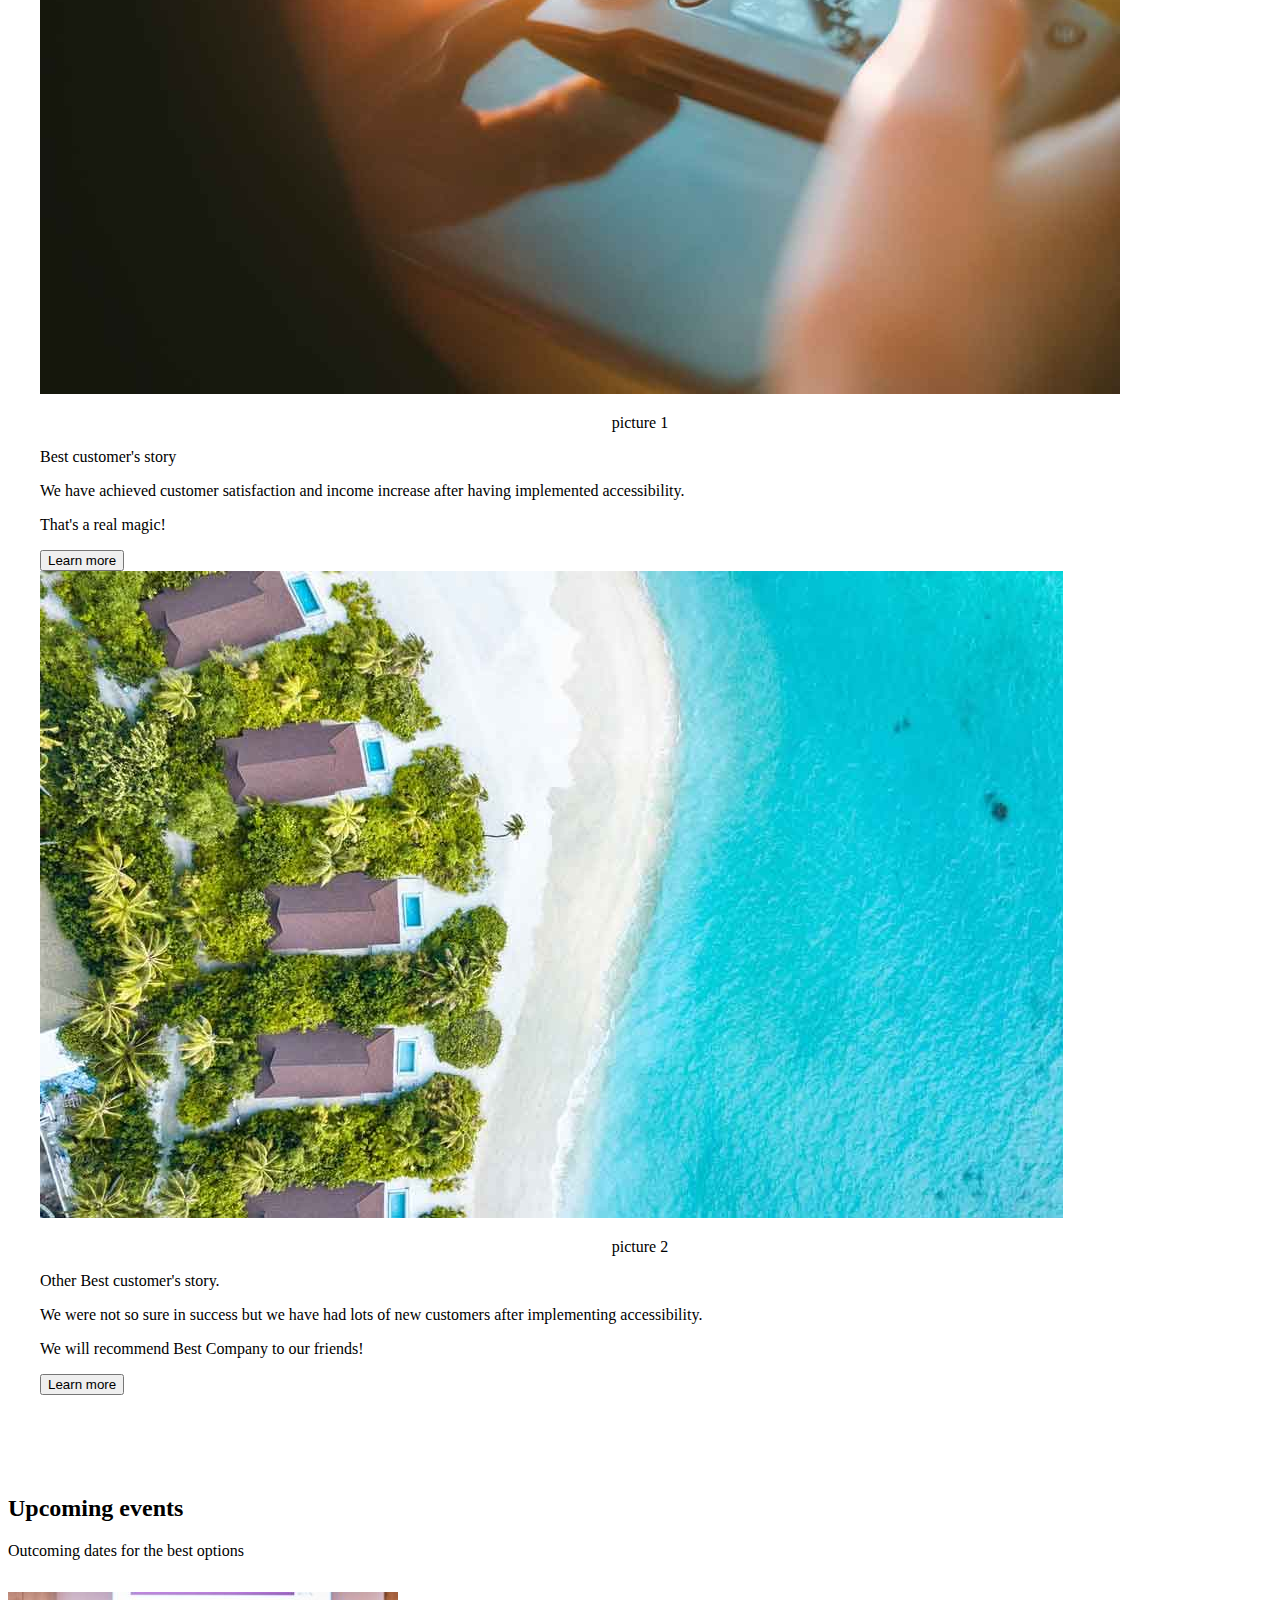
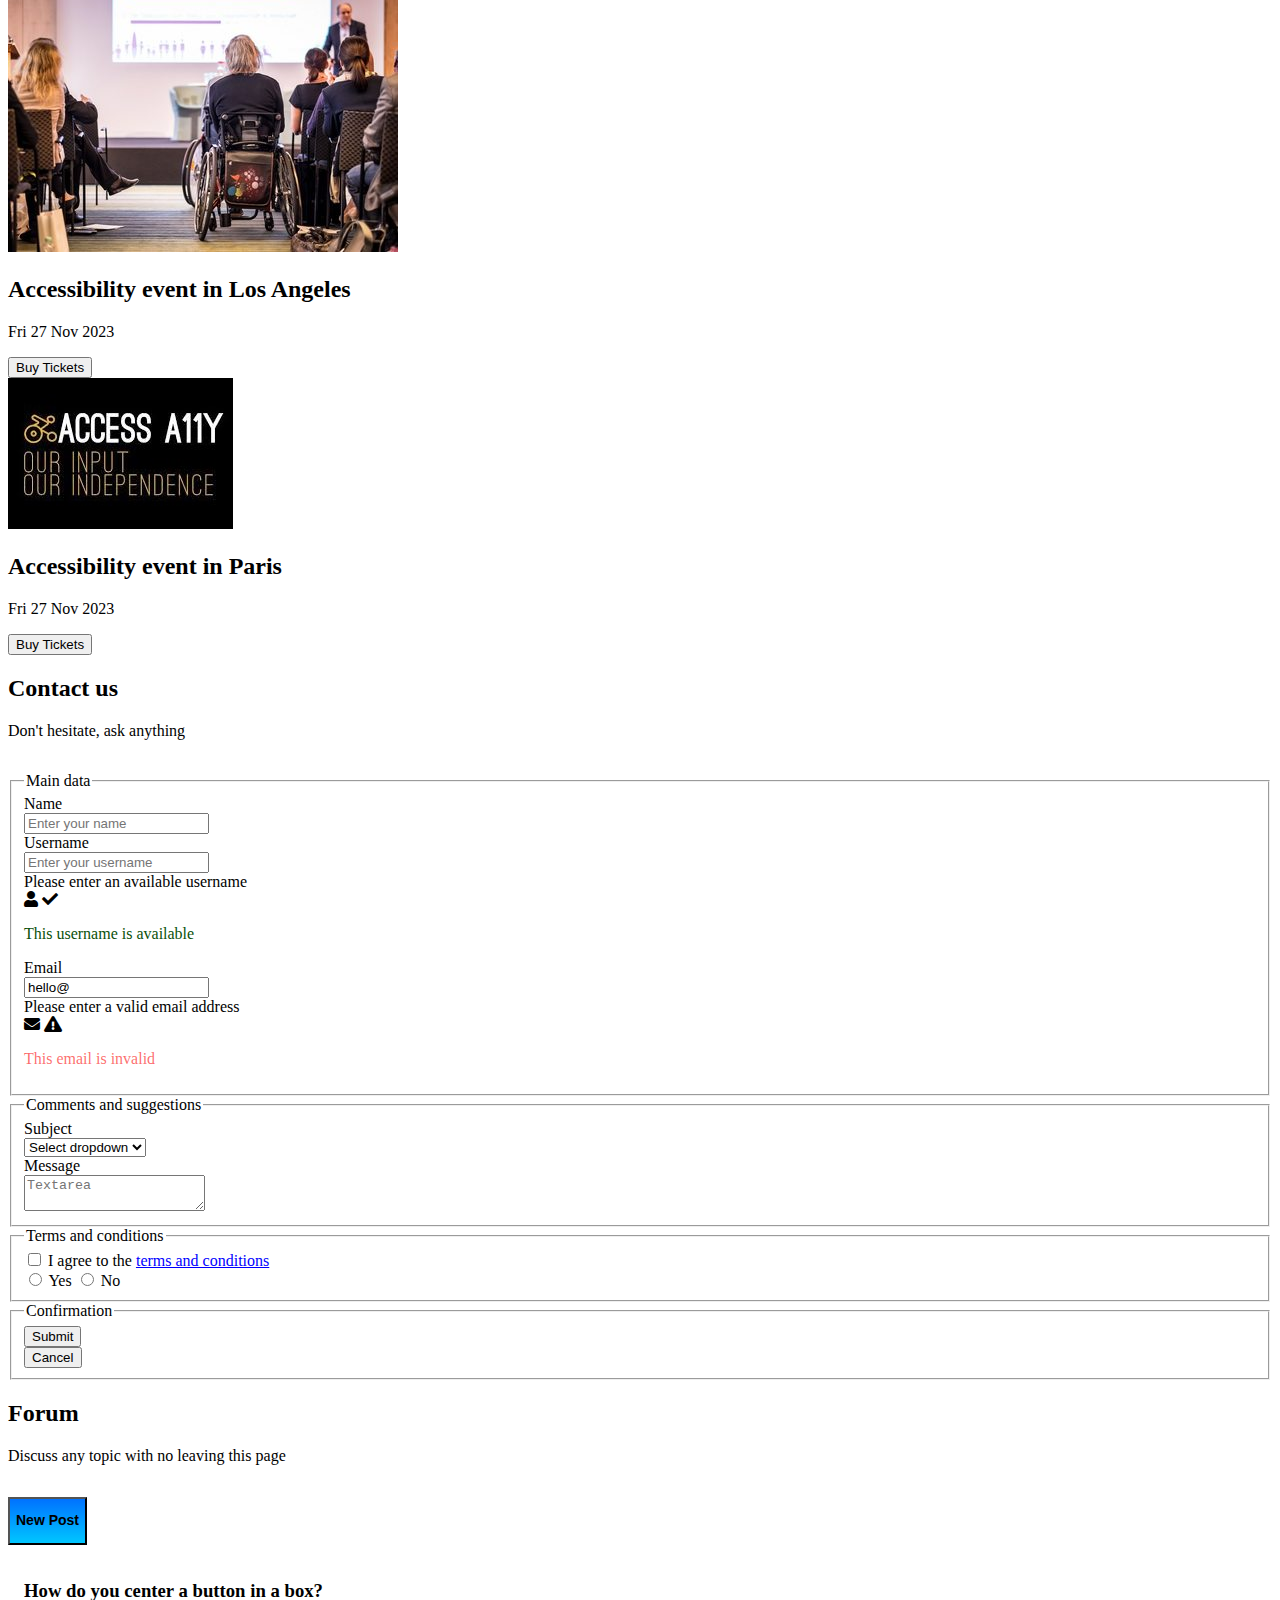
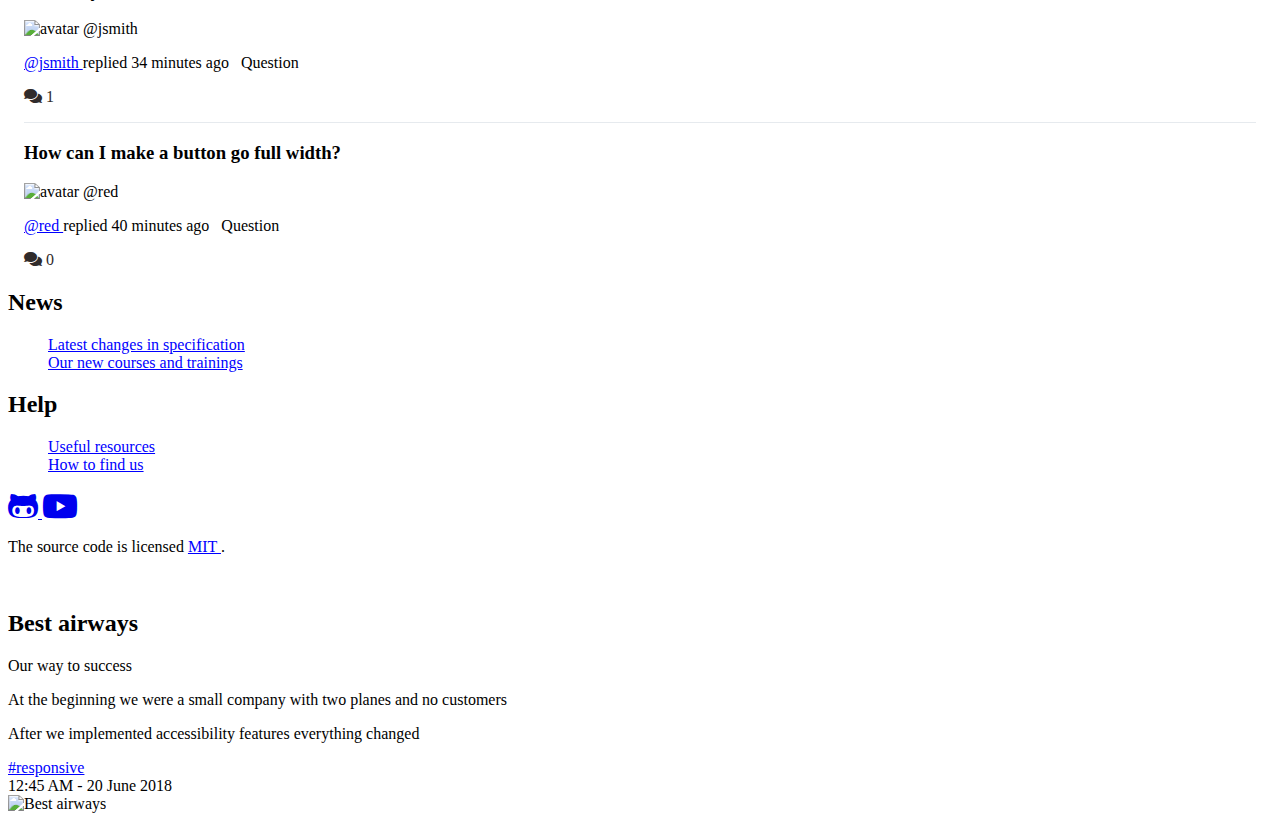
==== commit c7a6582d: "Home Task 3: WAI-ARIA" ====
--- a/index.html
+++ b/index.html
@@ -13,24 +13,24 @@
 
 <body>
     <a class="skip-to-main-content-link" href="#subscription">Skip to main content</a>
-    <header class="hero">
+    <header class="hero" role="banner" aria-label="Header">
       <div class="hero-head">
-        <navbar class="navbar">
+        <navbar class="navbar" role="navigation" aria-label="Main Navigation">
           <div class="container">
             <div class="navbar-brand">
               <a href="#" class="navbar-item logo-link" aria-label="Home Link (Best Company Logo)">
                 <img src="./img/logo.png" alt="Best Company Logo">
               </a>
               <button type="menu" class="navbar-burger burger" data-target="navbarMenu" aria-label="navbarMenu">
-                <span class="visually-hidden"></span>
-                <span class="visually-hidden"></span>
-                <span class="visually-hidden"></span>
+                <span class="visually-hidden" aria-hidden="true"></span>
+                <span class="visually-hidden" aria-hidden="true"></span>
+                <span class="visually-hidden" aria-hidden="true"></span>
               </button>
             </div>
   
             <div id="navbarMenu" class="navbar-menu" aria-label="Skip navigation links">
-              <ul class="navbar-end">
-                <span class="navbar-item">
+              <ul class="navbar-end" role="list">
+                <span role="listitem" class="navbar-item">
                   <button class="button is-white is-outlined">
                     <span class="icon">
                       <i class="fa fa-home"></i>
@@ -38,22 +38,22 @@
                     <span>Home</span>
                   </button>
                 </span>
-                <span class="navbar-item">
-                  <button class="button is-white is-outlined with-sublist">
+                <span role="listitem" class="navbar-item">
+                  <button class="button is-white is-outlined with-sublist" aria-controls="dropdown-menu" aria-expanded="false">
                     <span class="icon">
                       <i class="fab fa-superpowers"></i>
                     </span>
                     <span>Services</span>
                   </button>
-                  <ul class="sublist hidden">
-                    <li>Design</li>
-                    <li>Consult</li>
-                    <li>Engineer</li>
-                    <li>Operate</li>
-                    <li>Optimize</li>
+                  <ul class="sublist hidden" id="dropdown-menu" aria-hidden="true">
+                    <li aria-setsize="5" aria-posinset="1">Design</li>
+                    <li aria-setsize="5" aria-posinset="2">Consult</li>
+                    <li aria-setsize="5" aria-posinset="3">Engineer</li>
+                    <li aria-setsize="5" aria-posinset="4">Operate</li>
+                    <li aria-setsize="5" aria-posinset="5">Optimize</li>
                   </ul>
                 </span>
-                <span class="navbar-item">
+                <span role="listitem" class="navbar-item">
                   <button class="button is-white is-outlined">
                     <span class="icon">
                       <i class="fa fa-book"></i>
@@ -61,7 +61,7 @@
                     <span>Success stories</span>
                   </button>
                 </span>
-                <span class="navbar-item">
+                <span role="listitem" class="navbar-item">
                   <button class="button is-white is-outlined">
                     <span class="icon">
                       <i class="fab fa-github"></i>
@@ -77,7 +77,7 @@
       </div>
     </header>
 
-    <nav aria-label="Breadcrumb" class="breadcrumb">
+    <nav aria-label="Breadcrumb" class="breadcrumb" role="navigation">
       <ol>
         <li>
           <a href="page1" onclick="return false;">
@@ -102,7 +102,7 @@
       </ol>
     </nav>
 
-  <section class="section hero-bg hero-body is-fullheight">
+  <section class="section hero-bg hero-body is-fullheight" aria-label="Section with main title - We have web accessibility in mind">
     <div class="container has-text-centered">
       <div class="column is-10 is-offset-1">
         <h1 class="title has-text-white">We have web accessibility in mind</h1>
@@ -110,19 +110,19 @@
     </div>
   </section>
 
-  <section class="section" id="subscription">
+  <section class="section" id="subscription" aria-label="Subscription for latest news">
     <div class="section-heading has-text-centered">
       <div class="column is-8 is-offset-2">
         <h2 class="title is-2">Would you like to get the latest news?</h2>
-        <p class="subtitle">Subscribe to our events, updates and more</p>
+        <p class="subtitle" id="notifyNote">Subscribe to our events, updates and more</p>
         <div class="box has-background-grey-light">
           <div class="field is-grouped notify-me">
             <p class="control is-expanded">
               <label class="label" for="notify-me">Notify me by email</label>
-              <input class="input" id="notify-me">
+              <input class="input" id="notify-me" aria-placeholder="Enter your email">
             </p>
             <p class="control">
-              <button class="button is-info">Notify Me</button>
+              <button class="button is-info" aria-describedby="notifyNote" aria-haspopup="true">Notify Me</button>
             </p>
           </div>
         </div>
@@ -130,7 +130,7 @@
     </div>
   </section>
 
-  <section class="section" id="about">
+  <section class="section" id="about" aria-label="Information about us">
     <div class="section-heading has-text-centered">
       <h2 class="title is-2">About Us</h2>
       <p class="subtitle is-5">We of all trades, master of "some"</p>
@@ -158,8 +158,10 @@
       <div class="blockquote">Success usually comes to those who are too busy looking for it. - Henry David Thoreau</div>
       <p>We believe in investing in people. For 30+ years, the company has been expanding its expertise worldwide through numerous educational activities and materials to help beginners in tech gain in-demand skills.</p>
       <h2 class="is-3 title">2023</h2>
-      <table>
-        <caption >Please take a llok at our plans</caption>
+      <table
+        aria-label="Our plans"
+        aria-describedby="our_plans_desc">
+        <caption id="our_plans_desc">Please take a look at our plans</caption>
         <tr>
           <td></td>
           <th>Date</th>
@@ -179,7 +181,7 @@
     </div>
   </section>
 
-  <section class="section hero has-background-grey-light" id="services">
+  <section class="section hero has-background-grey-light" id="services" aria-label="Services for customers">
     <div class="container features">
       <div class="section-heading has-text-centered">
         <h2 class="title is-2">Our services</h2>
@@ -197,7 +199,7 @@
   </div>
   </section>
 
-  <section class="hero is-info">
+  <section class="hero is-info" aria-label="Achievements section with tabs">
     <div class="hero-body">
       <div class="container">
         <h2 class="title is-2">Our achievements</h2>
@@ -205,20 +207,20 @@
       </div>
     </div>
     <div class="tabs is-boxed is-centered main-menu" id="nav">
-      <ul>
-        <li data-target="pane-1" id="1" class="is-active">
+      <ul role="tablist" aria-label="Achievements tabs">
+        <li role="tab" data-target="panel-1" id="tab-1" class="is-active" aria-selected="true" aria-controls="panel-1">
           <a href="success-stories" onclick="return false;">
             <span class="icon is-small"><i class="fa fa-image"></i></span>
             <span class="tab-txt">Success stories</span>
           </a>
         </li>
-        <li data-target="pane-3" id="3">
+        <li role="tab" data-target="panel-2" id="tab-2" aria-selected="false" aria-controls="panel-2">
           <a href="our-team" onclick="return false;">
             <span class="icon is-small"><i class="fab fa-superpowers"></i></span>
             <span class="tab-txt">Our team</span>
           </a>
         </li>
-        <li data-target="pane-4" id="4">
+        <li role="tab" data-target="panel-3" id="tab-3" aria-selected="false" aria-controls="panel-3">
           <a href="video" onclick="return false;">
             <span class="icon is-small"><i class="fa fa-film"></i></span>
             <span class="tab-txt">Video</span>
@@ -228,15 +230,15 @@
     </div>
   </section>
 
-  <section class="tab-content container" id="success-stories">
-    <div class="tab-pane is-active" id="pane-1" class="level">
+  <section class="tab-content container" id="success-stories" aria-label="Description of the Achievements tab">
+    <div role="tabpanel" class="tab-pane is-active" id="panel-1" class="level" aria-labelledby="tab-1">
       <div class="container">
         <div class="columns features">
           <div class="column is-6">
             <div class="card" aria-label="Customer story" role="region">
               <div class="card-image">
                 <div class="image">
-                  <img src="./img/tab-1.jpg" class="modal-button" alt>
+                  <img src="./img/tab-1.jpg" class="modal-button" alt aria-hidden="true">
                 </div>
                 <p class="card-image-title">picture 1</p>
               </div>
@@ -245,7 +247,7 @@
                   <div>Best customer's story</div>
                   <p>We have achieved customer satisfaction and income increase after having implemented accessibility.</p>
                   <p>That's a real magic!</p>
-                  <button class="button is-link modal-button" type="button" data-target="modal-image1">Learn more</button>
+                  <button class="button is-link modal-button" type="button" data-target="modal-image1" aria-haspopup="true">Learn more</button>
                 </div>
               </div>
             </div>
@@ -254,7 +256,7 @@
             <div class="card" aria-label="Customer story" role="region">
               <div class="card-image">
                 <div class="image">
-                  <img src="./img/tab-2.jpg" alt>
+                  <img src="./img/tab-2.jpg" alt aria-hidden="true">
                 </div>
                 <p class="card-image-title">picture 2</p>
               </div>
@@ -263,16 +265,16 @@
                   <div>Other Best customer's story.</div>
                   <p>We were not so sure in success but we have had lots of new customers after implementing accessibility.</p>
                   <p>We will recommend Best Company to our friends!</p>
-                  <button class="button is-link modal-button" type="button" data-target="modal-card">Learn more</button>
-                </div>
-              </div>
-            </div>
-          </div>
-        </div>
-      </div>
-    </div>
-
-    <div class="tab-pane" id="pane-3">
+                  <button class="button is-link modal-button" type="button" data-target="modal-card" aria-haspopup="true">Learn more</button>
+                </div>
+              </div>
+            </div>
+          </div>
+        </div>
+      </div>
+    </div>
+
+    <div class="tab-pane" id="panel-2" role="tabpanel" aria-labelledby="tab-2">
       <div class="columns medias">
         <div class="column">
           <div class="media">
@@ -313,7 +315,7 @@
       </div>
     </div>
 
-    <div class="tab-pane" id="pane-4">
+    <div class="tab-pane" id="panel-3" role="tabpanel" aria-labelledby="tab-3">
       <div class="columns is-centered">
         <div class="column is-three-quarters">
           <h2 class="title has-text-centered">Inspired video</h2>
@@ -325,7 +327,7 @@
     </div>
   </section>
 
-  <section class="section has-background-grey-lighter">
+  <section class="section has-background-grey-lighter" aria-label="Upcoming events widgets">
     <div class="container has-text-centered">
         <div class="section-heading has-text-centered">
           <h2 class="title is-2">Upcoming events</h2>
@@ -336,28 +338,28 @@
         <div class="tile is-parent">
           <div class="tile is-child box">
             <div class="image">
-              <img src="./img/access.jpg" alt>
-            </div>
-            <h2 class="title">Accessibility event in Los Angeles</h2>
+              <img src="./img/access.jpg" alt aria-hidden="true">
+            </div>
+            <h2 class="title" id="info1">Accessibility event in Los Angeles</h2>
             <p class="subtitle">Fri 27 Nov 2023</p>
-            <button class="button" type="button">Buy Tickets</button>
+            <button class="button" type="button" aria-describedby="info1" aria-haspopup="true">Buy Tickets</button>
           </div>
         </div>
         <div class="tile is-parent">
           <div class="tile is-child box">
             <div class="image">
-              <img src="./img/images.jpg" alt>
-            </div>
-            <h2 class="title">Accessibility event in Paris</h2>
+              <img src="./img/images.jpg" alt aria-hidden="true">
+            </div>
+            <h2 class="title" id="info2">Accessibility event in Paris</h2>
             <p class="subtitle">Fri 27 Nov 2023</p>
-            <button class="button" type="button">Buy Tickets</button>
-          </div>
-        </div>
-      </div>
-    </div>
-  </section>
-
-  <section class="section has-background-light">
+            <button class="button" type="button" aria-describedby="info2" aria-haspopup="true">Buy Tickets</button>
+          </div>
+        </div>
+      </div>
+    </div>
+  </section>
+
+  <section class="section has-background-light" aria-label="Contact us section">
     <div class="container">
       <div class="section-heading has-text-centered">
         <h2 class="title is-2">Contact us</h2>
@@ -370,14 +372,15 @@
             <div class="field">
               <label class="label" for="form-name">Name</label>
               <div class="control">
-                <input class="input" id="form-name" type="text" placeholder="Text input">
+                <input class="input" id="form-name" type="text" placeholder="Enter your name" aria-placeholder="Enter your name">
               </div>
             </div>
     
             <div class="field">
               <label class="label" for="form-username">Username</label>
               <div class="control has-icons-left has-icons-right">
-                <input class="input is-success" id="form-username" type="text">
+                <input class="input is-success" id="form-username" type="text" placeholder="Enter your username" aria-placeholder="Enter your username">
+                <div class="help" id="form-username">Please enter an available username</div>
                 <span class="icon is-small is-left">
                   <i class="fas fa-user"></i>
                 </span>
@@ -391,7 +394,8 @@
             <div class="field">
               <label class="label" for="form-email">Email</label>
               <div class="control has-icons-left has-icons-right">
-                <input class="input is-danger" id="form-email" type="email" placeholder="Email input" value="hello@">
+                <input class="input is-danger" id="form-email" type="email" aria-placeholder="Enter your email" value="hello@">
+                <div class="help" id="form-email">Please enter a valid email address</div>
                 <span class="icon is-small is-left">
                   <i class="fas fa-envelope"></i>
                 </span>
@@ -399,7 +403,7 @@
                   <i class="fas fa-exclamation-triangle"></i>
                 </span>
               </div>
-              <p class="help is-danger">This email is invalid</p>
+              <p class="help is-danger" aria-flowto="form-email">This email is invalid</p>
             </div>
           </fieldset>
           
@@ -410,8 +414,8 @@
               <div class="control">
                 <div class="select">
                   <select id="select-item">
-                    <option>Select dropdown</option>
-                    <option>With options</option>
+                    <option role="option">Select dropdown</option>
+                    <option role="option">With options</option>
                   </select>
                 </div>
               </div>
@@ -430,22 +434,33 @@
             <div class="field">
               <div class="control">
                 <label class="checkbox">
-                  <input type="checkbox">
-                  I agree to the <a class="best-company-link" href="terms-conditions" target="_blank" onclick="return false;">terms and conditions
+                  <input type="checkbox" aria-placeholder="Confirm agreement" aria-describedby="linkHelp">
+                    I agree to the 
+                    <a class="best-company-link" id="linkHelp" href="terms-conditions" target="_blank" onclick="return false;">terms and conditions
                     <span class="visually-hidden">will open in a new tab</span>
                   </a>
                 </label>
               </div>
             </div>
     
-            <div class="field">
+            <div class="field" role="radiogroup">
               <div class="control">
                 <label class="radio">
-                  <input type="radio" name="question">
+                  <input 
+                    role="radio" 
+                    type="radio" 
+                    name="question" 
+                    aria-placeholder="Click radio button with yes meaning"
+                    aria-checked="false">
                   Yes
                 </label>
                 <label class="radio">
-                  <input type="radio" name="question">
+                  <input 
+                    role="radio" 
+                    type="radio" 
+                    name="question" 
+                    aria-placeholder="Click radio button with no meaning"
+                    aria-checked="false">
                   No
                 </label>
               </div>
@@ -467,7 +482,7 @@
     </div>
   </section>
 
-  <section class="section">
+  <section class="section" aria-label="Forum for discussions section">
     <div class="container">
       <div class="section-heading has-text-centered">
         <h2 class="title is-2">Forum</h2>
@@ -475,7 +490,7 @@
       </div>
       <div class="columns">
         <div class="column is-3">
-          <button class="button is-primary is-alt" type="button">New Post</button>
+          <button class="button is-primary is-alt" type="button" aria-haspopup="true">New Post</button>
         </div>
         <div class="column is-9">
           <div class="box content">
@@ -532,7 +547,7 @@
     </div>
   </section>
 
-  <footer class="footer">
+  <footer class="footer" aria-label="Footer">
     <div class="container">
       <div class="columns">
         <div class="column is-3 is-offset-4">
@@ -590,23 +605,28 @@
     </div>
   </footer>
 
-  <div id="modal-card" class="modal modal-fx-3dSlit">
+  <div 
+    id="modal-card" 
+    class="modal modal-fx-3dSlit" 
+    role="dialog"
+    aria-labelledby="dialog1Title"
+    aria-describedby="dialog1Desc">
     <div class="modal-background"></div>
     <div class="modal-content is-tiny">
       <div class="card">
         <div class="card-image">
           <div class="image is-4by3">
-            <img src="https://source.unsplash.com/random/?sig=2" alt>
+            <img src="https://source.unsplash.com/random/?sig=2" alt aria-hidden="true">
           </div>
         </div>
         <div class="card-content">
           <div class="media">
             <div class="media-content">
-              <h2 class="title is-4">Best airways</h2>
+              <h2 id="dialog1Title" class="title is-4">Best airways</h2>
               <p class="subtitle">Our way to success</p>
             </div>
           </div>
-          <div class="content">
+          <div id="dialog1Desc" class="content">
             <p>At the beginning we were a small company with two planes and no customers</p>
             <p>After we implemented accessibility features everything changed</p>
             <a class="best-company-link" href="responsive" onclick="return false;">#responsive</a>
@@ -619,10 +639,14 @@
     <button class="modal-close is-large visually-hidden">modal close</button>
   </div>
 
-  <div id="modal-image1" class="modal modal-fx-3dSlit">
+  <div
+    id="modal-image1" 
+    class="modal modal-fx-3dSlit" 
+    role="dialog"
+    aria-labelledby="dialog2Img">
     <div class="modal-background"></div>
     <div class="modal-content is-huge is-image">
-      <img src="https://source.unsplash.com/random/?sig=1" alt="Best airways">
+      <img id="dialog2Img" src="https://source.unsplash.com/random/?sig=1" alt="Best airways">
     </div>
     <button class="modal-close is-large visually-hidden">modal close</button>
   </div>
--- a/css/styles.css
+++ b/css/styles.css
@@ -220,7 +220,7 @@
 }
 
 .help.is-danger {
-  color: rgb(124, 7, 7);
+  color: rgba(251, 4, 4, 0.6);
 }
 
 .has-background-grey-light {
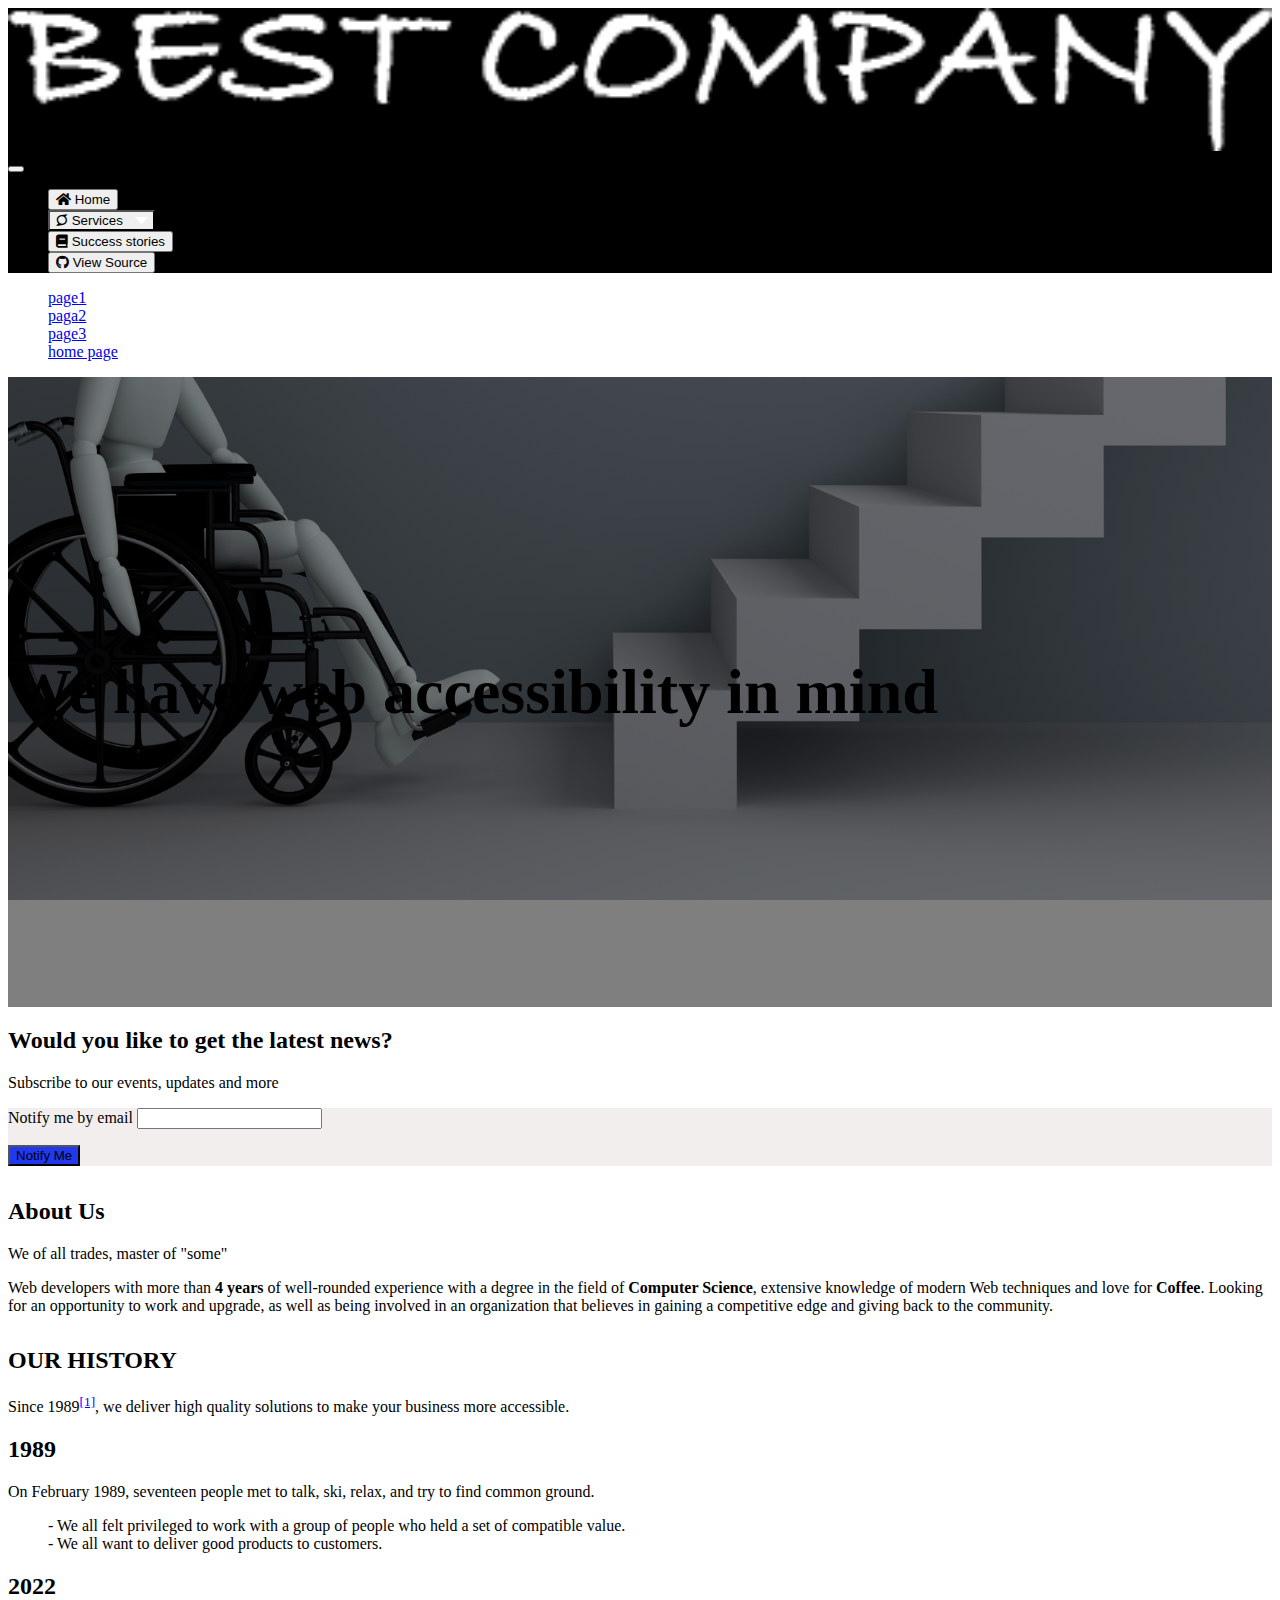
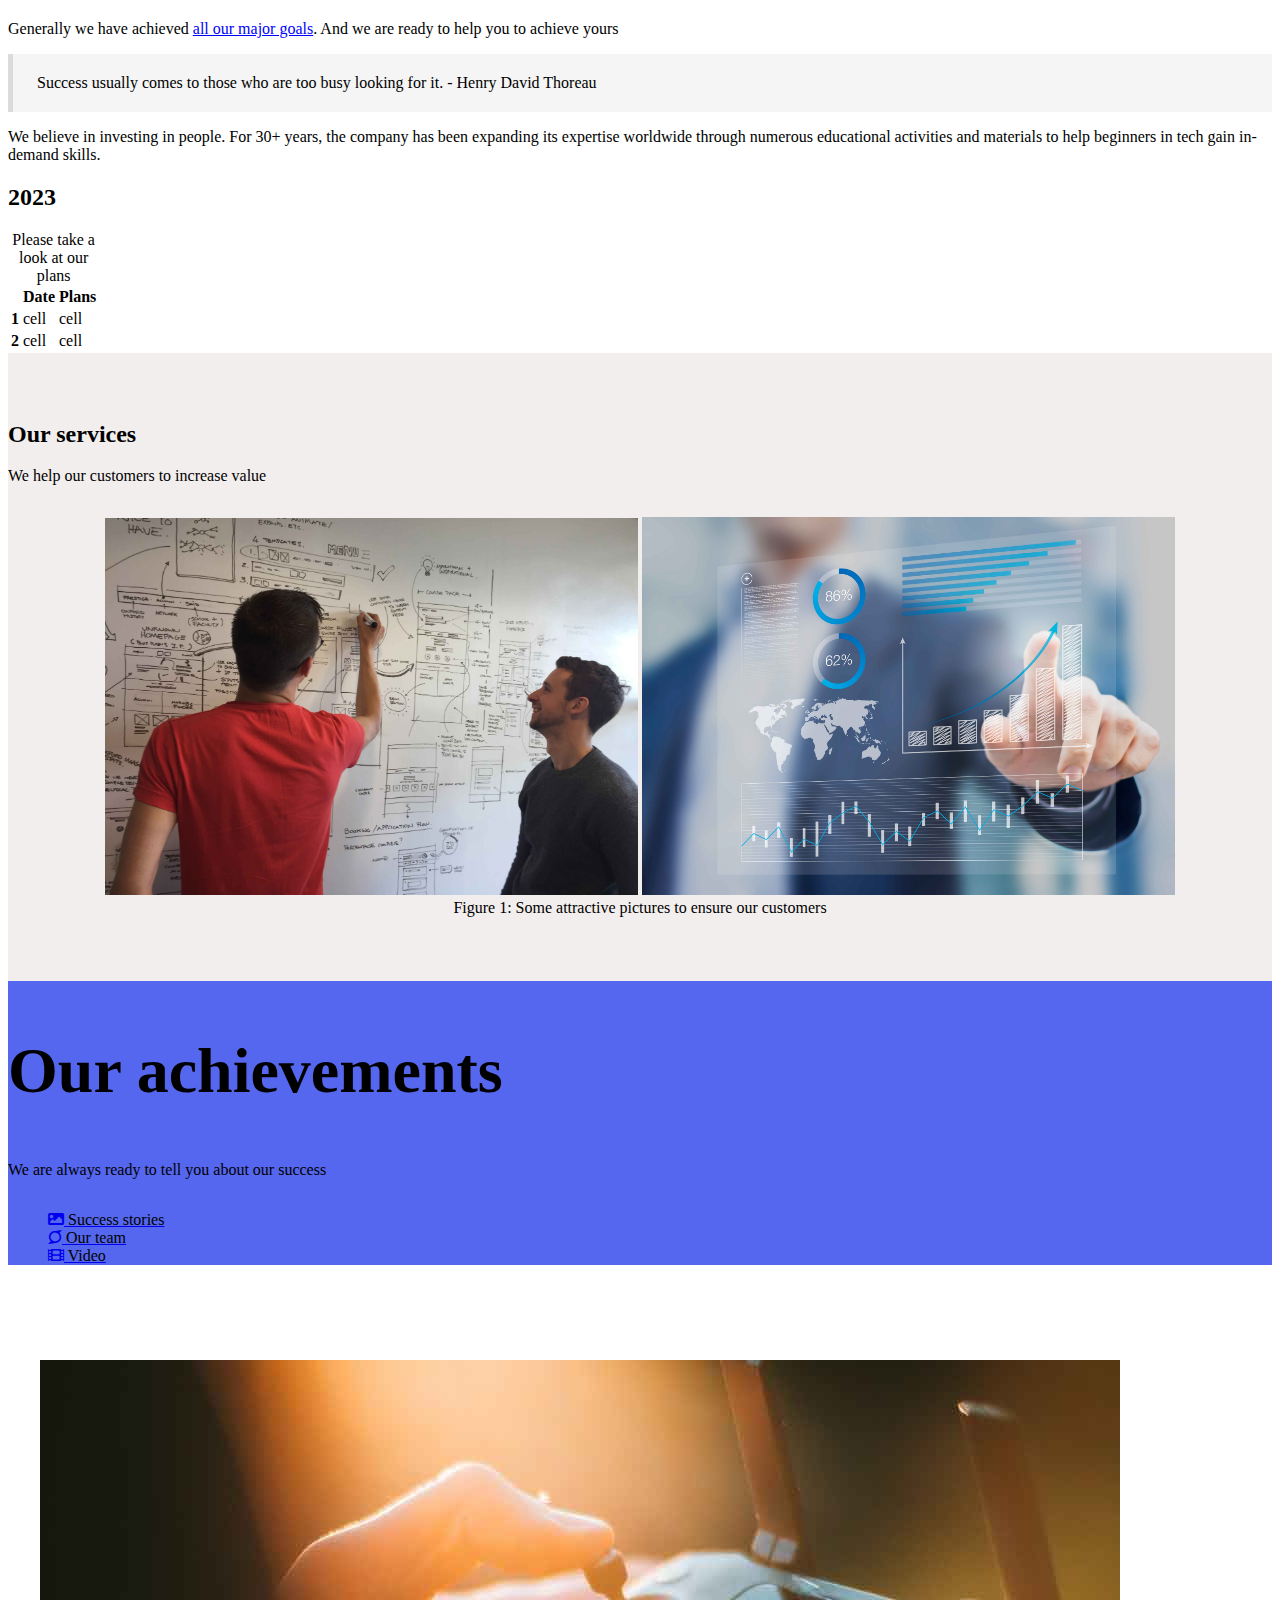
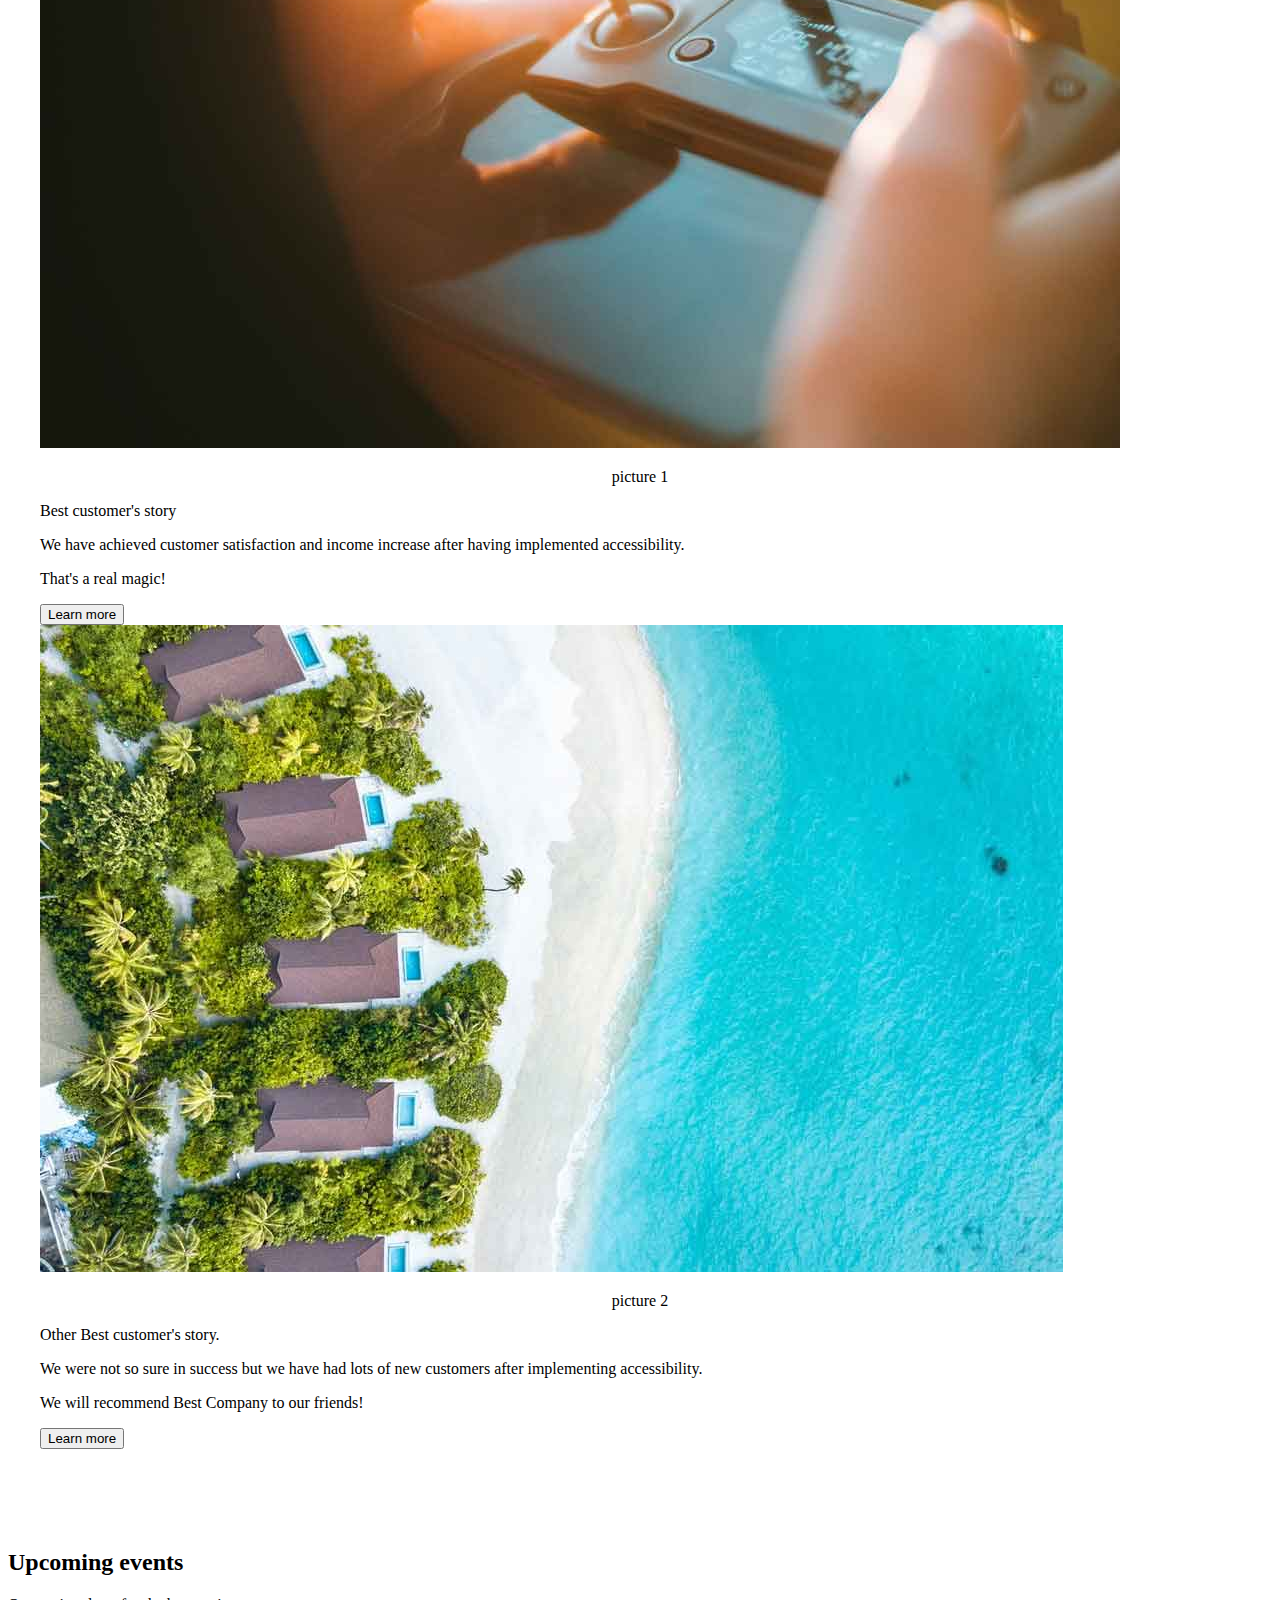
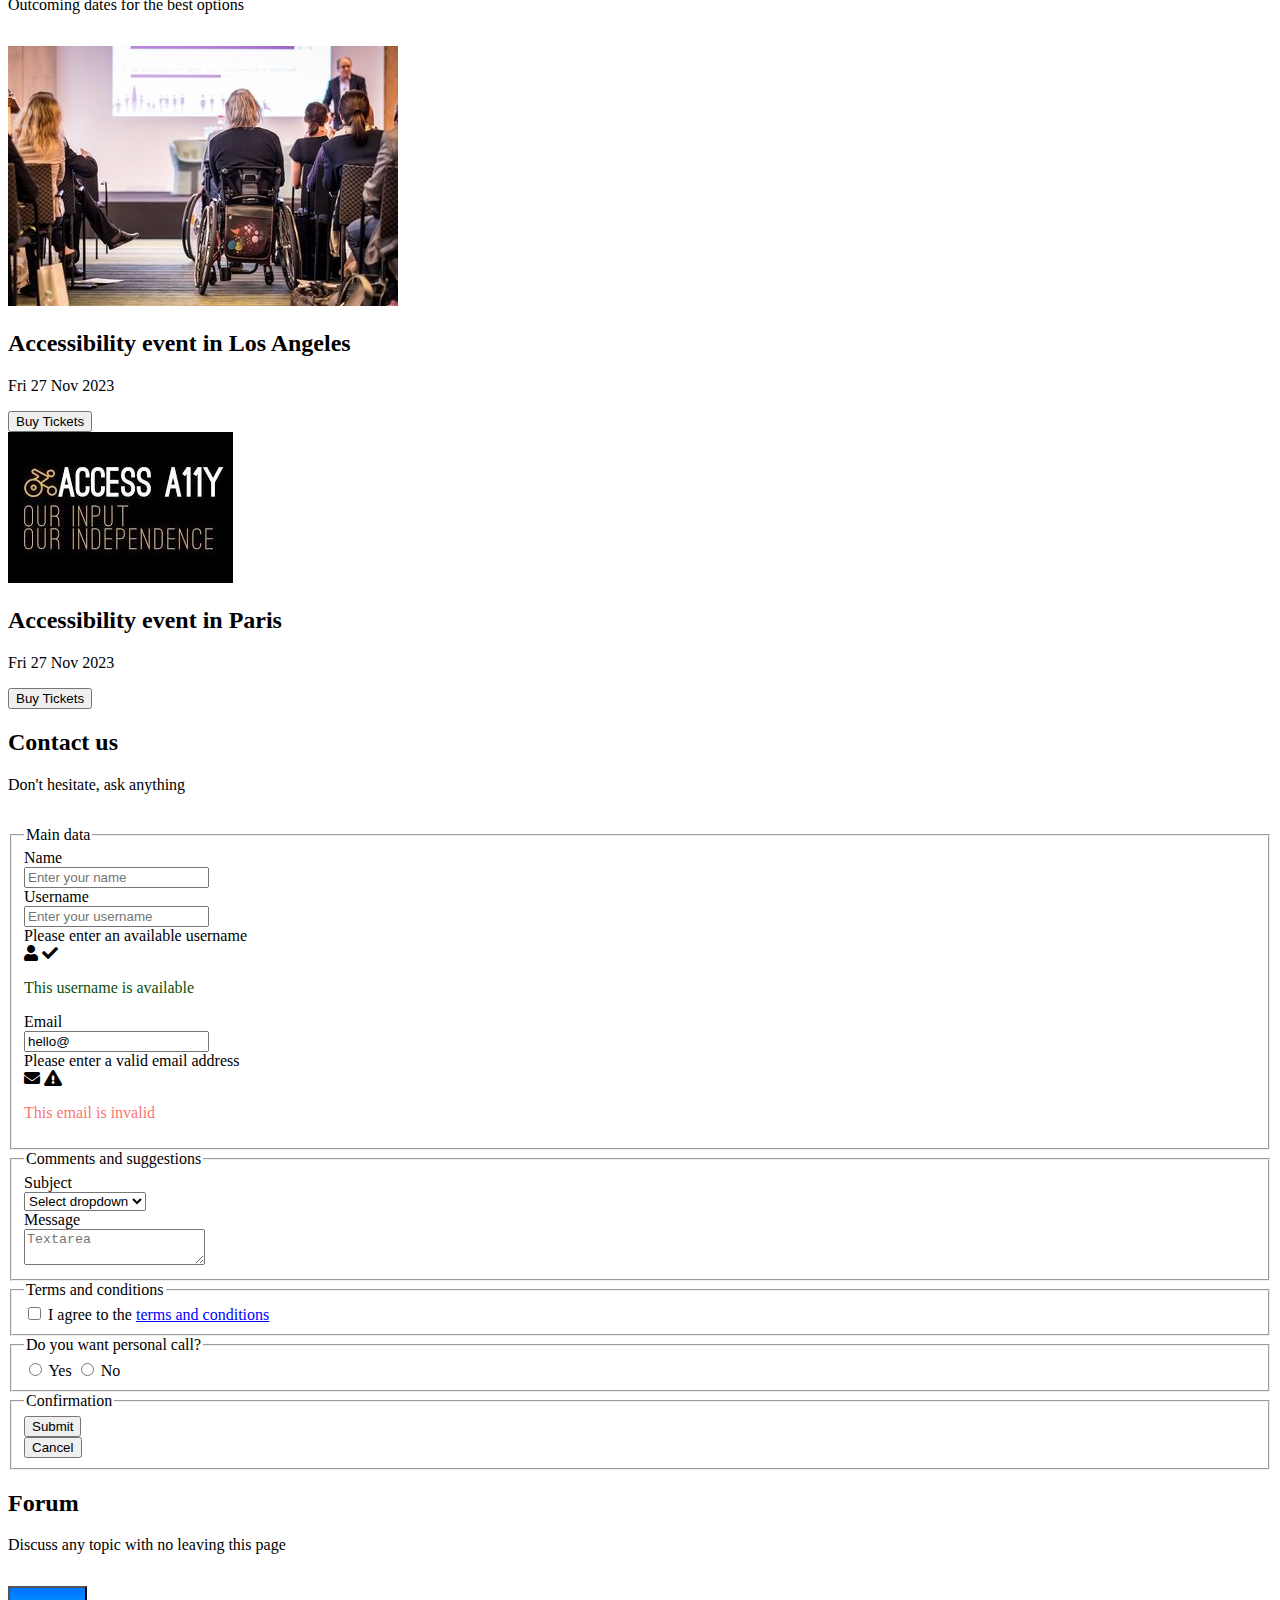
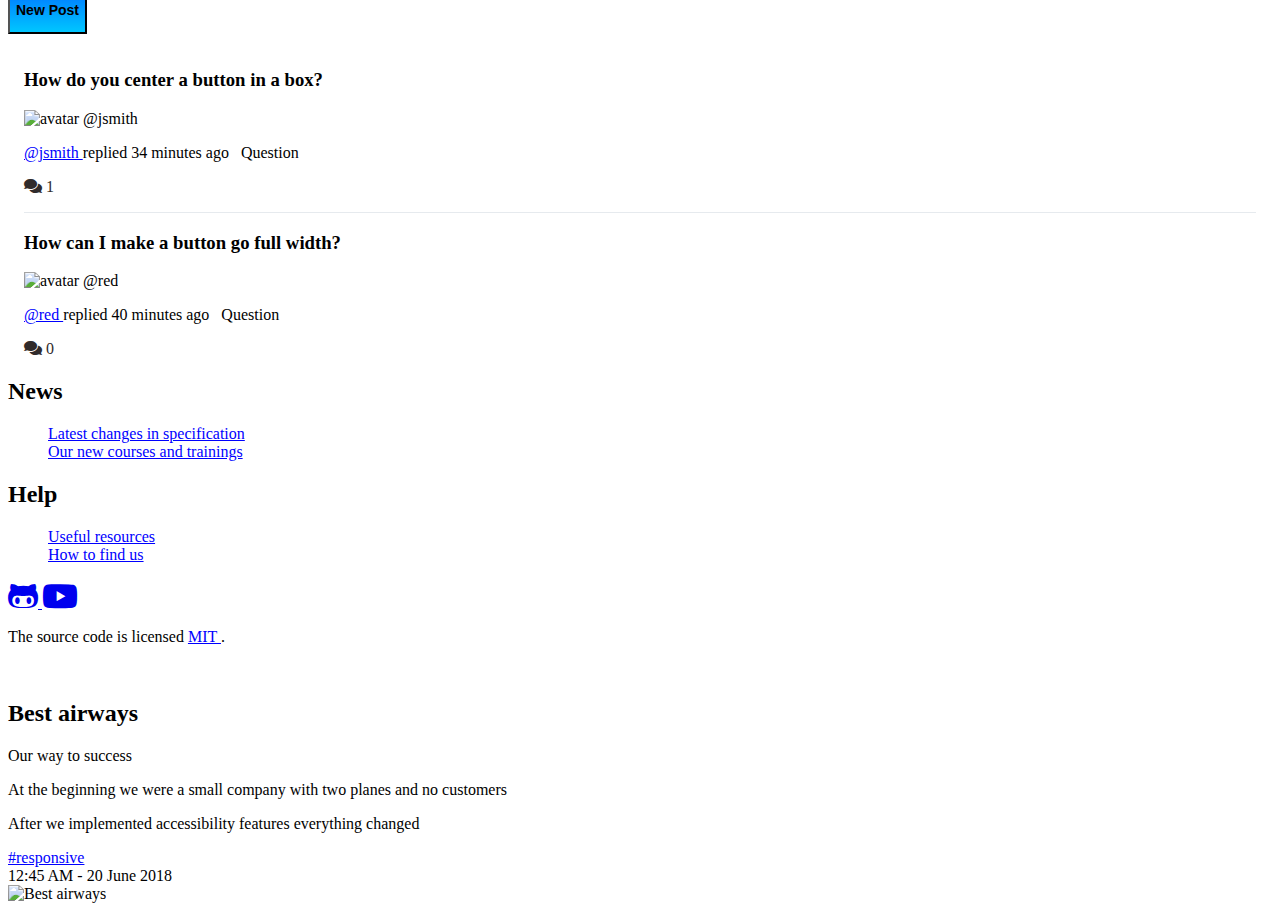
==== commit f7b636c3: "Home Task 3: review fixes" ====
--- a/index.html
+++ b/index.html
@@ -15,13 +15,13 @@
     <a class="skip-to-main-content-link" href="#subscription">Skip to main content</a>
     <header class="hero" role="banner" aria-label="Header">
       <div class="hero-head">
-        <navbar class="navbar" role="navigation" aria-label="Main Navigation">
+        <nav class="navbar" aria-label="Main Navigation">
           <div class="container">
             <div class="navbar-brand">
               <a href="#" class="navbar-item logo-link" aria-label="Home Link (Best Company Logo)">
                 <img src="./img/logo.png" alt="Best Company Logo">
               </a>
-              <button type="menu" class="navbar-burger burger" data-target="navbarMenu" aria-label="navbarMenu">
+              <button type="menu" class="navbar-burger burger" data-target="navbarMenu" aria-label="Menu">
                 <span class="visually-hidden" aria-hidden="true"></span>
                 <span class="visually-hidden" aria-hidden="true"></span>
                 <span class="visually-hidden" aria-hidden="true"></span>
@@ -29,39 +29,39 @@
             </div>
   
             <div id="navbarMenu" class="navbar-menu" aria-label="Skip navigation links">
-              <ul class="navbar-end" role="list">
-                <span role="listitem" class="navbar-item">
+              <ul class="navbar-end">
+                <li class="navbar-item">
                   <button class="button is-white is-outlined">
                     <span class="icon">
                       <i class="fa fa-home"></i>
                     </span>
                     <span>Home</span>
                   </button>
-                </span>
-                <span role="listitem" class="navbar-item">
+                </li>
+                <li class="navbar-item">
                   <button class="button is-white is-outlined with-sublist" aria-controls="dropdown-menu" aria-expanded="false">
                     <span class="icon">
                       <i class="fab fa-superpowers"></i>
                     </span>
-                    <span>Services</span>
+                    <span id="services">Services</span>
                   </button>
-                  <ul class="sublist hidden" id="dropdown-menu" aria-hidden="true">
+                  <ul class="sublist hidden" id="dropdown-menu" aria-hidden="true" aria-labelledby="services">
                     <li aria-setsize="5" aria-posinset="1">Design</li>
                     <li aria-setsize="5" aria-posinset="2">Consult</li>
                     <li aria-setsize="5" aria-posinset="3">Engineer</li>
                     <li aria-setsize="5" aria-posinset="4">Operate</li>
                     <li aria-setsize="5" aria-posinset="5">Optimize</li>
                   </ul>
-                </span>
-                <span role="listitem" class="navbar-item">
+                </li>
+                <li class="navbar-item">
                   <button class="button is-white is-outlined">
                     <span class="icon">
                       <i class="fa fa-book"></i>
                     </span>
                     <span>Success stories</span>
                   </button>
-                </span>
-                <span role="listitem" class="navbar-item">
+                </li>
+                <li class="navbar-item">
                   <button class="button is-white is-outlined">
                     <span class="icon">
                       <i class="fab fa-github"></i>
@@ -69,15 +69,15 @@
                     <span>View Source</span>
                     <span class="visually-hidden">will open in a new tab</span>
                   </button>
-                </span>
+                </li>
               </ul>
             </div>
           </div>
-        </navbar>
+        </nav>
       </div>
     </header>
 
-    <nav aria-label="Breadcrumb" class="breadcrumb" role="navigation">
+    <nav aria-label="Breadcrumb" class="breadcrumb">
       <ol>
         <li>
           <a href="page1" onclick="return false;">
@@ -158,10 +158,8 @@
       <div class="blockquote">Success usually comes to those who are too busy looking for it. - Henry David Thoreau</div>
       <p>We believe in investing in people. For 30+ years, the company has been expanding its expertise worldwide through numerous educational activities and materials to help beginners in tech gain in-demand skills.</p>
       <h2 class="is-3 title">2023</h2>
-      <table
-        aria-label="Our plans"
-        aria-describedby="our_plans_desc">
-        <caption id="our_plans_desc">Please take a look at our plans</caption>
+      <table>
+        <caption>Please take a look at our plans</caption>
         <tr>
           <td></td>
           <th>Date</th>
@@ -185,7 +183,7 @@
     <div class="container features">
       <div class="section-heading has-text-centered">
         <h2 class="title is-2">Our services</h2>
-        <h2 class="subtitle is-3">We help our customers to increase value</h2>
+        <p class="subtitle is-3">We help our customers to increase value</p>
       </div>
 
       <figure role="group">
@@ -394,7 +392,7 @@
             <div class="field">
               <label class="label" for="form-email">Email</label>
               <div class="control has-icons-left has-icons-right">
-                <input class="input is-danger" id="form-email" type="email" aria-placeholder="Enter your email" value="hello@">
+                <input role="alert" class="input is-danger" id="form-email" type="email" aria-placeholder="Enter your email" value="hello@">
                 <div class="help" id="form-email">Please enter a valid email address</div>
                 <span class="icon is-small is-left">
                   <i class="fas fa-envelope"></i>
@@ -442,11 +440,15 @@
                 </label>
               </div>
             </div>
+          </fieldset>
     
+          <fieldset>
+            <legend>Do you want personal call?</legend>
             <div class="field" role="radiogroup">
               <div class="control">
-                <label class="radio">
-                  <input 
+                <label class="radio" for="yes">
+                  <input
+                    id="yes"
                     role="radio" 
                     type="radio" 
                     name="question" 
@@ -454,8 +456,9 @@
                     aria-checked="false">
                   Yes
                 </label>
-                <label class="radio">
+                <label class="radio" for="no">
                   <input 
+                    id="no"
                     role="radio" 
                     type="radio" 
                     name="question" 
@@ -547,7 +550,7 @@
     </div>
   </section>
 
-  <footer class="footer" aria-label="Footer">
+  <footer class="footer">
     <div class="container">
       <div class="columns">
         <div class="column is-3 is-offset-4">
@@ -643,10 +646,11 @@
     id="modal-image1" 
     class="modal modal-fx-3dSlit" 
     role="dialog"
-    aria-labelledby="dialog2Img">
+    aria-label="dialog2Img"
+    aria-modal="true">
     <div class="modal-background"></div>
     <div class="modal-content is-huge is-image">
-      <img id="dialog2Img" src="https://source.unsplash.com/random/?sig=1" alt="Best airways">
+      <img src="https://source.unsplash.com/random/?sig=1" alt="Best airways">
     </div>
     <button class="modal-close is-large visually-hidden">modal close</button>
   </div>
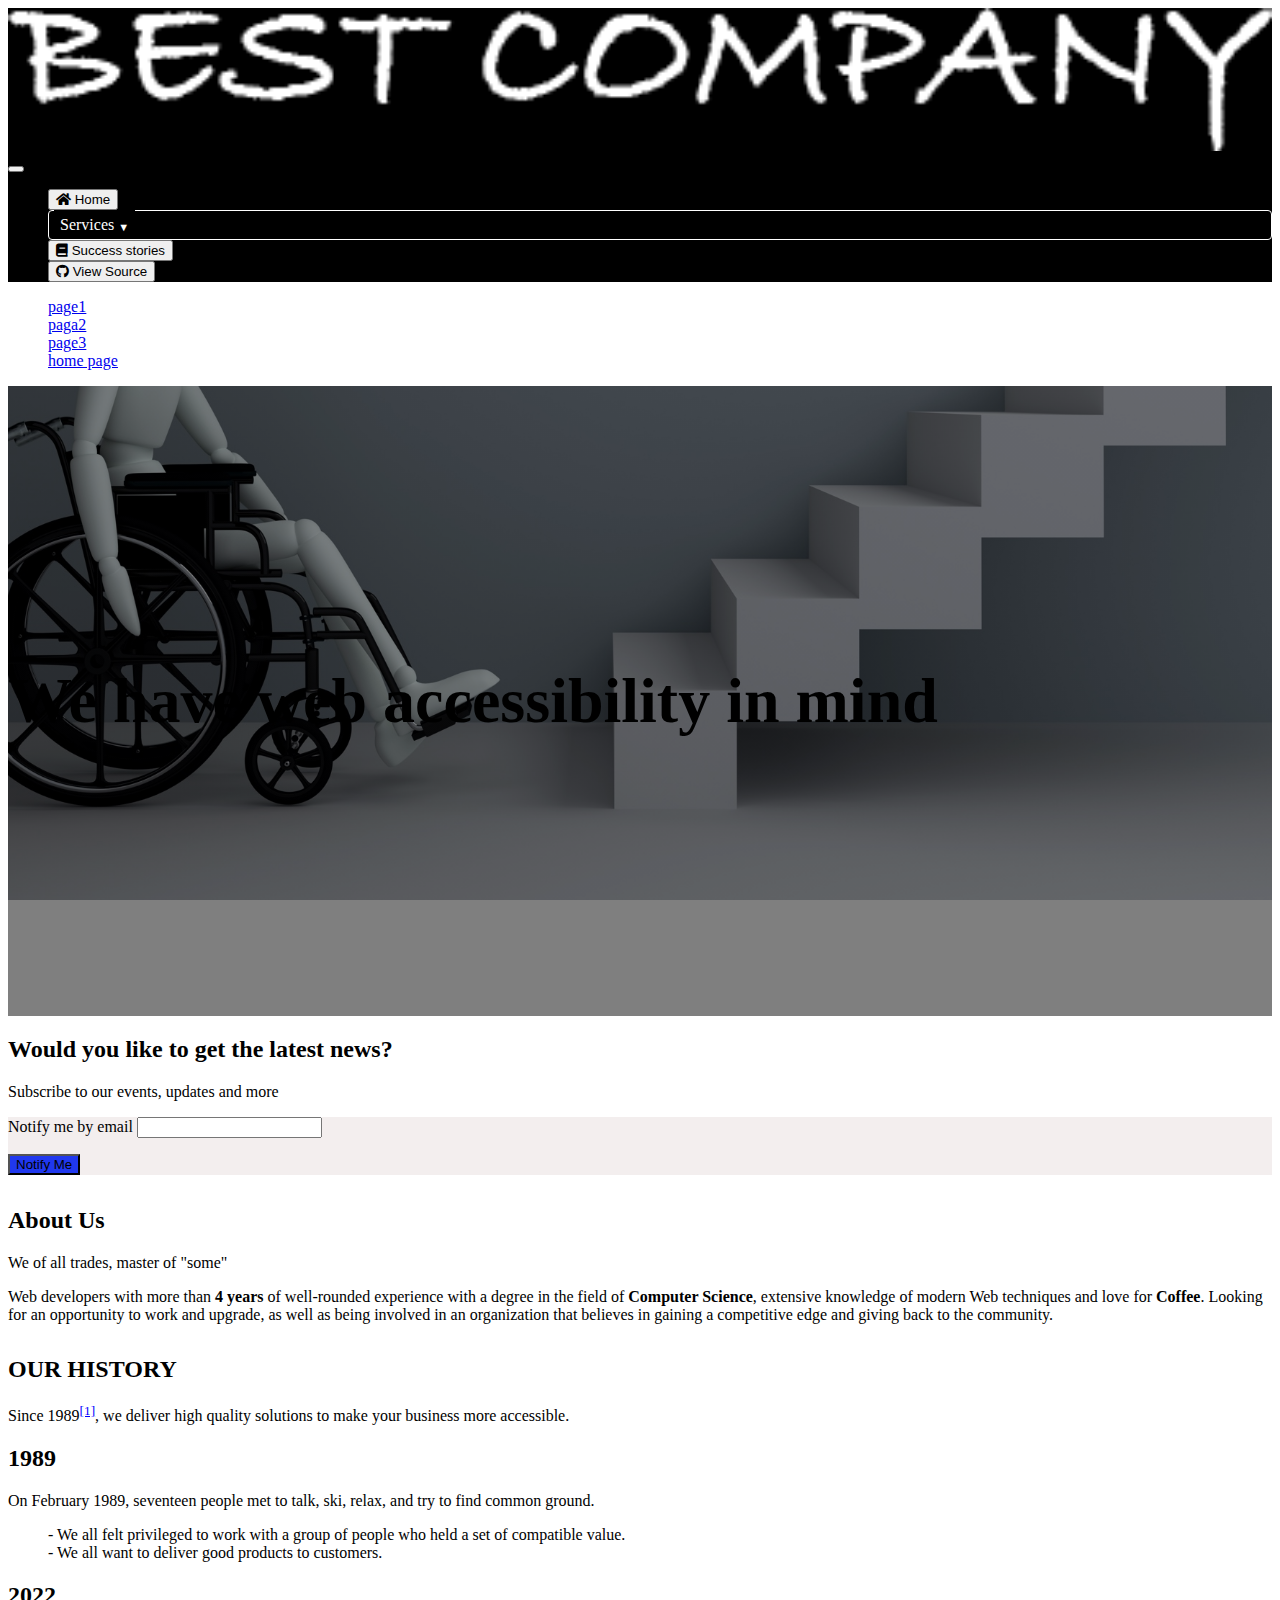
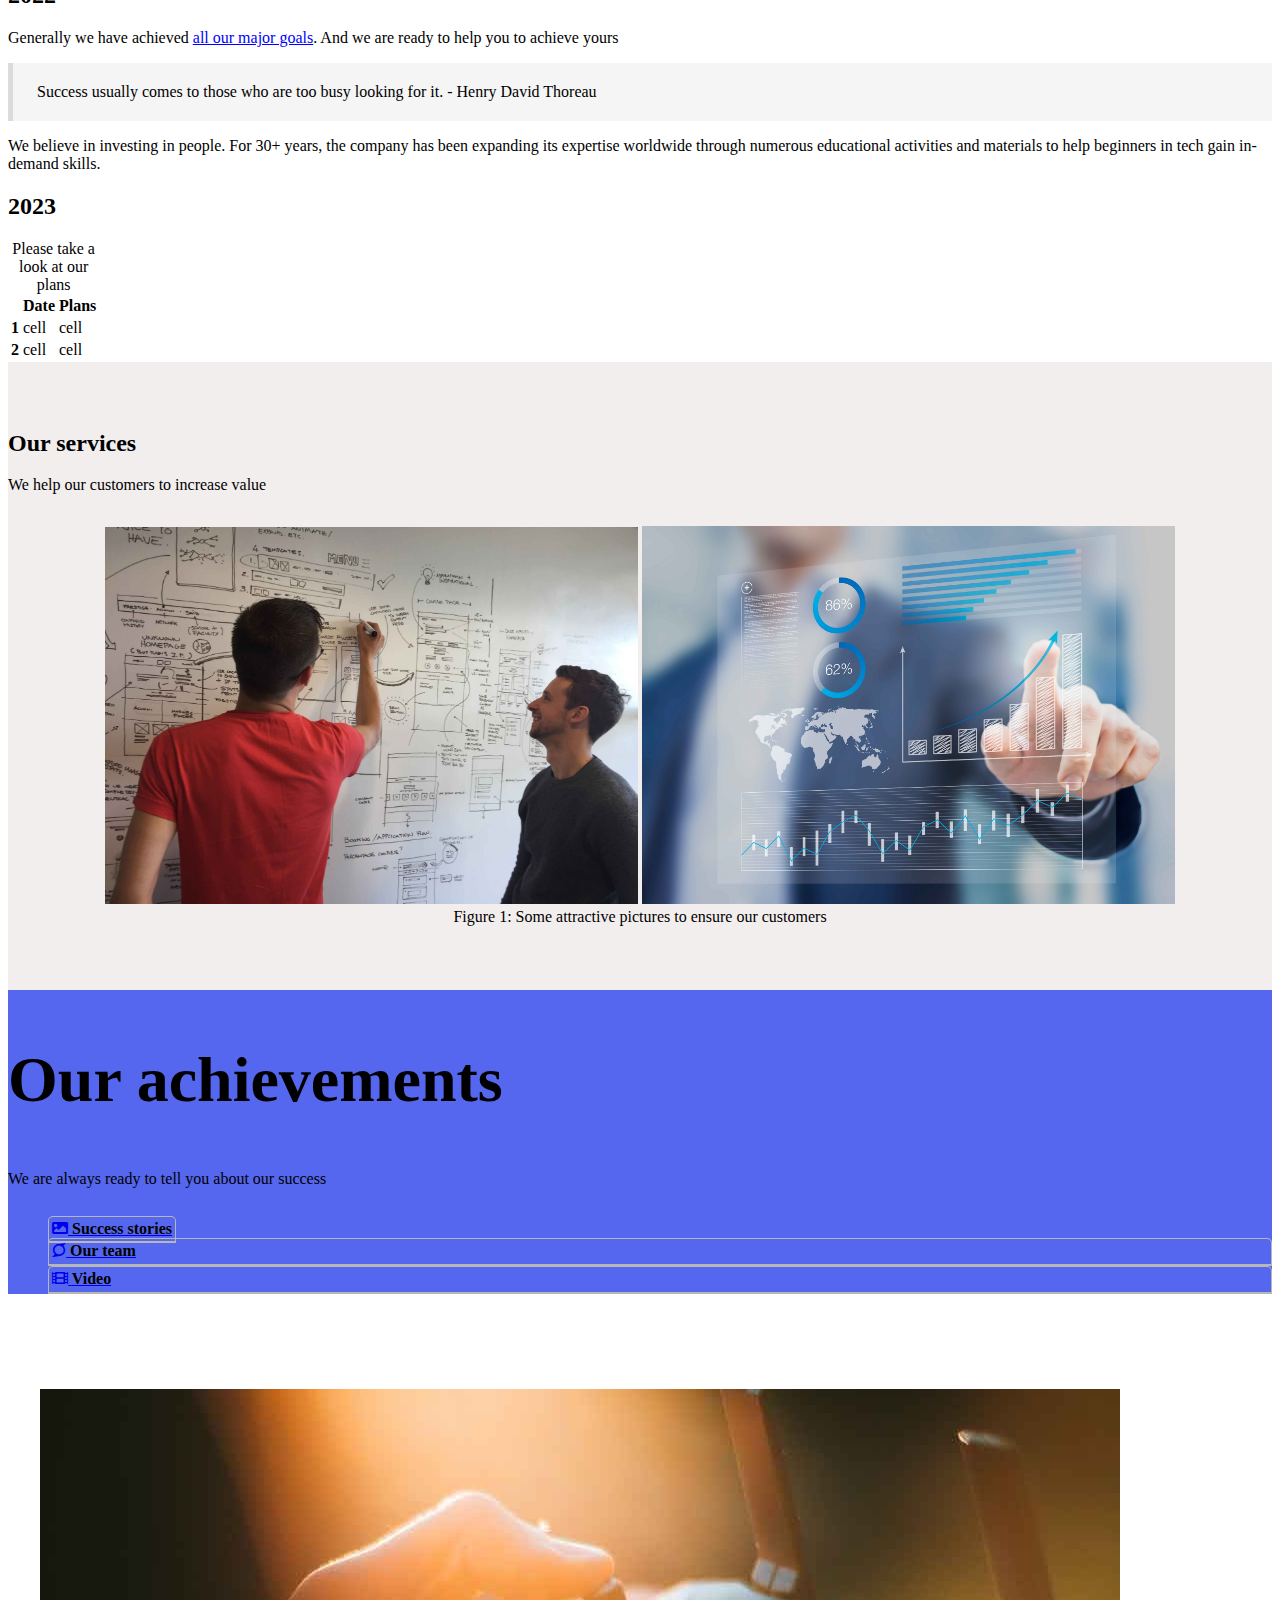
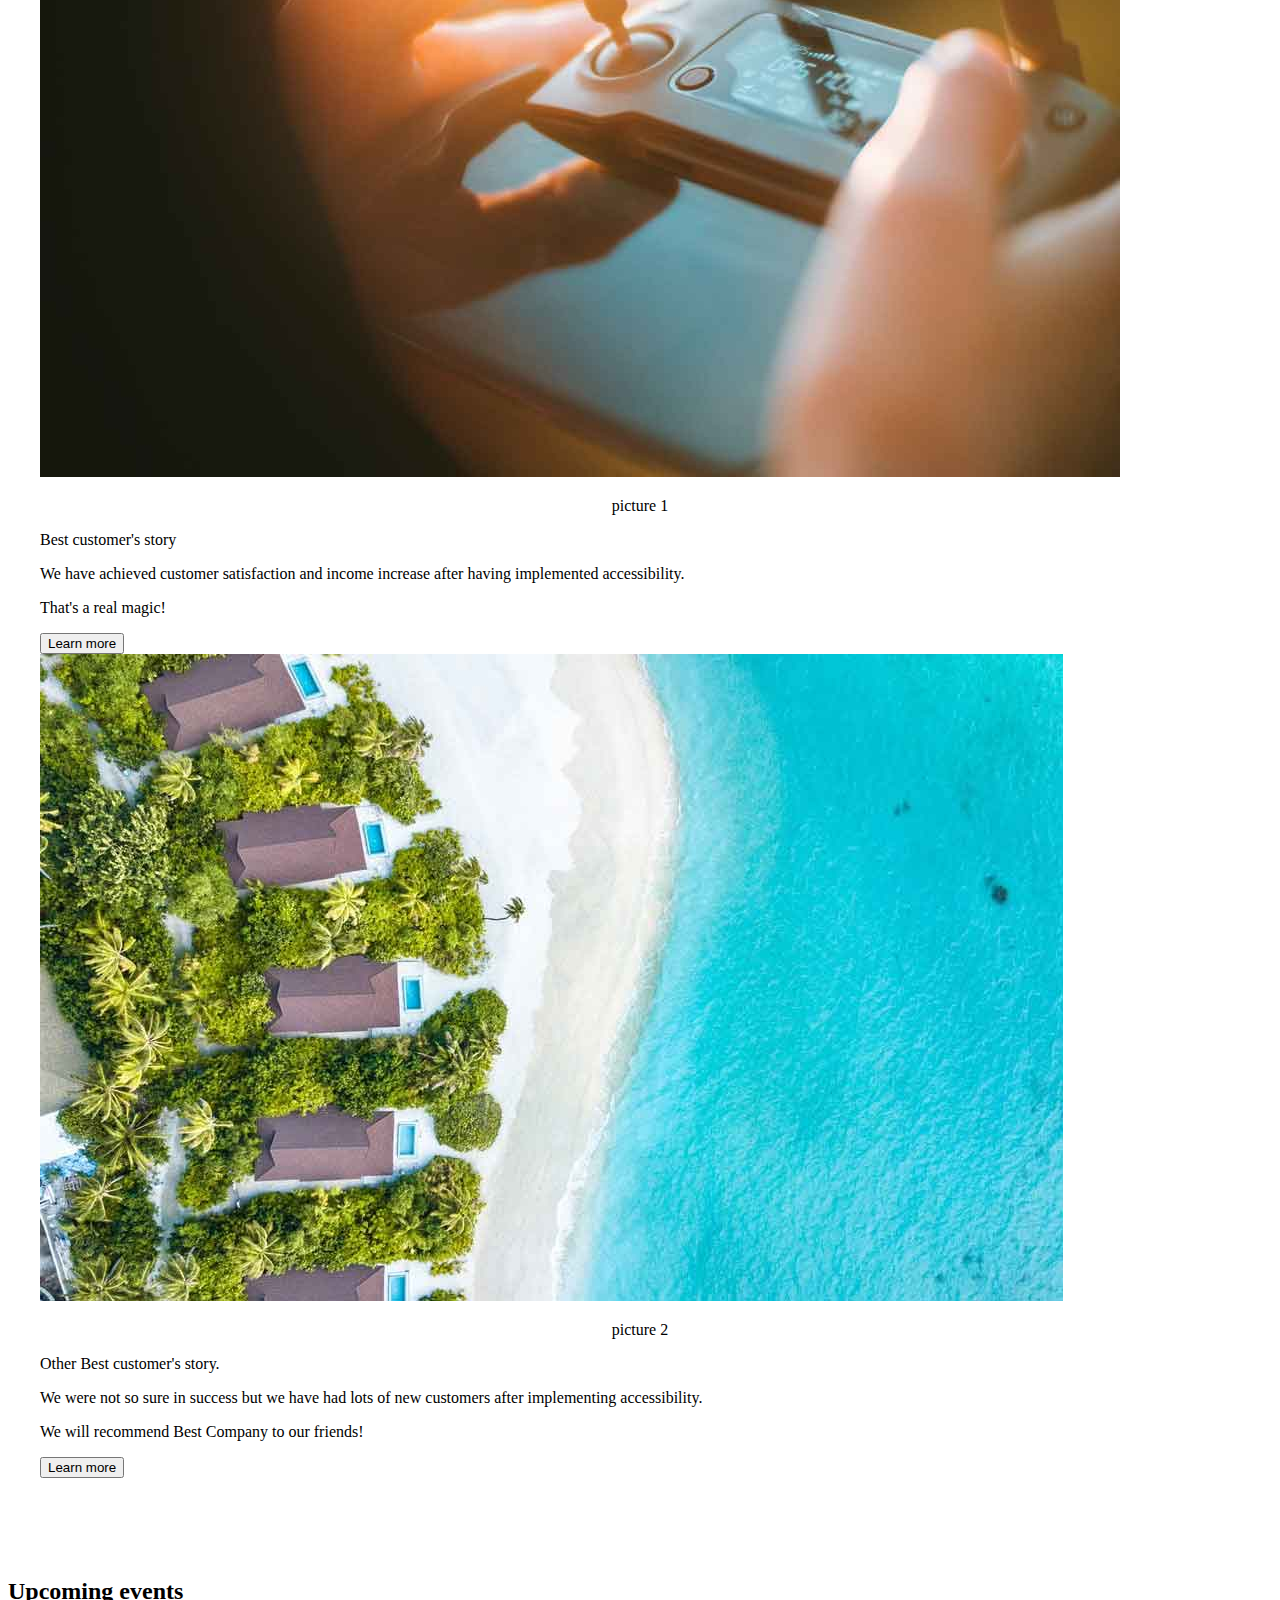
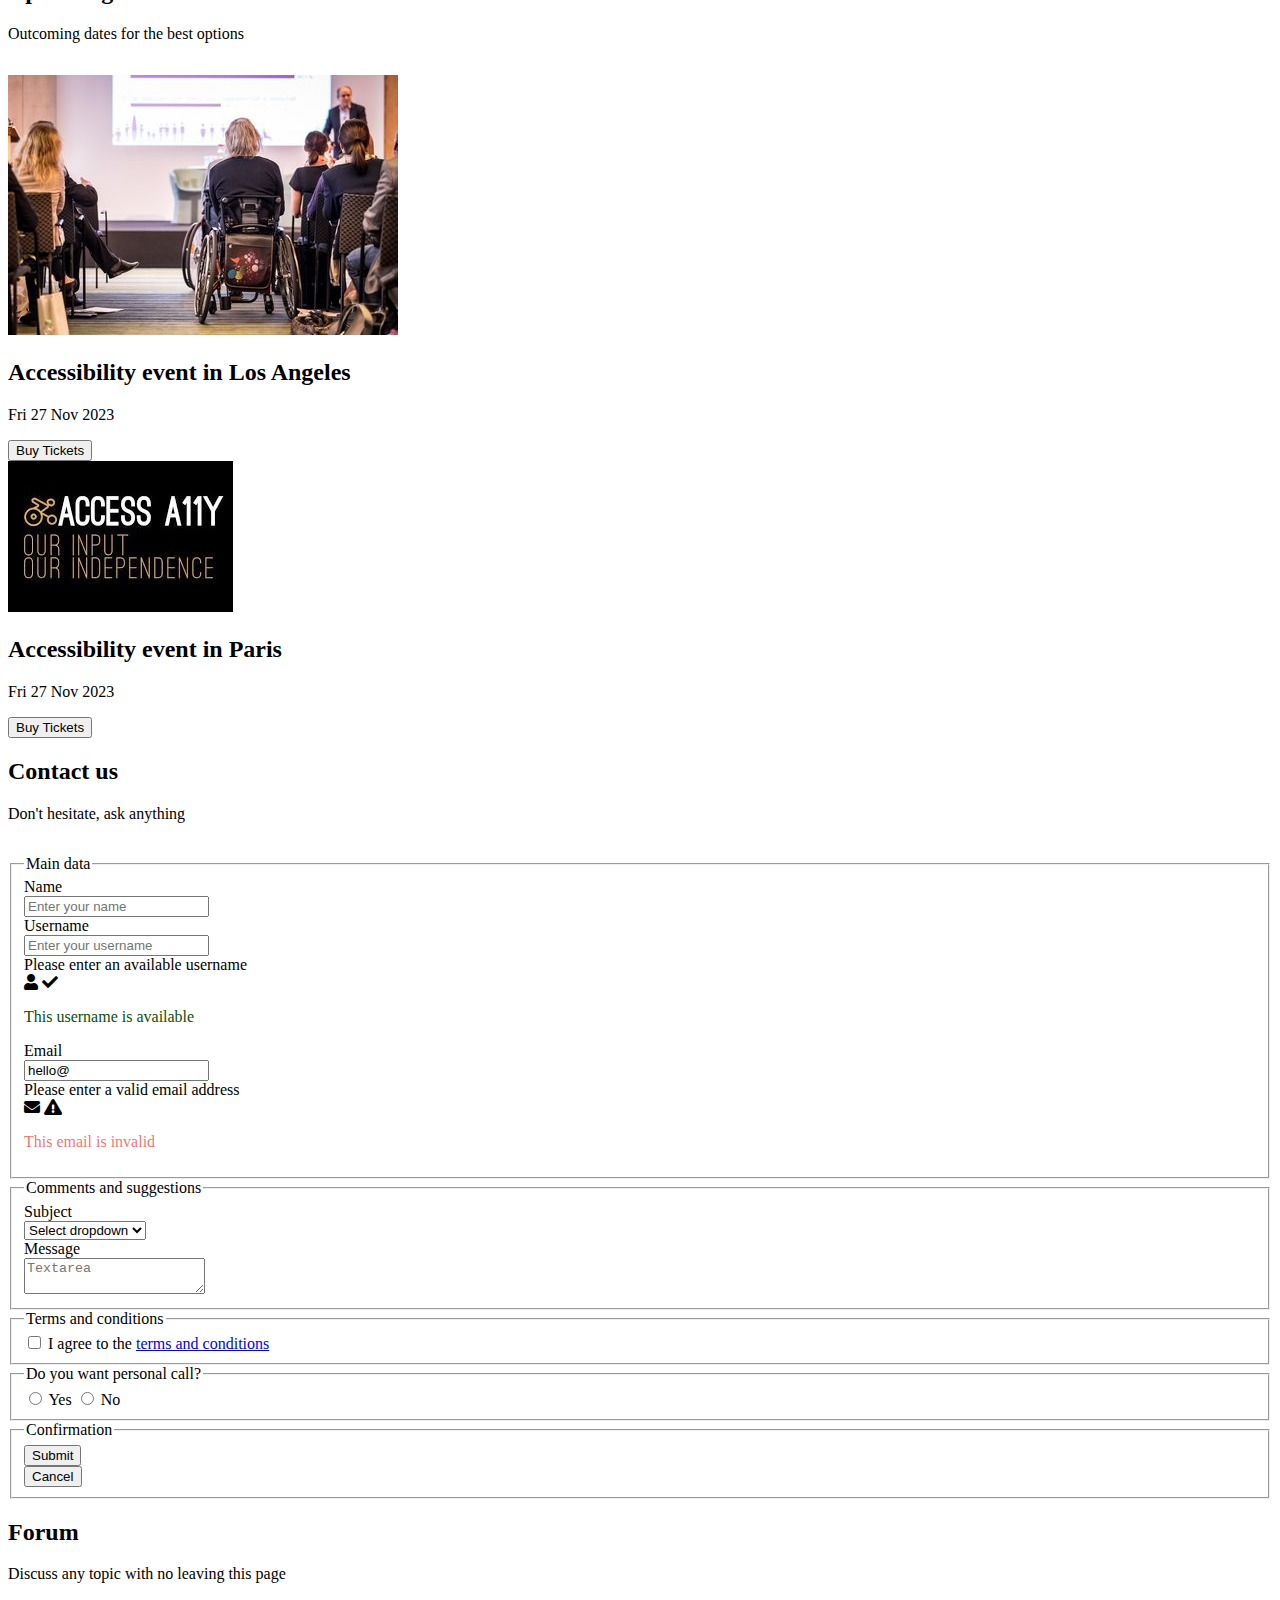
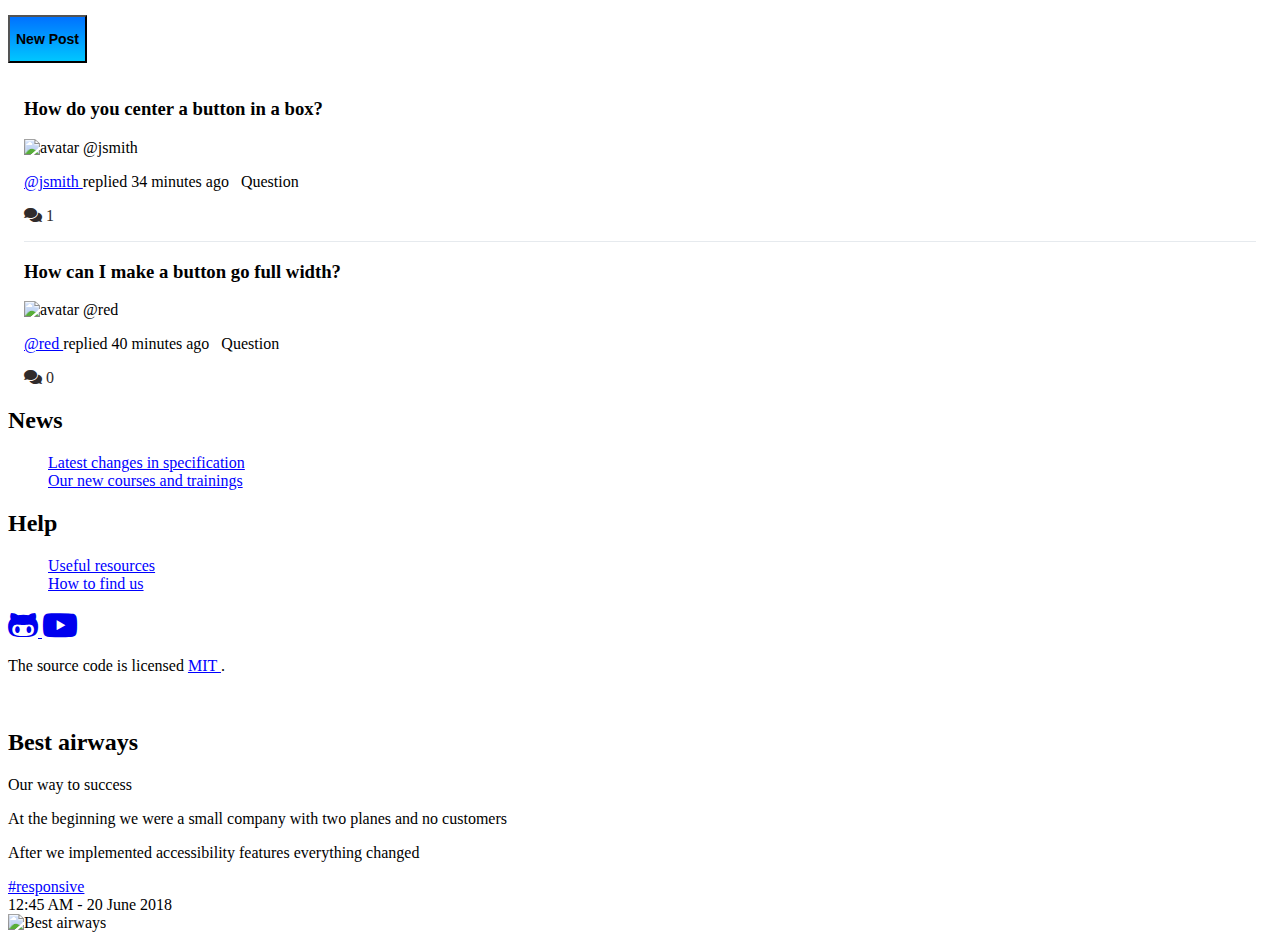
==== commit b9bdb407: "Home Task 4: JS Basics" ====
--- a/index.html
+++ b/index.html
@@ -38,19 +38,18 @@
                     <span>Home</span>
                   </button>
                 </li>
-                <li class="navbar-item">
-                  <button class="button is-white is-outlined with-sublist" aria-controls="dropdown-menu" aria-expanded="false">
-                    <span class="icon">
-                      <i class="fab fa-superpowers"></i>
-                    </span>
-                    <span id="services">Services</span>
-                  </button>
-                  <ul class="sublist hidden" id="dropdown-menu" aria-hidden="true" aria-labelledby="services">
-                    <li aria-setsize="5" aria-posinset="1">Design</li>
-                    <li aria-setsize="5" aria-posinset="2">Consult</li>
-                    <li aria-setsize="5" aria-posinset="3">Engineer</li>
-                    <li aria-setsize="5" aria-posinset="4">Operate</li>
-                    <li aria-setsize="5" aria-posinset="5">Optimize</li>
+                <li class="navbar-item menubar-editor">
+                  <ul role="menubar" aria-label="List of services">
+                    <li role="none">
+                      <span role="menuitem" aria-haspopup="true" aria-expanded="false" tabindex="0">Services<span aria-hidden="true"></span></span>
+                      <ul role="menu" data-option="font-family" aria-label="Services">
+                        <li role="menuitemradio" aria-checked="true"><span aria-hidden="true">Design</span></li>
+                        <li role="menuitemradio" aria-checked="false"><span aria-hidden="true">Consult</span></li>
+                        <li role="menuitemradio" aria-checked="false"><span aria-hidden="true">Engineer</span></li>
+                        <li role="menuitemradio" aria-checked="false"><span aria-hidden="true">Operate</span></li>
+                        <li role="menuitemradio" aria-checked="false"><span aria-hidden="true">Optimize</span></li>
+                      </ul>
+                    </li>
                   </ul>
                 </li>
                 <li class="navbar-item">
@@ -205,21 +204,21 @@
       </div>
     </div>
     <div class="tabs is-boxed is-centered main-menu" id="nav">
-      <ul role="tablist" aria-label="Achievements tabs">
+      <ul role="tablist" class="achievements" aria-label="Achievements tabs">
         <li role="tab" data-target="panel-1" id="tab-1" class="is-active" aria-selected="true" aria-controls="panel-1">
-          <a href="success-stories" onclick="return false;">
+          <a class="focus" href="success-stories" onclick="return false;">
             <span class="icon is-small"><i class="fa fa-image"></i></span>
             <span class="tab-txt">Success stories</span>
           </a>
         </li>
         <li role="tab" data-target="panel-2" id="tab-2" aria-selected="false" aria-controls="panel-2">
-          <a href="our-team" onclick="return false;">
+          <a class="focus" href="our-team" onclick="return false;">
             <span class="icon is-small"><i class="fab fa-superpowers"></i></span>
             <span class="tab-txt">Our team</span>
           </a>
         </li>
         <li role="tab" data-target="panel-3" id="tab-3" aria-selected="false" aria-controls="panel-3">
-          <a href="video" onclick="return false;">
+          <a class="focus" href="video" onclick="return false;">
             <span class="icon is-small"><i class="fa fa-film"></i></span>
             <span class="tab-txt">Video</span>
           </a>
--- a/css/styles.css
+++ b/css/styles.css
@@ -1,3 +1,5 @@
+@charset "utf-8";
+
 :root {
   --main-menu-item-lat-padding: 0.75rem;
 }
@@ -33,15 +35,37 @@
   margin-bottom: -1px !important;
   position: relative;
 }
-.tabs li a:focus {
+/* .tabs li a:focus {
   outline: 2px solid black;
-}
+} */
+
+[role="tab"],
+[role="tab"]:focus,
+[role="tab"]:hover {
+  z-index: 2;
+  padding: 3px 3px 4px;
+  border: 1px solid hsl(219deg 1% 72%);
+  border-bottom: 2px solid hsl(219deg 1% 72%);
+  border-radius: 5px 5px 0 0;
+  overflow: visible;
+  outline: none;
+  font-weight: bold;
+}
+
+[role="tab"]:hover a.focus,
+[role="tab"]:focus a.focus,
+[role="tab"]:active a.focus {
+  border: 2px solid black;
+}
+
 .tab-content {
   padding: 2rem;
 }
+
 .tab-pane {
   display: none;
 }
+
 .tab-pane.is-active {
   display: block;
   position: relative;
@@ -49,9 +73,11 @@
 .is-active {
   display: initial;
 }
+
 .visually-hidden {
   display: none;
 }
+
 .card {
   height: 100%;
 }
@@ -249,6 +275,187 @@
   left: 50%;
   transform: translateX(-50%);
   opacity: 1;
+}
+
+.menubar-editor textarea {
+  padding: 4px;
+  margin: 0;
+  border: 2px solid white;
+  height: 400px;
+  width: 548px;
+  font-size: medium;
+  font-family: sans-serif;
+}
+
+.menubar-editor [role="menubar"] {
+  margin: 0;
+  padding: 5px;
+  border: 1px solid white;
+  border-radius: 4px;
+}
+
+.menubar-editor [role="menubar"] li {
+  margin: 0;
+  padding: 0;
+  list-style: none;
+}
+
+.menubar-editor [role="menubar"] [role="menuitem"] > [aria-hidden]::before {
+  content: "▼";
+  padding-left: 0.25rem;
+  font-size: 11px;
+  vertical-align: middle;
+}
+
+.menubar-editor
+  [role="menubar"]
+  [role="menuitem"][aria-expanded="true"]
+  > [aria-hidden]::before {
+  content: "▲";
+}
+
+.menubar-editor [role="menubar"] [role="menu"] {
+  display: none;
+  margin: 0;
+  padding: 2px;
+  position: absolute;
+  border: 2px solid black;
+  background-color: #eee;
+}
+
+.menubar-editor [role="menubar"] [role="group"] {
+  margin: 0;
+  padding: 0;
+}
+
+.menubar-editor [role="menubar"] [role="menuitem"][aria-disabled="true"] {
+  color: #666;
+  text-decoration: line-through;
+}
+
+.menubar-editor [role="menubar"] [role="separator"] {
+  padding-top: 3px;
+  background-image: url("data:image/svg+xml,%3C%3Fxml version='1.0' encoding='utf-8'%3F%3E%3Csvg xmlns='http://www.w3.org/2000/svg' width='12' height='12' viewBox='0 0 12 12'%3E%3Cline x1='0' y1='6' x2='12' y2='6' style='stroke:black;stroke-width:1' /%3E%3C/svg%3E%0A");
+  background-size: 10px 10px;
+  background-position: center;
+  background-repeat: repeat-x;
+}
+
+.menubar-editor [role="menubar"] [role="menuitem"],
+.menubar-editor [role="menubar"] [role="menuitemcheckbox"],
+.menubar-editor [role="menubar"] [role="menuitemradio"],
+.menubar-editor [role="menubar"] [role="separator"] {
+  padding: 6px;
+  background-color: black;
+  border: 0 solid black;
+  color: white;
+}
+
+.menubar-editor [role="menubar"] [role="menuitem"][aria-expanded="true"] {
+  padding: 4px;
+  border: 2px solid white;
+  background-color: white;
+  color: black;
+  outline: none;
+}
+
+.menubar-editor [role="menubar"] [role="menu"] [role="menuitem"],
+.menubar-editor [role="menubar"] [role="menu"] [role="menuitemcheckbox"],
+.menubar-editor [role="menubar"] [role="menu"] [role="menuitemradio"],
+.menubar-editor [role="menubar"] [role="menu"] [role="separator"] {
+  padding-left: 27px;
+  width: 8em;
+}
+
+.menubar-editor [role="menubar"] [role="menu"] [aria-checked="true"] {
+  padding: 6px;
+  padding-left: 8px;
+  padding-right: 18px;
+}
+
+.menubar-editor
+  [role="menubar"]
+  [role="menuitemradio"][aria-checked="true"]
+  > [aria-hidden]::before {
+  content: "●";
+  display: inline-block;
+  width: 18px;
+}
+
+.menubar-editor
+  [role="menubar"]
+  [role="menuitemcheckbox"][aria-checked="true"]
+  > [aria-hidden]::before {
+  content: "✓";
+  display: inline-block;
+  width: 18px;
+}
+
+/* focus and hover styling */
+
+.menubar-editor [role="menubar"] [role="menuitem"]:focus,
+.menubar-editor [role="menubar"] [role="menuitemcheckbox"]:focus,
+.menubar-editor [role="menubar"] [role="menuitemradio"]:focus {
+  padding: 4px;
+  border: 2px solid white;
+  background-color: white;
+  color: black;
+  outline: none;
+}
+
+.menubar-editor
+  [role="menubar"]
+  [role="menuitemradio"][aria-checked="true"]:focus
+  > [aria-hidden]::before,
+.menubar-editor
+  [role="menubar"]
+  [role="menuitemcheckbox"][aria-checked="true"]:focus
+  > [aria-hidden]::before {
+  margin-left: -2px;
+}
+
+.menubar-editor [role="menubar"] [role="menuitem"]:hover {
+  padding: 4px;
+  border: 2px solid white;
+  background-color: white;
+  color: black;
+}
+
+.menubar-editor [role="menubar"] [role="menu"] [role="menuitem"]:focus,
+.menubar-editor [role="menubar"] [role="menu"] [role="menuitemcheckbox"]:focus,
+.menubar-editor [role="menubar"] [role="menu"] [role="menuitemradio"]:focus {
+  padding-left: 25px;
+}
+
+.menubar-editor
+  [role="menubar"]
+  [role="menu"]
+  [role="menuitem"][aria-checked="true"]:focus,
+.menubar-editor
+  [role="menubar"]
+  [role="menu"]
+  [role="menuitemcheckbox"][aria-checked="true"]:focus,
+.menubar-editor
+  [role="menubar"]
+  [role="menu"]
+  [role="menuitemradio"][aria-checked="true"]:focus {
+  padding-left: 8px;
+  padding-right: 21px;
+}
+
+/*
+* Text area styles
+*/
+.menubar-editor .italic {
+  font-style: italic;
+}
+
+.menubar-editor .bold {
+  font-weight: bold;
+}
+
+.menubar-editor .underline {
+  text-decoration: underline;
 }
 
 @media screen and (max-width: 1087px) {
